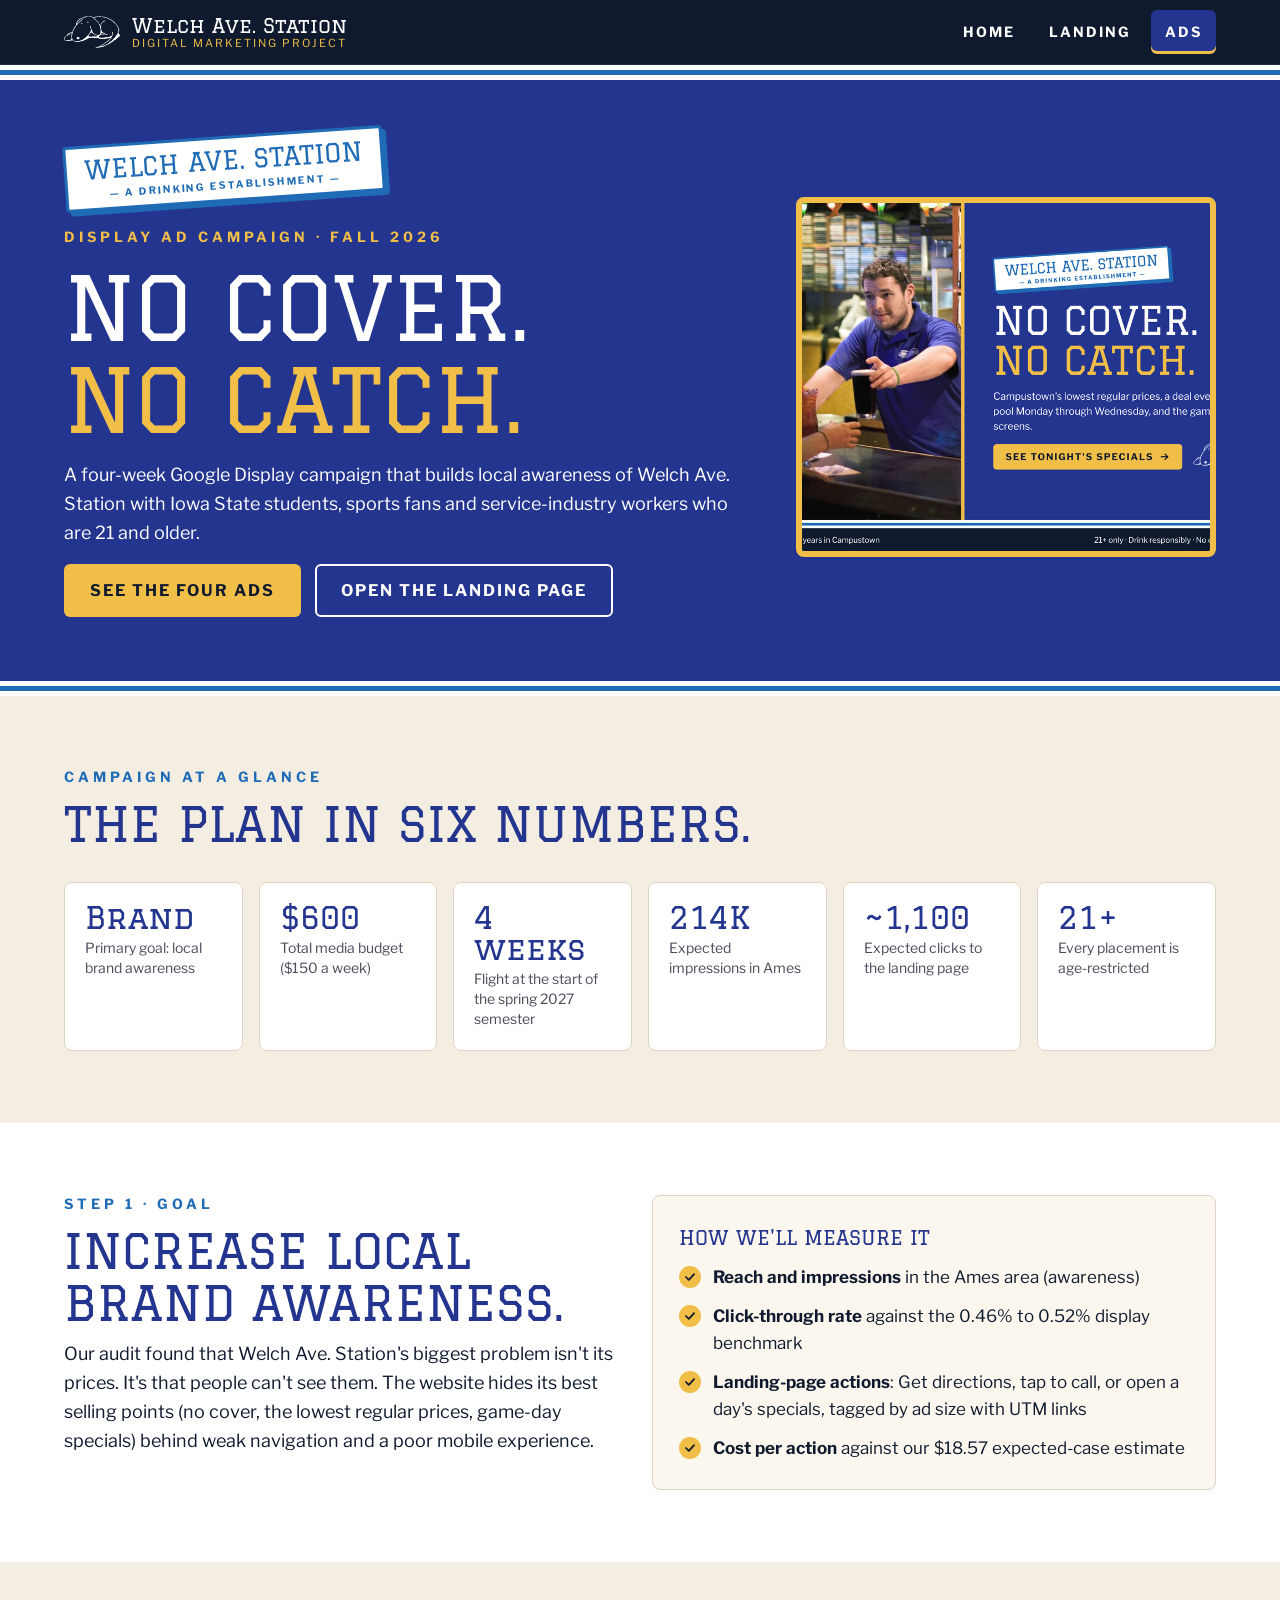
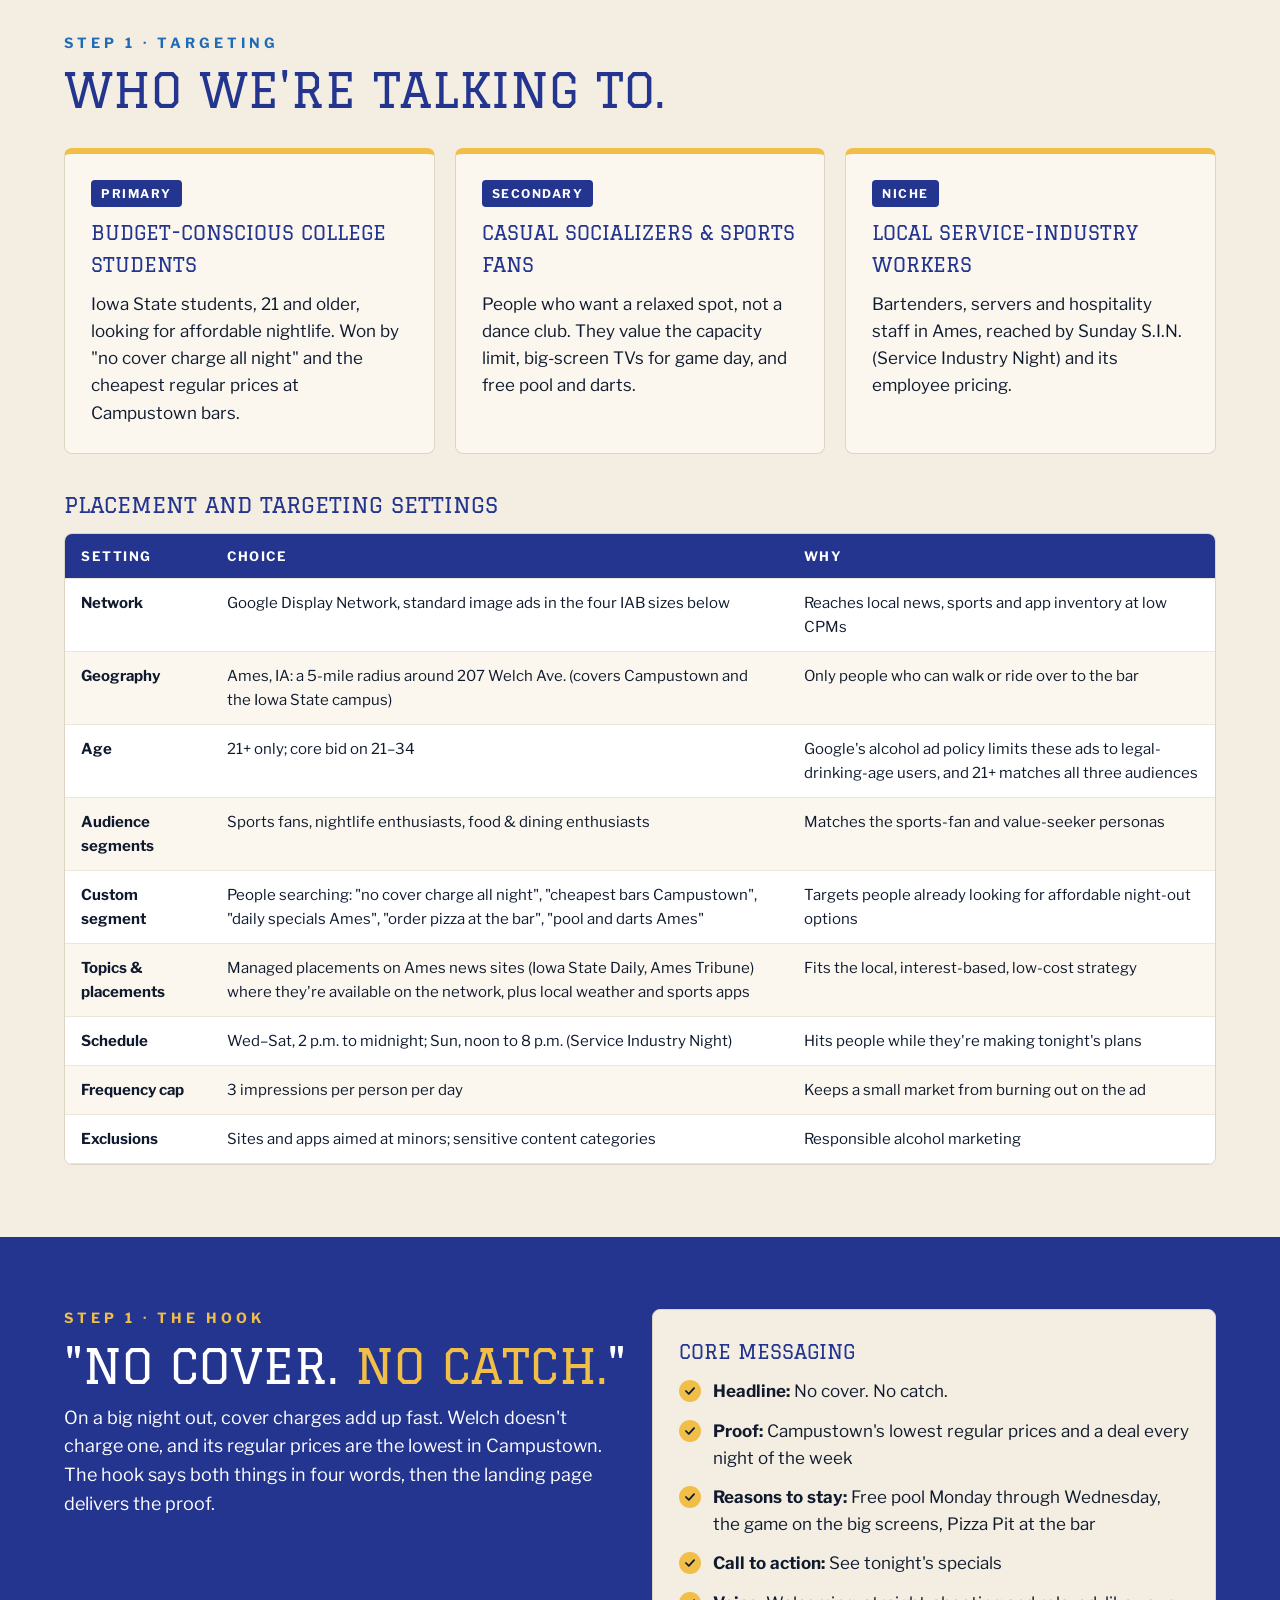
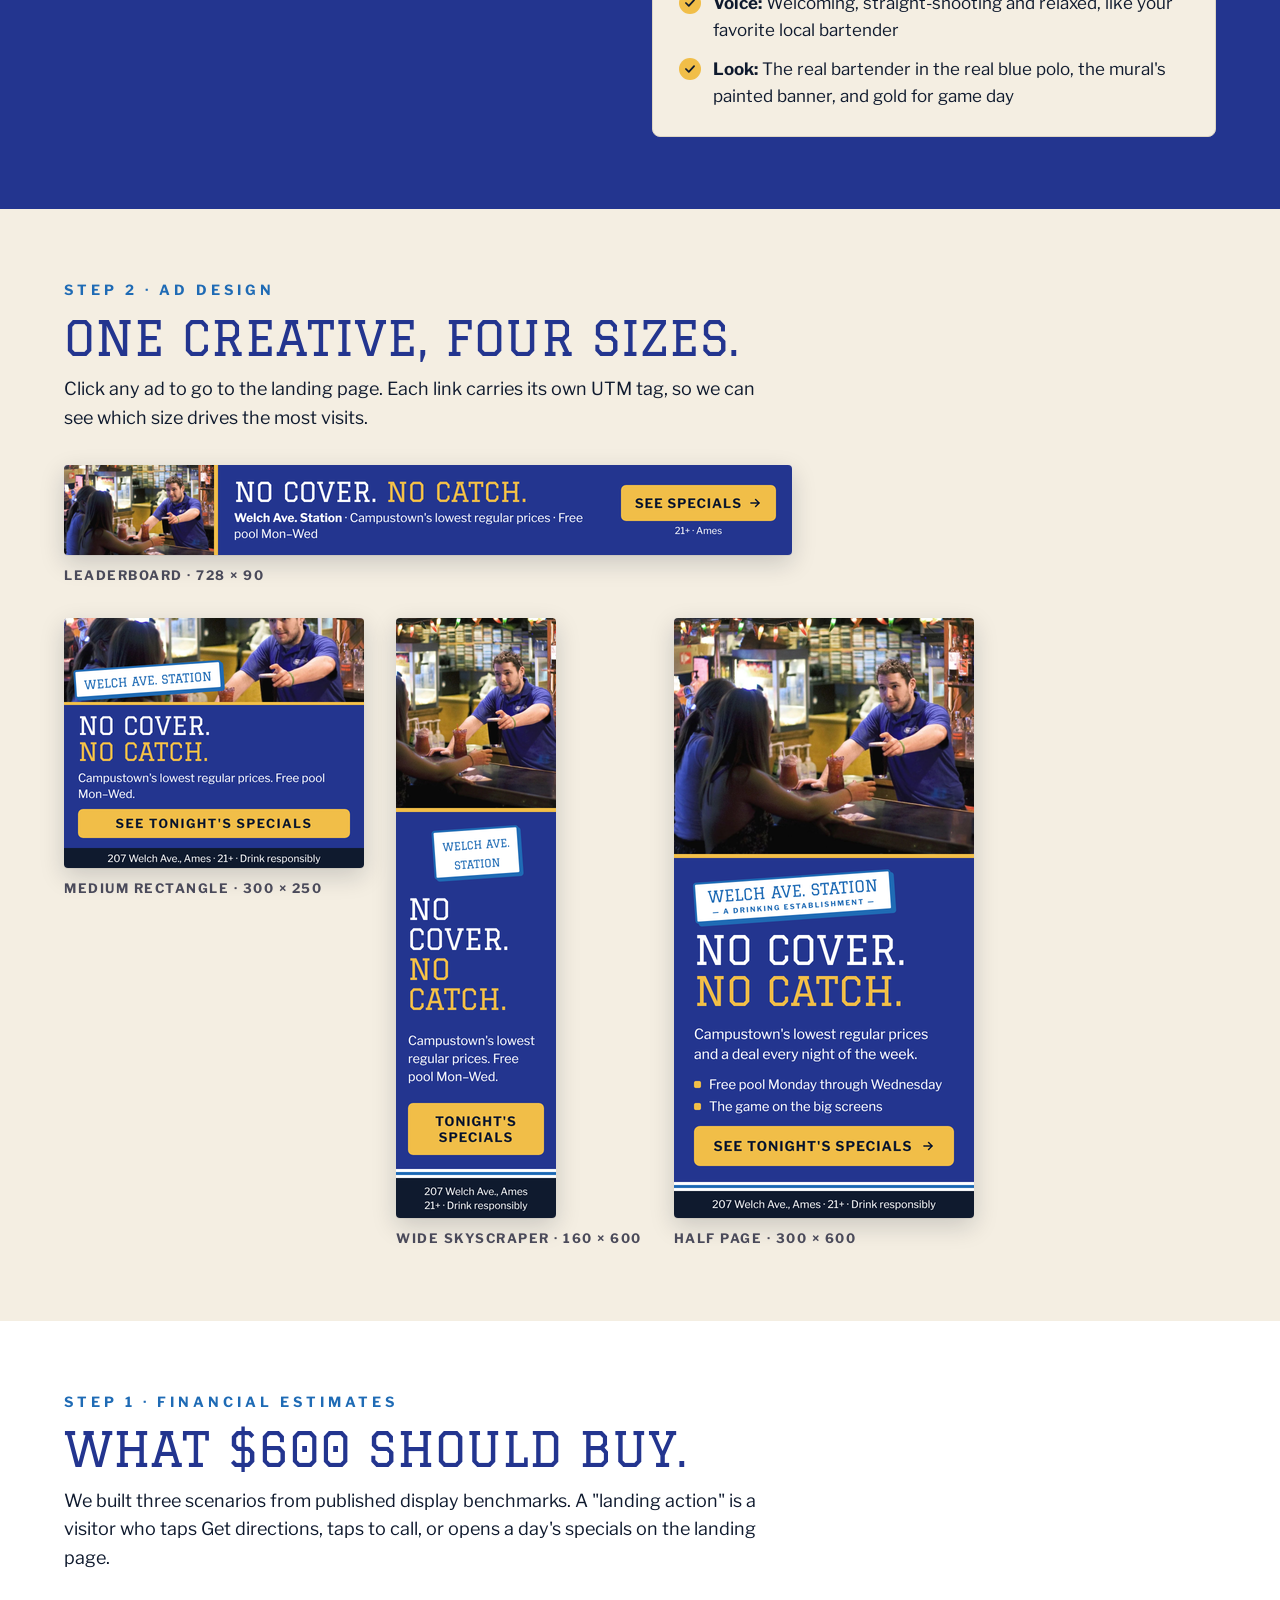
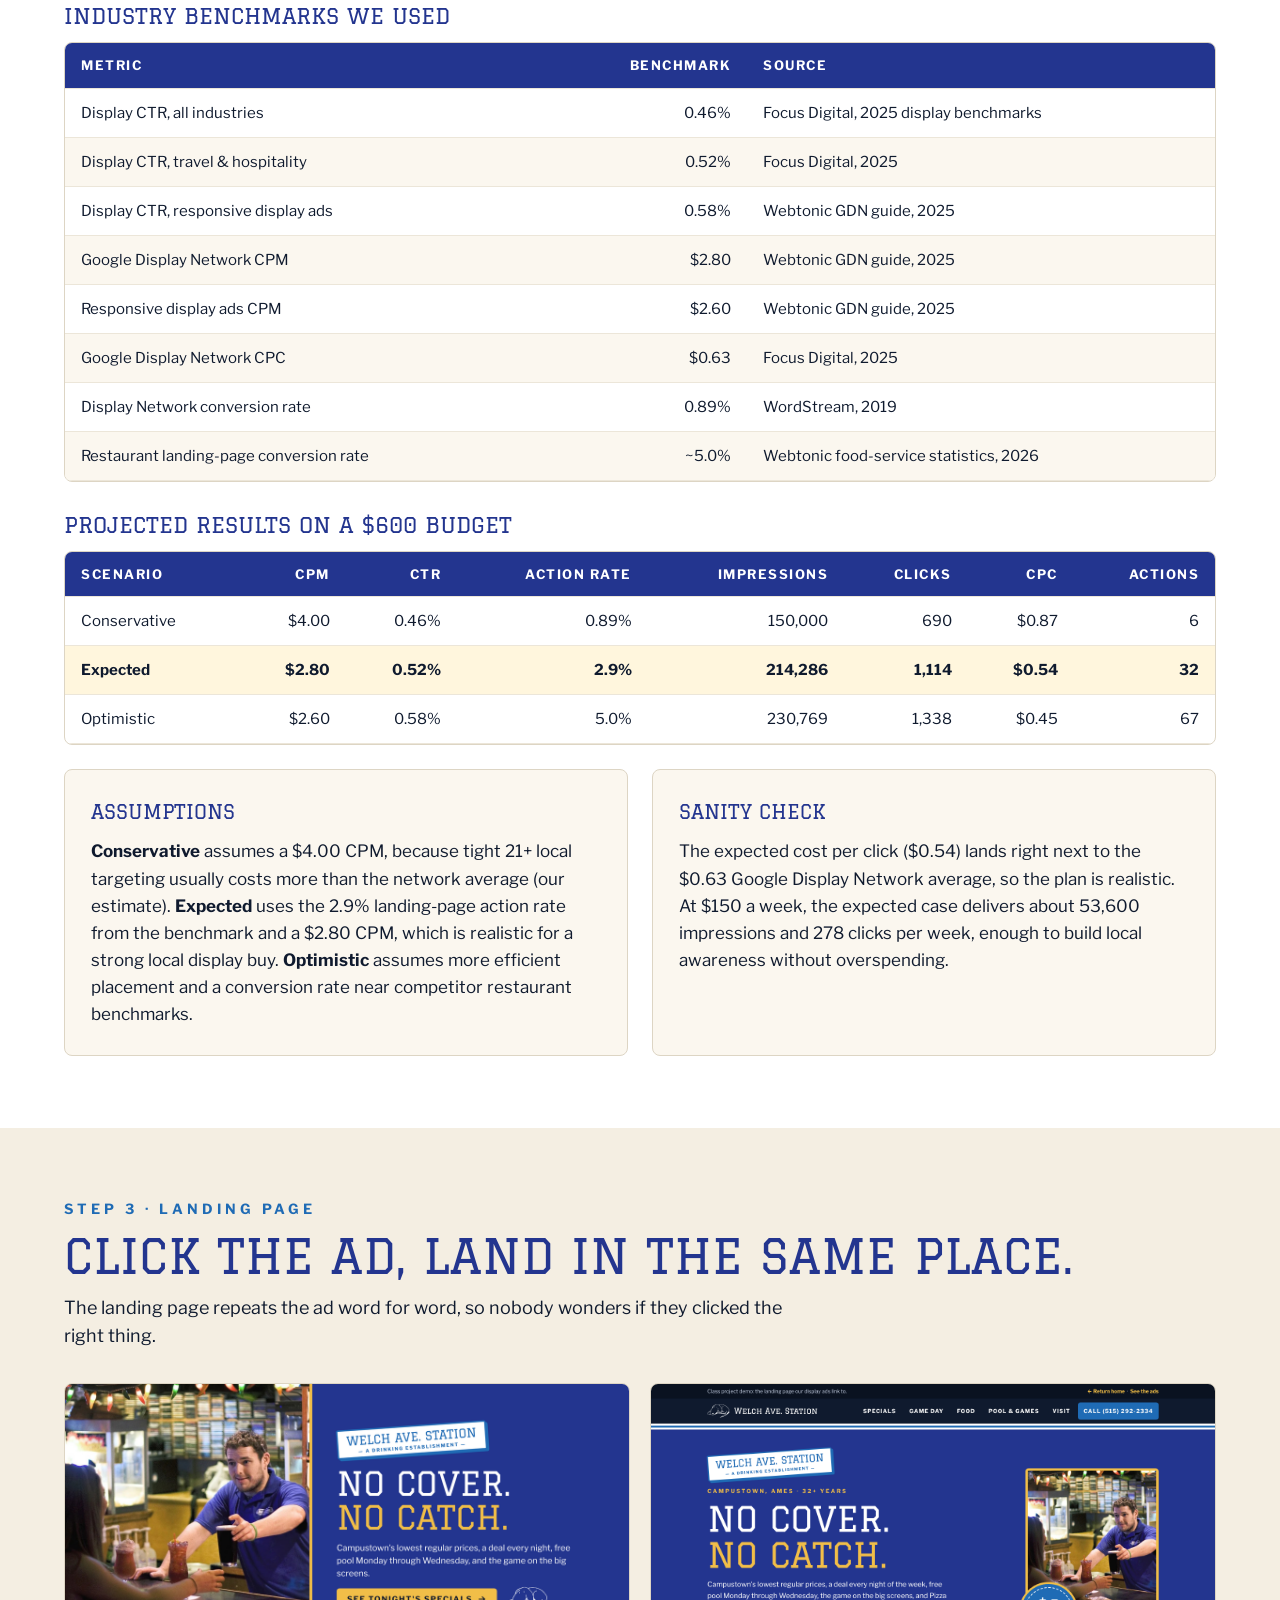
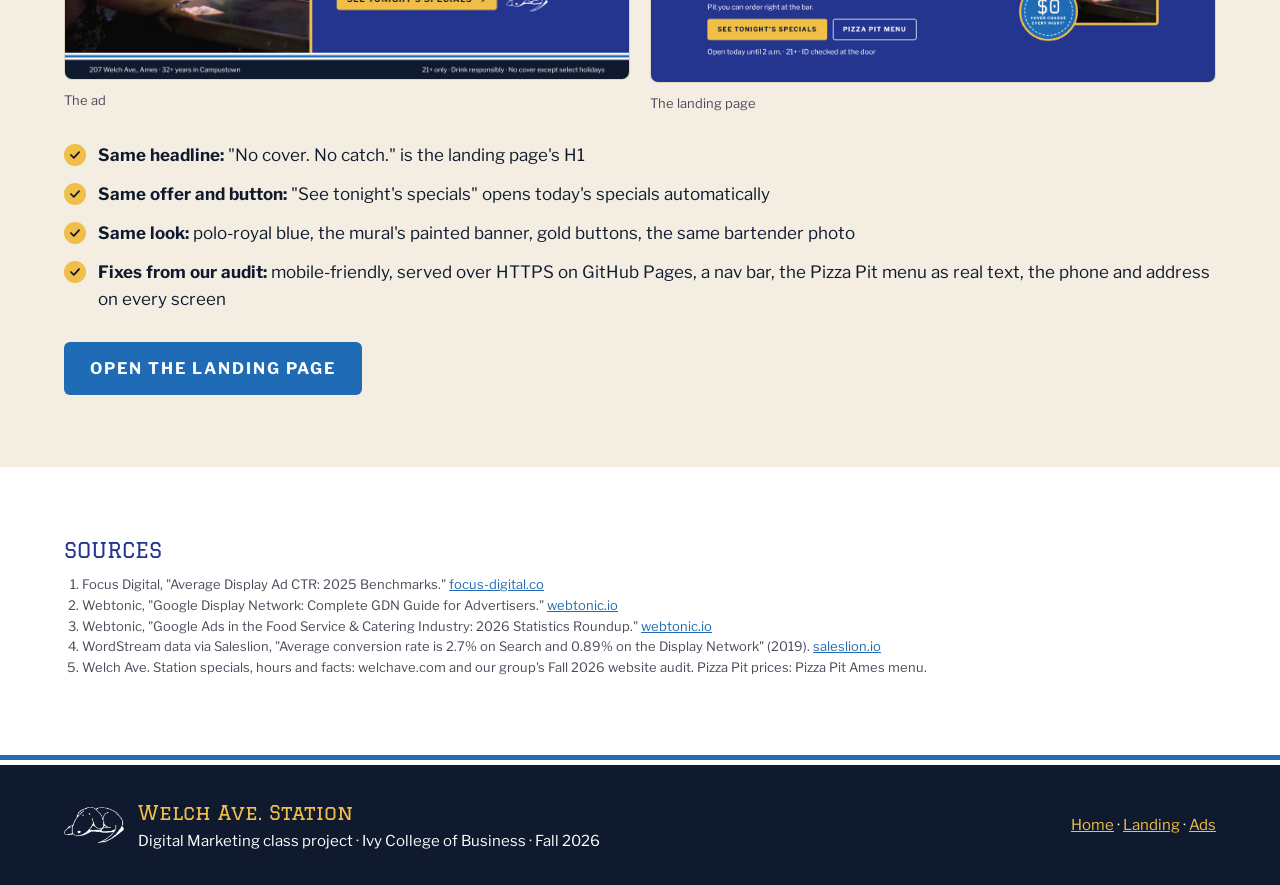
==== ads.html @ f9a615a4 "Fix broken image asset paths in the ads page so images load from the repository root." ====
<!DOCTYPE html>
<html lang="en">
<head>
  <meta charset="UTF-8">
  <meta name="viewport" content="width=device-width, initial-scale=1.0">
  <title>Ads | Welch Ave. Station Display Ad Campaign</title>
  <meta name="description" content="Campaign strategy, targeting, hook, benchmark-based budget estimates and the four clickable display ads for Welch Ave. Station's 'No cover. No catch.' campaign.">
  <link rel="icon" type="image/png" href="favicon.png">
  <link rel="preconnect" href="https://fonts.googleapis.com">
  <link rel="preconnect" href="https://fonts.gstatic.com" crossorigin>
  <link rel="stylesheet" href="https://fonts.googleapis.com/css2?family=Graduate&family=Libre+Franklin:wght@400;600;700&display=swap">
  <link rel="stylesheet" href="style.css">
</head>
<body>
  <a class="skip-link" href="#main">Skip to content</a>

  <header class="site-nav">
    <div class="container">
      <a class="brand" href="index.html">
        <img src="dog-white.png" alt="" width="56" height="33">
        <span>Welch Ave. Station<small>Digital Marketing Project</small></span>
      </a>
      <nav aria-label="Project">
        <ul class="nav-links">
          <li><a href="index.html">Home</a></li>
          <li><a href="landing.html">Landing</a></li>
          <li><a href="ads.html" aria-current="page">Ads</a></li>
        </ul>
      </nav>
    </div>
  </header>
  <div class="stripe" aria-hidden="true"></div>

  <main id="main">

    <section class="page-hero">
      <div class="container">
        <div class="copy">
          <div class="banner"><strong>WELCH AVE. STATION</strong><span>— A Drinking Establishment —</span></div>
          <div class="eyebrow" style="color: var(--gold)">Display ad campaign · Fall 2026</div>
          <h1 class="display h1">No cover.<br><span class="gold">No catch.</span></h1>
          <p class="lead">A four-week Google Display campaign that builds local awareness of Welch Ave. Station with Iowa State students, sports fans and service-industry workers who are 21 and older.</p>
          <div class="btn-row">
            <a class="btn btn-gold" href="#ads">See the four ads</a>
            <a class="btn btn-outline" href="landing.html">Open the landing page</a>
          </div>
        </div>
        <div class="art">
          <a href="landing.html?utm_source=google&amp;utm_medium=display&amp;utm_campaign=no_cover_no_catch&amp;utm_content=1200x628">
            <img src="welch-ad-1200x628.png" srcset="welch-ad-1200x628.png 1x, welch-ad-1200x628@2x.png 2x" alt="Master ad: No cover. No catch. Welch Ave. Station, Campustown's lowest regular prices and a deal every night." width="1200" height="628">
          </a>
        </div>
      </div>
    </section>
    <div class="stripe" aria-hidden="true"></div>

    <!-- AT A GLANCE -->
    <section class="section bg-bone">
      <div class="container">
        <div class="section-head">
          <div class="eyebrow">Campaign at a glance</div>
          <h2 class="display h2" style="color: var(--royal)">The plan in six numbers.</h2>
        </div>
        <div class="stats">
          <div class="stat"><b>Brand</b><span>Primary goal: local brand awareness</span></div>
          <div class="stat"><b>$600</b><span>Total media budget ($150 a week)</span></div>
          <div class="stat"><b>4 weeks</b><span>Flight at the start of the spring 2027 semester</span></div>
          <div class="stat"><b>214K</b><span>Expected impressions in Ames</span></div>
          <div class="stat"><b>~1,100</b><span>Expected clicks to the landing page</span></div>
          <div class="stat"><b>21+</b><span>Every placement is age-restricted</span></div>
        </div>
      </div>
    </section>

    <!-- GOAL -->
    <section class="section bg-white">
      <div class="container grid-2">
        <div class="section-head" style="margin: 0">
          <div class="eyebrow">Step 1 · Goal</div>
          <h2 class="display h2" style="color: var(--royal)">Increase local brand awareness.</h2>
          <p class="lead">Our audit found that Welch Ave. Station's biggest problem isn't its prices. It's that people can't see them. The website hides its best selling points (no cover, the lowest regular prices, game-day specials) behind weak navigation and a poor mobile experience.</p>
        </div>
        <div class="card">
          <h3>How we'll measure it</h3>
          <ul class="checks">
            <li><span><strong>Reach and impressions</strong> in the Ames area (awareness)</span></li>
            <li><span><strong>Click-through rate</strong> against the 0.46% to 0.52% display benchmark</span></li>
            <li><span><strong>Landing-page actions</strong>: Get directions, tap to call, or open a day's specials, tagged by ad size with UTM links</span></li>
            <li><span><strong>Cost per action</strong> against our $18.57 expected-case estimate</span></li>
          </ul>
        </div>
      </div>
    </section>

    <!-- AUDIENCE -->
    <section class="section bg-bone">
      <div class="container">
        <div class="section-head">
          <div class="eyebrow">Step 1 · Targeting</div>
          <h2 class="display h2" style="color: var(--royal)">Who we're talking to.</h2>
        </div>
        <div class="grid">
          <div class="card persona card-top">
            <span class="tag">Primary</span>
            <h3>Budget-conscious college students</h3>
            <p>Iowa State students, 21 and older, looking for affordable nightlife. Won by "no cover charge all night" and the cheapest regular prices at Campustown bars.</p>
          </div>
          <div class="card persona card-top">
            <span class="tag">Secondary</span>
            <h3>Casual socializers &amp; sports fans</h3>
            <p>People who want a relaxed spot, not a dance club. They value the capacity limit, big-screen TVs for game day, and free pool and darts.</p>
          </div>
          <div class="card persona card-top">
            <span class="tag">Niche</span>
            <h3>Local service-industry workers</h3>
            <p>Bartenders, servers and hospitality staff in Ames, reached by Sunday S.I.N. (Service Industry Night) and its employee pricing.</p>
          </div>
        </div>

        <h3 class="display h3" style="color: var(--royal); margin: 40px 0 16px">Placement and targeting settings</h3>
        <div class="table-wrap">
          <table>
            <thead><tr><th scope="col">Setting</th><th scope="col">Choice</th><th scope="col">Why</th></tr></thead>
            <tbody>
              <tr><td><strong>Network</strong></td><td>Google Display Network, standard image ads in the four IAB sizes below</td><td>Reaches local news, sports and app inventory at low CPMs</td></tr>
              <tr><td><strong>Geography</strong></td><td>Ames, IA: a 5-mile radius around 207 Welch Ave. (covers Campustown and the Iowa State campus)</td><td>Only people who can walk or ride over to the bar</td></tr>
              <tr><td><strong>Age</strong></td><td>21+ only; core bid on 21–34</td><td>Google's alcohol ad policy limits these ads to legal-drinking-age users, and 21+ matches all three audiences</td></tr>
              <tr><td><strong>Audience segments</strong></td><td>Sports fans, nightlife enthusiasts, food &amp; dining enthusiasts</td><td>Matches the sports-fan and value-seeker personas</td></tr>
              <tr><td><strong>Custom segment</strong></td><td>People searching: "no cover charge all night", "cheapest bars Campustown", "daily specials Ames", "order pizza at the bar", "pool and darts Ames"</td><td>Targets people already looking for affordable night-out options</td></tr>
              <tr><td><strong>Topics &amp; placements</strong></td><td>Managed placements on Ames news sites (Iowa State Daily, Ames Tribune) where they're available on the network, plus local weather and sports apps</td><td>Fits the local, interest-based, low-cost strategy</td></tr>
              <tr><td><strong>Schedule</strong></td><td>Wed–Sat, 2 p.m. to midnight; Sun, noon to 8 p.m. (Service Industry Night)</td><td>Hits people while they're making tonight's plans</td></tr>
              <tr><td><strong>Frequency cap</strong></td><td>3 impressions per person per day</td><td>Keeps a small market from burning out on the ad</td></tr>
              <tr><td><strong>Exclusions</strong></td><td>Sites and apps aimed at minors; sensitive content categories</td><td>Responsible alcohol marketing</td></tr>
            </tbody>
          </table>
        </div>
      </div>
    </section>

    <!-- HOOK -->
    <section class="section bg-royal on-dark">
      <div class="container grid-2">
        <div class="section-head" style="margin: 0">
          <div class="eyebrow">Step 1 · The hook</div>
          <h2 class="display h2">"No cover. <span class="gold">No catch.</span>"</h2>
          <p class="lead">On a big night out, cover charges add up fast. Welch doesn't charge one, and its regular prices are the lowest in Campustown. The hook says both things in four words, then the landing page delivers the proof.</p>
        </div>
        <div class="card">
          <h3>Core messaging</h3>
          <ul class="checks">
            <li><span><strong>Headline:</strong> No cover. No catch.</span></li>
            <li><span><strong>Proof:</strong> Campustown's lowest regular prices and a deal every night of the week</span></li>
            <li><span><strong>Reasons to stay:</strong> Free pool Monday through Wednesday, the game on the big screens, Pizza Pit at the bar</span></li>
            <li><span><strong>Call to action:</strong> See tonight's specials</span></li>
            <li><span><strong>Voice:</strong> Welcoming, straight-shooting and relaxed, like your favorite local bartender</span></li>
            <li><span><strong>Look:</strong> The real bartender in the real blue polo, the mural's painted banner, and gold for game day</span></li>
          </ul>
        </div>
      </div>
    </section>

    <!-- THE ADS -->
    <section id="ads" class="section bg-bone">
      <div class="container">
        <div class="section-head">
          <div class="eyebrow">Step 2 · Ad design</div>
          <h2 class="display h2" style="color: var(--royal)">One creative, four sizes.</h2>
          <p class="lead">Click any ad to go to the landing page. Each link carries its own UTM tag, so we can see which size drives the most visits.</p>
        </div>

        <div class="ad-gallery">
          <figure class="ad-item wide" style="margin: 0">
            <a href="landing.html?utm_source=google&amp;utm_medium=display&amp;utm_campaign=no_cover_no_catch&amp;utm_content=728x90" style="width: 728px">
              <img src="welch-ad-728x90.png" srcset="welch-ad-728x90.png 1x, welch-ad-728x90@2x.png 2x" alt="Leaderboard ad: No cover. No catch. Welch Ave. Station, Campustown's lowest regular prices, free pool Monday through Wednesday. See specials." width="728" height="90">
            </a>
            <figcaption>Leaderboard · 728 × 90</figcaption>
          </figure>

          <figure class="ad-item" style="margin: 0">
            <a href="landing.html?utm_source=google&amp;utm_medium=display&amp;utm_campaign=no_cover_no_catch&amp;utm_content=300x250" style="width: 300px">
              <img src="welch-ad-300x250.png" srcset="welch-ad-300x250.png 1x, welch-ad-300x250@2x.png 2x" alt="Medium rectangle ad: No cover. No catch. Campustown's lowest regular prices. Free pool Monday through Wednesday. See tonight's specials." width="300" height="250">
            </a>
            <figcaption>Medium rectangle · 300 × 250</figcaption>
          </figure>

          <figure class="ad-item" style="margin: 0">
            <a href="landing.html?utm_source=google&amp;utm_medium=display&amp;utm_campaign=no_cover_no_catch&amp;utm_content=160x600" style="width: 160px">
              <img src="welch-ad-160x600.png" srcset="welch-ad-160x600.png 1x, welch-ad-160x600@2x.png 2x" alt="Wide skyscraper ad: No cover. No catch. Welch Ave. Station. Campustown's lowest regular prices. Tonight's specials." width="160" height="600">
            </a>
            <figcaption>Wide skyscraper · 160 × 600</figcaption>
          </figure>

          <figure class="ad-item" style="margin: 0">
            <a href="landing.html?utm_source=google&amp;utm_medium=display&amp;utm_campaign=no_cover_no_catch&amp;utm_content=300x600" style="width: 300px">
              <img src="welch-ad-300x600.png" srcset="welch-ad-300x600.png 1x, welch-ad-300x600@2x.png 2x" alt="Half page ad: No cover. No catch. Welch Ave. Station. Campustown's lowest regular prices and a deal every night. Free pool Monday through Wednesday. See tonight's specials." width="300" height="600">
            </a>
            <figcaption>Half page · 300 × 600</figcaption>
          </figure>
        </div>
      </div>
    </section>

    <!-- FINANCIAL ESTIMATES -->
    <section id="budget" class="section bg-white">
      <div class="container">
        <div class="section-head">
          <div class="eyebrow">Step 1 · Financial estimates</div>
          <h2 class="display h2" style="color: var(--royal)">What $600 should buy.</h2>
          <p class="lead">We built three scenarios from published display benchmarks. A "landing action" is a visitor who taps Get directions, taps to call, or opens a day's specials on the landing page.</p>
        </div>

        <h3 class="display h3" style="color: var(--royal); margin-bottom: 14px">Industry benchmarks we used</h3>
        <div class="table-wrap" style="margin-bottom: 32px">
          <table>
            <thead><tr><th scope="col">Metric</th><th scope="col" class="num">Benchmark</th><th scope="col">Source</th></tr></thead>
            <tbody>
              <tr><td>Display CTR, all industries</td><td class="num">0.46%</td><td>Focus Digital, 2025 display benchmarks</td></tr>
              <tr><td>Display CTR, travel &amp; hospitality</td><td class="num">0.52%</td><td>Focus Digital, 2025</td></tr>
              <tr><td>Display CTR, responsive display ads</td><td class="num">0.58%</td><td>Webtonic GDN guide, 2025</td></tr>
              <tr><td>Google Display Network CPM</td><td class="num">$2.80</td><td>Webtonic GDN guide, 2025</td></tr>
              <tr><td>Responsive display ads CPM</td><td class="num">$2.60</td><td>Webtonic GDN guide, 2025</td></tr>
              <tr><td>Google Display Network CPC</td><td class="num">$0.63</td><td>Focus Digital, 2025</td></tr>
              <tr><td>Display Network conversion rate</td><td class="num">0.89%</td><td>WordStream, 2019</td></tr>
              <tr><td>Restaurant landing-page conversion rate</td><td class="num">~5.0%</td><td>Webtonic food-service statistics, 2026</td></tr>
            </tbody>
          </table>
        </div>

        <h3 class="display h3" style="color: var(--royal); margin-bottom: 14px">Projected results on a $600 budget</h3>
        <div class="table-wrap">
          <table>
            <thead>
              <tr><th scope="col">Scenario</th><th scope="col" class="num">CPM</th><th scope="col" class="num">CTR</th><th scope="col" class="num">Action rate</th><th scope="col" class="num">Impressions</th><th scope="col" class="num">Clicks</th><th scope="col" class="num">CPC</th><th scope="col" class="num">Actions</th></tr>
            </thead>
            <tbody>
              <tr><td>Conservative</td><td class="num">$4.00</td><td class="num">0.46%</td><td class="num">0.89%</td><td class="num">150,000</td><td class="num">690</td><td class="num">$0.87</td><td class="num">6</td></tr>
              <tr class="highlight"><td>Expected</td><td class="num">$2.80</td><td class="num">0.52%</td><td class="num">2.9%</td><td class="num">214,286</td><td class="num">1,114</td><td class="num">$0.54</td><td class="num">32</td></tr>
              <tr><td>Optimistic</td><td class="num">$2.60</td><td class="num">0.58%</td><td class="num">5.0%</td><td class="num">230,769</td><td class="num">1,338</td><td class="num">$0.45</td><td class="num">67</td></tr>
            </tbody>
          </table>
        </div>
        <div class="grid-2" style="margin-top: 24px">
          <div class="card">
            <h3>Assumptions</h3>
            <p><strong>Conservative</strong> assumes a $4.00 CPM, because tight 21+ local targeting usually costs more than the network average (our estimate). <strong>Expected</strong> uses the 2.9% landing-page action rate from the benchmark and a $2.80 CPM, which is realistic for a strong local display buy. <strong>Optimistic</strong> assumes more efficient placement and a conversion rate near competitor restaurant benchmarks.</p>
          </div>
          <div class="card">
            <h3>Sanity check</h3>
            <p>The expected cost per click ($0.54) lands right next to the $0.63 Google Display Network average, so the plan is realistic. At $150 a week, the expected case delivers about 53,600 impressions and 278 clicks per week, enough to build local awareness without overspending.</p>
          </div>
        </div>
      </div>
    </section>

    <!-- CONTINUITY -->
    <section class="section bg-bone">
      <div class="container">
        <div class="section-head">
          <div class="eyebrow">Step 3 · Landing page</div>
          <h2 class="display h2" style="color: var(--royal)">Click the ad, land in the same place.</h2>
          <p class="lead">The landing page repeats the ad word for word, so nobody wonders if they clicked the right thing.</p>
        </div>
        <div class="match">
          <figure>
            <img src="welch-ad-1200x628.png" alt="The master ad" width="1200" height="628" loading="lazy">
            <figcaption class="small">The ad</figcaption>
          </figure>
          <figure>
            <img src="landing-hero.png" alt="The top of the landing page, showing the same headline, photo, banner and gold button as the ad" width="1440" height="760" loading="lazy">
            <figcaption class="small">The landing page</figcaption>
          </figure>
        </div>
        <ul class="checks" style="margin-top: 28px">
          <li><span><strong>Same headline:</strong> "No cover. No catch." is the landing page's H1</span></li>
          <li><span><strong>Same offer and button:</strong> "See tonight's specials" opens today's specials automatically</span></li>
          <li><span><strong>Same look:</strong> polo-royal blue, the mural's painted banner, gold buttons, the same bartender photo</span></li>
          <li><span><strong>Fixes from our audit:</strong> mobile-friendly, served over HTTPS on GitHub Pages, a nav bar, the Pizza Pit menu as real text, the phone and address on every screen</span></li>
        </ul>
        <div class="btn-row" style="margin-top: 28px">
          <a class="btn btn-blue" href="landing.html">Open the landing page</a>
        </div>
      </div>
    </section>

    <section class="section bg-white">
      <div class="container">
        <h2 class="display h3" style="color: var(--royal); margin-bottom: 12px">Sources</h2>
        <ol class="sources">
          <li>Focus Digital, "Average Display Ad CTR: 2025 Benchmarks." <a href="https://focus-digital.co/average-display-ad-ctr-2025-benchmarks/">focus-digital.co</a></li>
          <li>Webtonic, "Google Display Network: Complete GDN Guide for Advertisers." <a href="https://www.webtonic.io/blog/google-display-network">webtonic.io</a></li>
          <li>Webtonic, "Google Ads in the Food Service &amp; Catering Industry: 2026 Statistics Roundup." <a href="https://www.webtonic.io/blog/food-service-catering-google-ads-statistics">webtonic.io</a></li>
          <li>WordStream data via Saleslion, "Average conversion rate is 2.7% on Search and 0.89% on the Display Network" (2019). <a href="https://saleslion.io/sales-statistics/the-average-conversion-rate-on-google-search-and-display-network/">saleslion.io</a></li>
          <li>Welch Ave. Station specials, hours and facts: welchave.com and our group's Fall 2026 website audit. Pizza Pit prices: Pizza Pit Ames menu.</li>
        </ol>
      </div>
    </section>
  </main>

  <div class="stripe" aria-hidden="true"></div>
  <footer class="site-footer">
    <div class="container">
      <div class="brand-line">
        <img src="dog-white.png" alt="" width="60" height="35">
        <div><strong>Welch Ave. Station</strong><br>Digital Marketing class project · Ivy College of Business · Fall 2026</div>
      </div>
      <div><a href="index.html">Home</a> · <a href="landing.html">Landing</a> · <a href="ads.html">Ads</a></div>
    </div>
  </footer>
</body>
</html>
---- style.css ----
/* ==========================================================
   Welch Ave. Station · Display Ad Campaign site
   One stylesheet for index.html, ads.html and landing.html
   Design system: "Welch Blue Tavern" (Option 4)
   ========================================================== */

:root {
  /* Colors pulled from the building, the mural and the staff polos */
  --royal: #23358F;      /* Polo Royal: main brand color */
  --mural: #1F6BB5;      /* Mural Blue: painted banner, links, stripes */
  --gold: #F1BE48;       /* Game-Day Gold: buttons, prices, highlights */
  --night: #0F1A2E;      /* Night: body text, footer, letterboard */
  --wood: #3A2417;       /* Wood Panel */
  --wood-2: #2A190E;
  --wood-3: #432A1B;
  --cedar: #8A5233;      /* Cedar Sign */
  --bone: #F4EEE2;       /* Bone: light section background */
  --paper: #FBF7EF;      /* Card background on bone */
  --line: #DDD5C4;       /* Card borders */
  --white: #FFFFFF;
  --muted: #4A4A5A;      /* Secondary text on light backgrounds (7.9:1 on bone) */

  --font-display: "Graduate", Georgia, serif;
  --font-body: "Libre Franklin", "Helvetica Neue", Arial, sans-serif;

  --radius: 8px;
  --max: 1200px;
}

/* ---------- Base ---------- */
*, *::before, *::after { box-sizing: border-box; }

html { scroll-behavior: smooth; }

body {
  margin: 0;
  font-family: var(--font-body);
  font-size: 17px;
  line-height: 1.6;
  color: var(--night);
  background: var(--bone);
  -webkit-font-smoothing: antialiased;
}

img { max-width: 100%; height: auto; display: block; }

a { color: var(--mural); }
a:hover { color: var(--night); }

:focus-visible { outline: 3px solid var(--gold); outline-offset: 3px; }

h1, h2, h3 { margin: 0; font-weight: 400; }

.container {
  width: 100%;
  max-width: var(--max);
  margin: 0 auto;
  padding: 0 24px;
}

.sr-only {
  position: absolute; width: 1px; height: 1px; padding: 0; margin: -1px;
  overflow: hidden; clip: rect(0 0 0 0); white-space: nowrap; border: 0;
}

.skip-link {
  position: absolute; left: 12px; top: -60px; z-index: 100;
  background: var(--gold); color: var(--night); padding: 10px 16px;
  font-weight: 700; border-radius: 6px; text-decoration: none;
}
.skip-link:focus { top: 12px; }

/* ---------- Type helpers ---------- */
.display {
  font-family: var(--font-display);
  text-transform: uppercase;
  line-height: 1.04;
}
.display .gold { color: var(--gold); }

.h1 { font-size: clamp(40px, 7vw, 88px); }
.h2 { font-size: clamp(28px, 4.2vw, 48px); line-height: 1.08; }
.h3 { font-size: clamp(19px, 2vw, 22px); }

.eyebrow {
  font-weight: 700;
  font-size: 14px;
  letter-spacing: 4px;
  text-transform: uppercase;
  line-height: 1.3;
  color: var(--mural);
}
.on-dark .eyebrow { color: var(--gold); }

.lead { font-size: 18px; line-height: 1.6; max-width: 720px; margin: 0; }

.small { font-size: 13px; color: var(--muted); }

/* ---------- Buttons ---------- */
.btn {
  display: inline-flex;
  align-items: center;
  justify-content: center;
  gap: 10px;
  min-height: 52px;
  padding: 12px 24px;
  border-radius: 6px;
  border: 2px solid transparent;
  font-family: var(--font-body);
  font-weight: 700;
  font-size: 16px;
  letter-spacing: 2px;
  text-transform: uppercase;
  text-decoration: none;
  cursor: pointer;
  transition: transform .15s ease, background-color .15s ease;
}
.btn:hover { transform: translateY(-1px); }

.btn-gold { background: var(--gold); color: var(--night); }
.btn-gold:hover { background: #F5CB66; color: var(--night); }

.btn-outline { background: transparent; color: var(--white); border-color: var(--white); }
.btn-outline:hover { background: rgba(255,255,255,.1); color: var(--white); }

.btn-night { background: var(--night); color: var(--gold); }
.btn-night:hover { background: #1B2A45; color: var(--gold); }

.btn-blue { background: var(--mural); color: var(--white); }
.btn-blue:hover { background: #1A5C9C; color: var(--white); }

.btn-row { display: flex; flex-wrap: wrap; gap: 14px; }

/* ---------- Signature pieces ---------- */
/* The white painted banner from the mural on the side of the building */
.banner {
  display: inline-flex;
  flex-direction: column;
  align-items: center;
  align-self: flex-start;
  transform: rotate(-4deg);
  background: var(--white);
  border: 3px solid var(--mural);
  border-radius: 4px;
  box-shadow: 4px 4px 0 var(--mural);
  padding: 8px 18px 6px;
  margin-bottom: 10px;
  color: var(--mural);
}
.banner strong {
  font-family: var(--font-display);
  font-weight: 400;
  font-size: clamp(18px, 2.4vw, 26px);
  line-height: 1;
}
.banner span {
  font-weight: 700;
  font-size: 10px;
  letter-spacing: 2px;
  text-transform: uppercase;
  margin-top: 4px;
}

/* Blue-white jersey stripe used between sections */
.stripe {
  height: 15px;
  background: linear-gradient(var(--white) 0 5px, var(--mural) 5px 10px, var(--white) 10px);
}

.wood {
  background: repeating-linear-gradient(90deg,
    var(--wood) 0 70px, var(--wood-2) 70px 73px,
    var(--wood-3) 73px 143px, var(--wood-2) 143px 146px);
  color: var(--bone);
}

/* $0 cover "chenille patch" */
.patch {
  width: 150px; height: 150px;
  border-radius: 50%;
  background: var(--mural);
  border: 5px solid var(--gold);
  display: flex; align-items: center; justify-content: center;
  color: var(--white);
}
.patch > div {
  width: 124px; height: 124px;
  border-radius: 50%;
  border: 2px dashed var(--white);
  display: flex; flex-direction: column; align-items: center; justify-content: center;
  text-align: center;
}
.patch b { font-family: var(--font-display); font-weight: 400; font-size: 48px; line-height: 1; }
.patch small { font-weight: 700; font-size: 9px; line-height: 1.4; letter-spacing: 1.5px; text-transform: uppercase; }

/* ---------- Project navigation (Home / Landing / Ads) ---------- */
.site-nav {
  position: sticky; top: 0; z-index: 50;
  background: var(--night);
  color: var(--white);
  border-bottom: 1px solid #1E2C47;
}
.site-nav .container {
  display: flex; flex-wrap: wrap; align-items: center; justify-content: space-between;
  gap: 8px 20px; padding-top: 10px; padding-bottom: 10px;
}
.brand {
  display: flex; align-items: center; gap: 12px;
  color: var(--white); text-decoration: none;
}
.brand img { width: 56px; height: auto; }
.brand span { font-family: var(--font-display); font-size: 20px; line-height: 1.1; }
.brand small {
  display: block; font-family: var(--font-body); font-size: 11px; letter-spacing: 2px;
  text-transform: uppercase; color: var(--gold);
}
.brand:hover { color: var(--white); }

.nav-links { list-style: none; display: flex; flex-wrap: wrap; gap: 4px 6px; margin: 0; padding: 0; }
.nav-links a {
  display: inline-flex; align-items: center; min-height: 44px; padding: 0 14px;
  color: var(--white); text-decoration: none; border-radius: 6px;
  font-weight: 700; font-size: 14px; letter-spacing: 2px; text-transform: uppercase;
}
.nav-links a:hover { background: rgba(255,255,255,.08); color: var(--white); }
.nav-links a[aria-current="page"] { background: var(--royal); box-shadow: inset 0 -3px 0 var(--gold); }

/* ---------- Generic sections ---------- */
.section { padding: 72px 0; }
.section-head { display: flex; flex-direction: column; gap: 12px; margin-bottom: 32px; }
.bg-royal { background: var(--royal); color: var(--white); }
.bg-night { background: var(--night); color: var(--white); }
.bg-white { background: var(--white); }
.bg-gold { background: var(--gold); color: var(--night); }
.bg-bone { background: var(--bone); }

.grid { display: grid; gap: 20px; grid-template-columns: repeat(auto-fit, minmax(260px, 1fr)); }
.grid-2 { display: grid; gap: 24px; grid-template-columns: repeat(auto-fit, minmax(320px, 1fr)); }

.card {
  background: var(--paper);
  border: 1px solid var(--line);
  border-radius: var(--radius);
  padding: 26px;
  display: flex; flex-direction: column; gap: 10px;
}
.card h3 { font-family: var(--font-display); text-transform: uppercase; font-size: 20px; color: var(--royal); }
.card p { margin: 0; }
.card .who { font-size: 13px; font-weight: 700; letter-spacing: 2px; text-transform: uppercase; color: var(--muted); }
.card-top { border-top: 6px solid var(--gold); }

.on-dark .card { background: var(--bone); color: var(--night); }

/* Big numbers */
.stats { display: grid; gap: 16px; grid-template-columns: repeat(auto-fit, minmax(165px, 1fr)); }
.stat {
  background: var(--white); border: 1px solid var(--line); border-radius: var(--radius);
  padding: 20px; display: flex; flex-direction: column; gap: 4px;
}
.stat b { font-family: var(--font-display); font-weight: 400; font-size: clamp(24px, 2.4vw, 32px); line-height: 1; color: var(--royal); }
.stat span { font-size: 14px; line-height: 1.45; color: var(--muted); }

/* Check list */
.checks { list-style: none; margin: 0; padding: 0; display: grid; gap: 12px; }
.checks li { display: flex; gap: 12px; align-items: flex-start; }
.checks li::before {
  content: ""; flex-shrink: 0; width: 22px; height: 22px; margin-top: 2px; border-radius: 50%;
  background: var(--gold) url("data:image/svg+xml,%3Csvg xmlns='http://www.w3.org/2000/svg' viewBox='0 0 24 24' fill='none' stroke='%230F1A2E' stroke-width='3' stroke-linecap='round' stroke-linejoin='round'%3E%3Cpath d='M5 12l5 5 9-10'/%3E%3C/svg%3E") center / 14px no-repeat;
}

/* Tables */
.table-wrap { overflow-x: auto; border: 1px solid var(--line); border-radius: var(--radius); background: var(--white); }
table { width: 100%; border-collapse: collapse; font-size: 15px; }
.table-wrap > table { min-width: 620px; } /* wide tables scroll sideways on phones instead of squeezing */
th, td { text-align: left; padding: 12px 16px; border-bottom: 1px solid #ECE6D9; vertical-align: top; }
thead th {
  background: var(--royal); color: var(--white); font-size: 13px; letter-spacing: 1.5px; text-transform: uppercase;
}
tbody tr:nth-child(even) td { background: var(--paper); }
td.num, th.num { text-align: right; white-space: nowrap; font-variant-numeric: tabular-nums; }
tr.highlight td { background: #FFF6DD !important; font-weight: 700; }

/* Footnote / source list */
.sources { font-size: 13px; color: var(--muted); line-height: 1.6; padding-left: 18px; margin: 0; }

/* Placeholder for content added later in the semester */
.todo {
  border: 2px dashed var(--mural); border-radius: var(--radius); background: var(--white);
  padding: 26px; display: flex; flex-direction: column; gap: 8px;
}

/* ---------- Page hero (Home + Ads) ---------- */
.page-hero { background: var(--royal); color: var(--white); }
.page-hero .container {
  display: flex; flex-wrap: wrap; align-items: center; gap: 40px;
  padding-top: 56px; padding-bottom: 64px;
}
.page-hero .copy { flex: 999 1 520px; min-width: 0; display: flex; flex-direction: column; gap: 16px; }
.page-hero .art { flex: 1 1 420px; }
.page-hero .art img { border: 6px solid var(--gold); border-radius: var(--radius); width: 100%; height: 360px; object-fit: cover; }

/* ---------- Ads gallery (ads.html) ---------- */
.ad-gallery { display: flex; flex-wrap: wrap; gap: 32px; align-items: flex-start; }
.ad-gallery .wide { flex-basis: 100%; }
.ad-item { display: flex; flex-direction: column; gap: 10px; max-width: 100%; }
.ad-item a {
  display: block; max-width: 100%; border-radius: 4px; overflow: hidden;
  box-shadow: 0 1px 0 rgba(0,0,0,.05), 0 8px 24px rgba(15,26,46,.18);
  transition: transform .15s ease, box-shadow .15s ease;
}
.ad-item a:hover { transform: translateY(-3px); box-shadow: 0 12px 30px rgba(15,26,46,.28); }
.ad-item figcaption { font-size: 13px; font-weight: 700; letter-spacing: 1.5px; text-transform: uppercase; color: var(--muted); }

.persona h3 { color: var(--royal); }
.tag {
  display: inline-block; align-self: flex-start;
  background: var(--royal); color: var(--white);
  font-size: 12px; font-weight: 700; letter-spacing: 1.5px; text-transform: uppercase;
  padding: 4px 10px; border-radius: 4px;
}

/* Side-by-side continuity check */
.match { display: grid; gap: 20px; grid-template-columns: repeat(auto-fit, minmax(280px, 1fr)); }
.match figure { margin: 0; display: flex; flex-direction: column; gap: 10px; }
.match img { border-radius: var(--radius); border: 1px solid var(--line); }

/* ==========================================================
   Landing page (landing.html)
   ========================================================== */
.demo-bar { background: #0A1220; color: #C9D3E6; font-size: 13px; }
.demo-bar .container { display: flex; flex-wrap: wrap; gap: 6px 16px; align-items: center; justify-content: space-between; padding-top: 8px; padding-bottom: 8px; }
.demo-bar a { color: var(--gold); font-weight: 700; text-decoration: none; }
.demo-bar a:hover { color: var(--white); }

.bar-nav { background: var(--night); color: var(--white); }
.bar-nav .container { display: flex; flex-wrap: wrap; align-items: center; justify-content: space-between; gap: 8px 16px; padding-top: 10px; padding-bottom: 10px; }
.bar-nav .nav-links a { letter-spacing: 1.5px; }
.bar-nav .call { background: var(--mural); }
.bar-nav .call:hover { background: #1A5C9C; }

.hero { background: var(--royal); color: var(--white); }
.hero .container {
  display: flex; flex-wrap: wrap; align-items: center; gap: 40px;
  padding-top: 56px; padding-bottom: 72px;
}
.hero .copy { flex: 999 1 520px; min-width: 0; display: flex; flex-direction: column; gap: 16px; }
.hero .copy p { margin: 0; font-size: 18px; max-width: 620px; }
.hero .photo { flex: 1 1 340px; position: relative; padding-bottom: 40px; }
.hero .photo img {
  width: 100%; height: 400px; object-fit: cover; object-position: 70% 40%;
  border: 6px solid var(--gold); border-radius: var(--radius);
}
.hero .patch { position: absolute; left: -16px; bottom: 0; }
.hero .fine { font-size: 15px; }

/* Specials: day picker + felt letterboard */
.tabs { display: flex; flex-wrap: wrap; gap: 8px; margin-bottom: 24px; }
.tab {
  display: inline-flex; align-items: center; justify-content: center; gap: 8px;
  min-height: 48px; min-width: 76px; padding: 8px 16px;
  background: var(--paper); color: var(--night);
  border: 2px solid #C9BFA9; border-radius: 6px;
  font-family: var(--font-body); font-weight: 700; font-size: 15px; letter-spacing: 2px; text-transform: uppercase;
  cursor: pointer;
}
.tab:hover { border-color: var(--royal); }
.tab[aria-selected="true"] { background: var(--royal); border-color: var(--royal); color: var(--white); }
.tab .tonight {
  background: var(--royal); color: var(--white); font-size: 10px; letter-spacing: 1px;
  padding: 2px 6px; border-radius: 4px;
}
.tab[aria-selected="true"] .tonight { background: var(--gold); color: var(--night); }

.specials-row { display: flex; flex-wrap: wrap; gap: 24px; align-items: stretch; }
.letterboard {
  flex: 999 1 460px; min-width: 0;
  border: 16px solid #22140B; border-radius: 6px;
  background: repeating-linear-gradient(0deg, var(--night) 0 26px, #1A2639 26px 28px);
  color: var(--bone);
  padding: 28px 32px;
  display: flex; flex-direction: column; gap: 14px;
  font-weight: 700; text-transform: uppercase; letter-spacing: 3px;
}
.letterboard .day { font-size: 15px; color: var(--gold); }
.letterboard .title { font-size: clamp(22px, 2.6vw, 30px); line-height: 1.2; }
.letterboard ul { list-style: none; margin: 0; padding: 0; display: flex; flex-direction: column; gap: 8px; }
.letterboard li { font-size: 17px; line-height: 1.5; letter-spacing: 2px; }
.letterboard li::before { content: "— "; }
.letterboard .pool { font-size: 16px; color: var(--gold); }
.specials-side { flex: 1 1 260px; display: flex; flex-direction: column; gap: 14px; }
.note { background: var(--paper); border: 1px solid var(--line); border-radius: var(--radius); padding: 20px; font-size: 16px; line-height: 1.55; }

.game-day .container { display: flex; flex-wrap: wrap; align-items: center; gap: 40px; }
.game-day .copy { flex: 999 1 480px; min-width: 0; display: flex; flex-direction: column; gap: 14px; }
.game-day .copy p { margin: 0; font-size: 18px; max-width: 600px; }
.game-day .letterboard { flex: 1 1 320px; border-width: 14px; font-size: 16px; letter-spacing: 2px; gap: 12px; padding: 24px 26px; }
.game-day .letterboard span { color: var(--gold); }

/* Pizza Pit menu */
.menu-grid { display: grid; gap: 20px; grid-template-columns: repeat(auto-fit, minmax(300px, 1fr)); align-items: start; }
.menu-card { background: var(--paper); border: 1px solid var(--line); border-radius: var(--radius); overflow: hidden; }
.menu-card h3 {
  background: var(--royal); color: var(--white); padding: 14px 20px;
  font-family: var(--font-display); text-transform: uppercase; font-size: 20px;
}
.menu-card .body { padding: 16px 20px 20px; display: flex; flex-direction: column; gap: 10px; }
.menu-card dl { margin: 0; display: flex; flex-direction: column; gap: 8px; }
.menu-card .row { display: flex; justify-content: space-between; gap: 12px; padding-bottom: 6px; border-bottom: 1px dotted #C9BFA9; font-size: 15px; }
.menu-card dt { margin: 0; }
.menu-card dd { margin: 0; font-weight: 700; white-space: nowrap; font-variant-numeric: tabular-nums; }
.menu-card p { margin: 0; font-size: 15px; line-height: 1.65; }
.menu-card .fine { font-size: 14px; color: var(--muted); }
.menu-card.dark { background: var(--night); color: var(--bone); border-color: var(--night); }
.menu-card.dark h3 { background: var(--gold); color: var(--night); }
.menu-card.dark .fine { color: var(--gold); }

.dippers { width: 100%; border-collapse: collapse; font-size: 15px; }
.dippers th, .dippers td { padding: 6px 0; border-bottom: 1px dotted #C9BFA9; background: none !important; }
.dippers th { font-size: 12px; letter-spacing: 1px; color: var(--muted); text-transform: uppercase; }
.dippers td.num, .dippers th.num { text-align: right; padding-left: 10px; }

.sin .container { display: flex; flex-wrap: wrap; align-items: center; justify-content: space-between; gap: 28px; }
.sin .copy { flex: 999 1 520px; min-width: 0; display: flex; flex-direction: column; gap: 12px; }
.sin .copy p { margin: 0; font-size: 18px; max-width: 640px; }
.sin .eyebrow { color: var(--night); }
.sin .blue { color: var(--royal); }

.find-photo { border: 6px solid var(--mural); border-radius: var(--radius); overflow: hidden; margin-bottom: 20px; }
.find-photo img { width: 100%; height: 360px; object-fit: cover; object-position: 70% 22%; }

.hours { display: grid; grid-template-columns: auto 1fr; gap: 6px 20px; font-size: 17px; margin: 0; }
.hours dt { font-weight: 700; }
.hours dd { margin: 0; }
.phone { font-family: var(--font-display); font-size: 26px; text-decoration: none; color: var(--royal); }

/* ---------- Footer ---------- */
.site-footer { background: var(--night); color: var(--white); }
.site-footer .container {
  display: flex; flex-wrap: wrap; align-items: center; justify-content: space-between; gap: 20px;
  padding-top: 32px; padding-bottom: 32px; font-size: 15px; line-height: 1.6;
}
.site-footer .brand-line { display: flex; align-items: center; gap: 14px; }
.site-footer .brand-line img { width: 60px; }
.site-footer strong { font-family: var(--font-display); font-weight: 400; font-size: 20px; color: var(--gold); }
.site-footer a { color: var(--gold); }

/* ---------- Small screens ---------- */
@media (max-width: 640px) {
  body { font-size: 16px; }
  .section { padding: 56px 0; }
  .hero .photo img, .page-hero .art img { height: 280px; }
  .find-photo img { height: 240px; }
  .letterboard { padding: 22px 20px; border-width: 12px; }
  .nav-links a { padding: 0 10px; font-size: 13px; }
  .brand span { font-size: 17px; }
}

@media (prefers-reduced-motion: reduce) {
  html { scroll-behavior: auto; }
  .btn, .ad-item a { transition: none; }
}
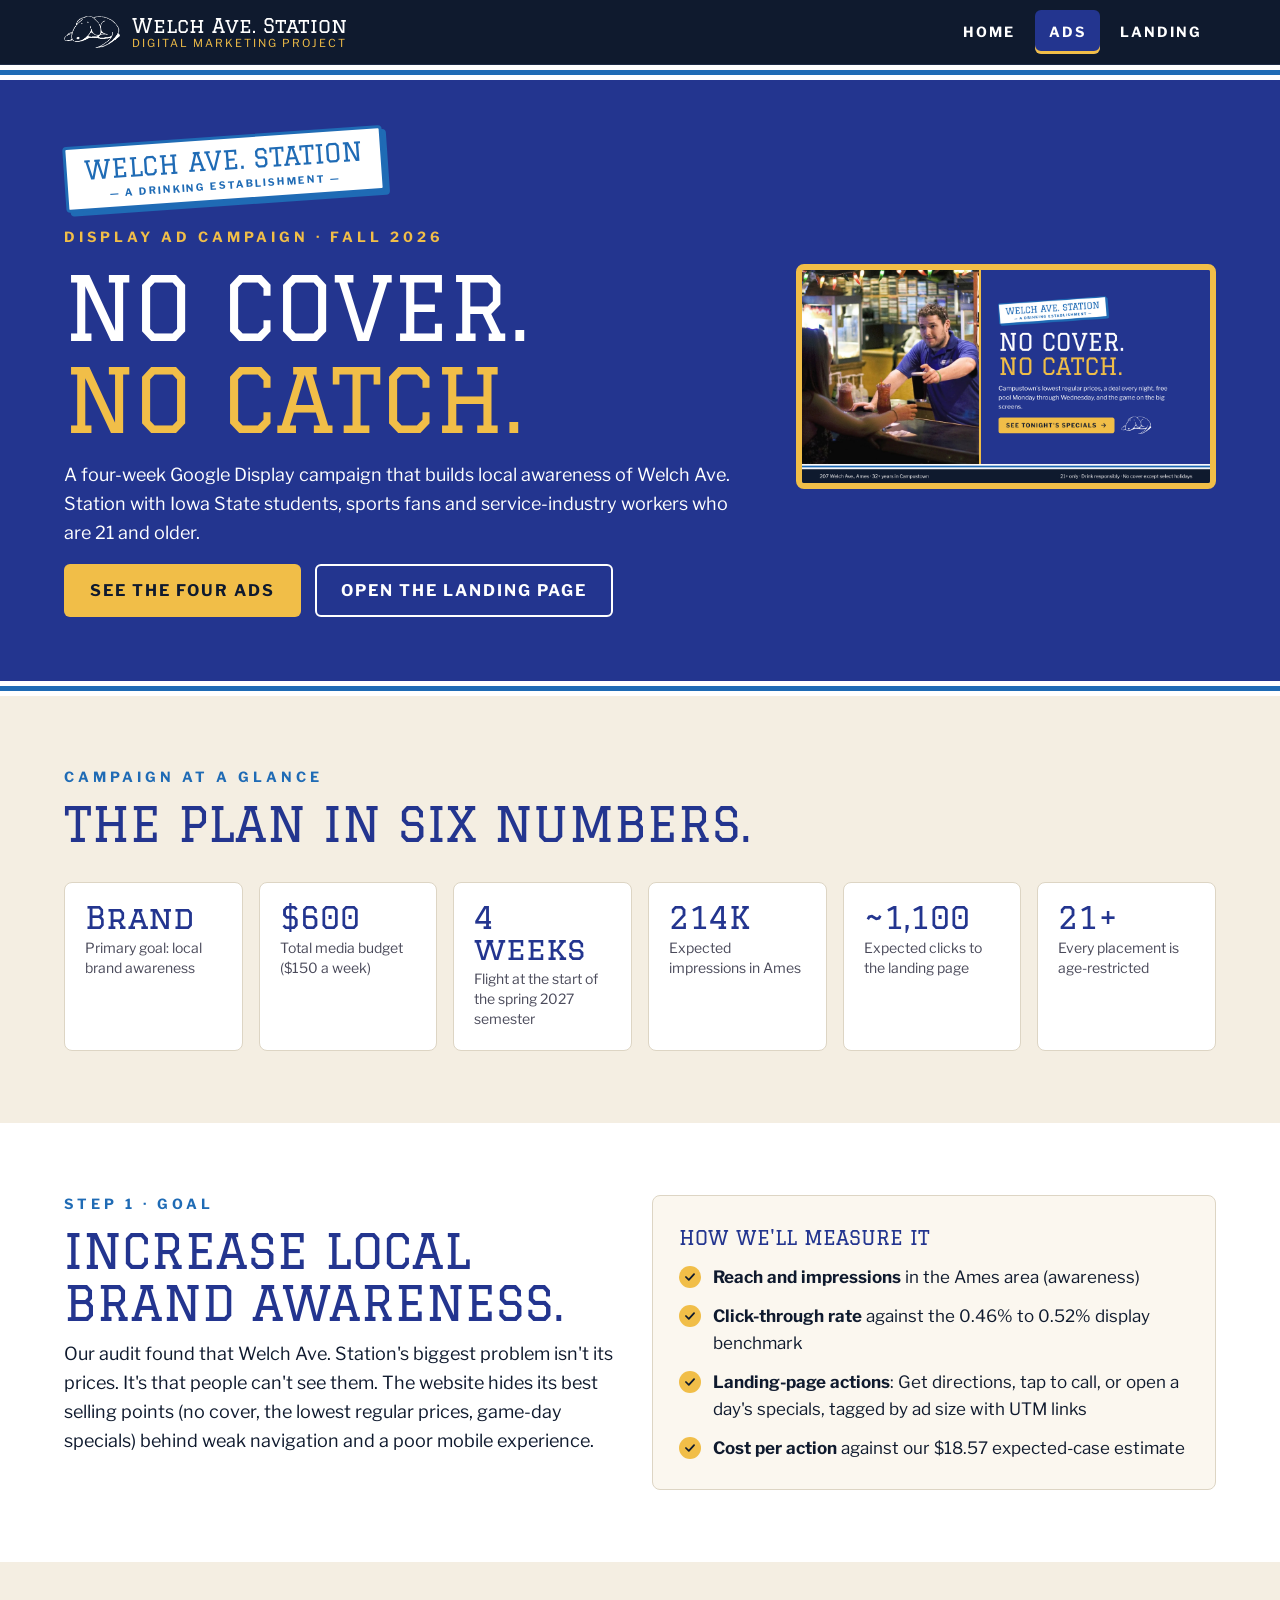
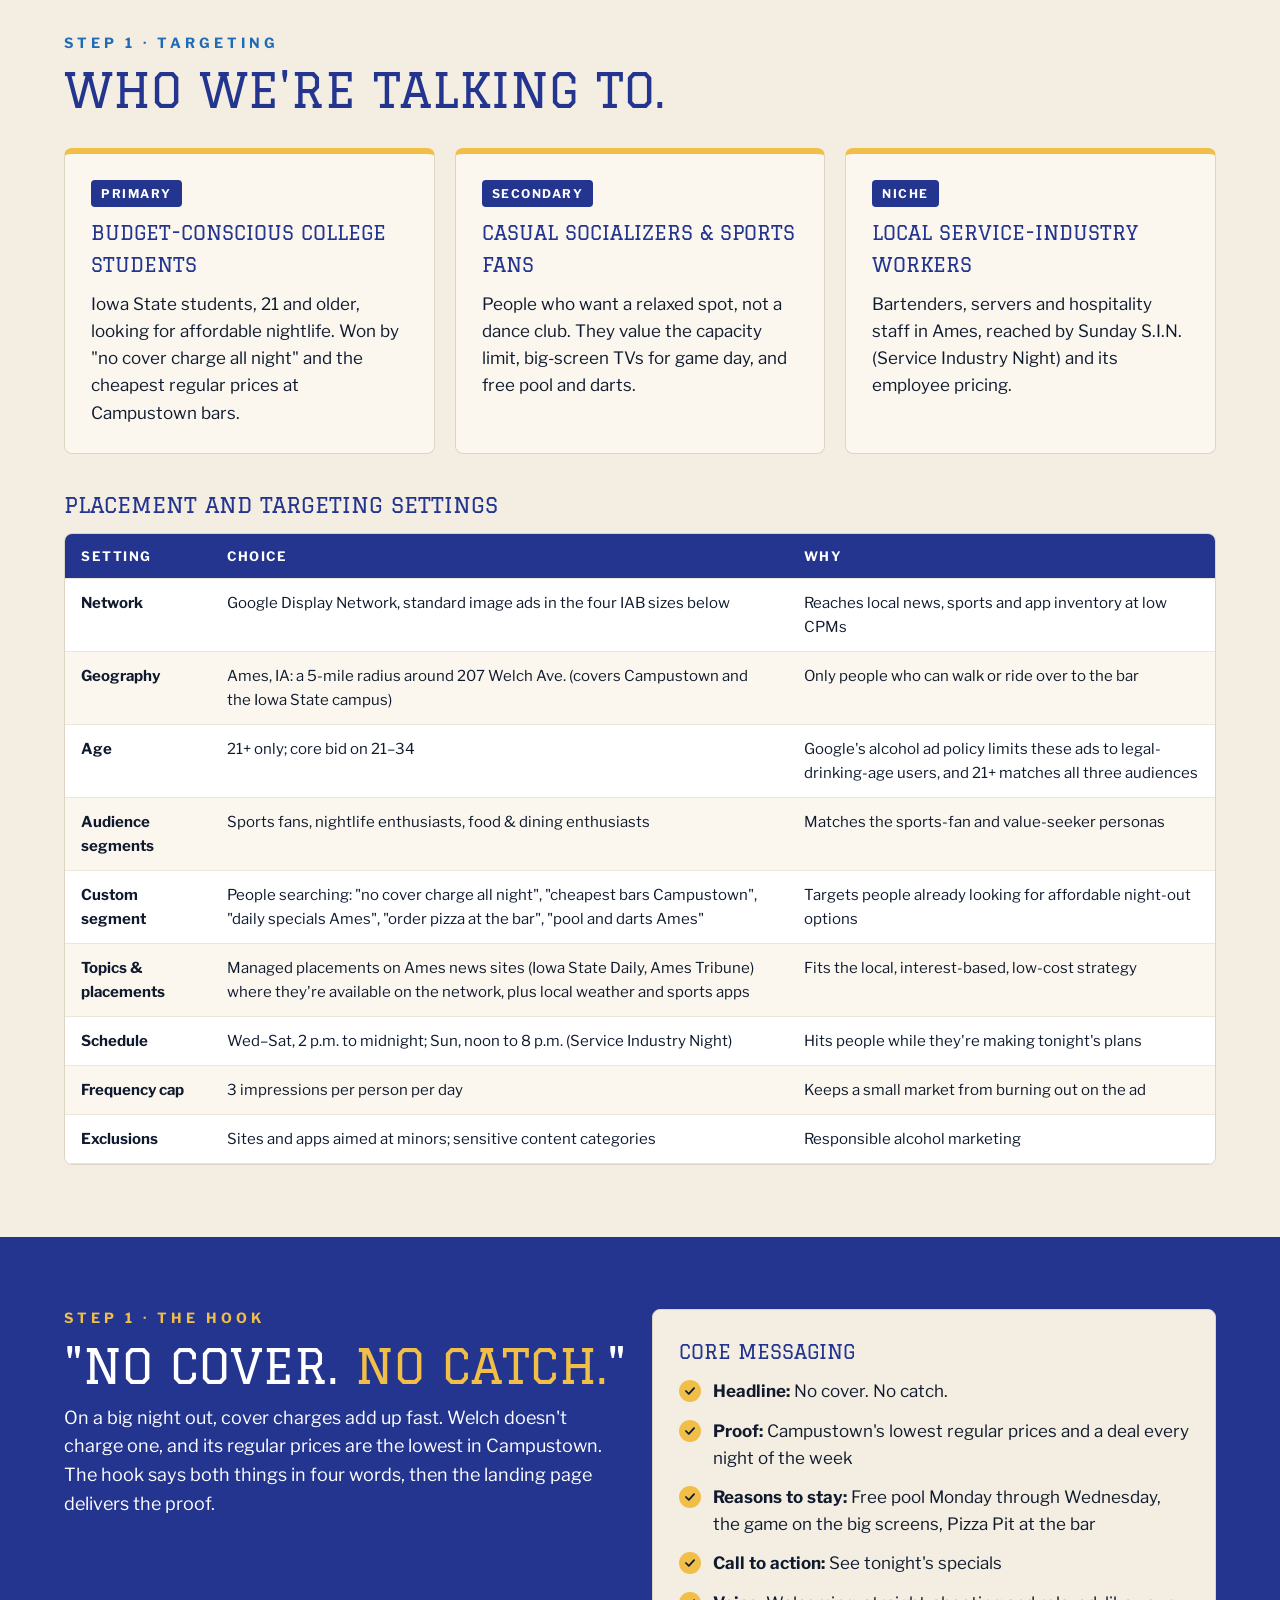
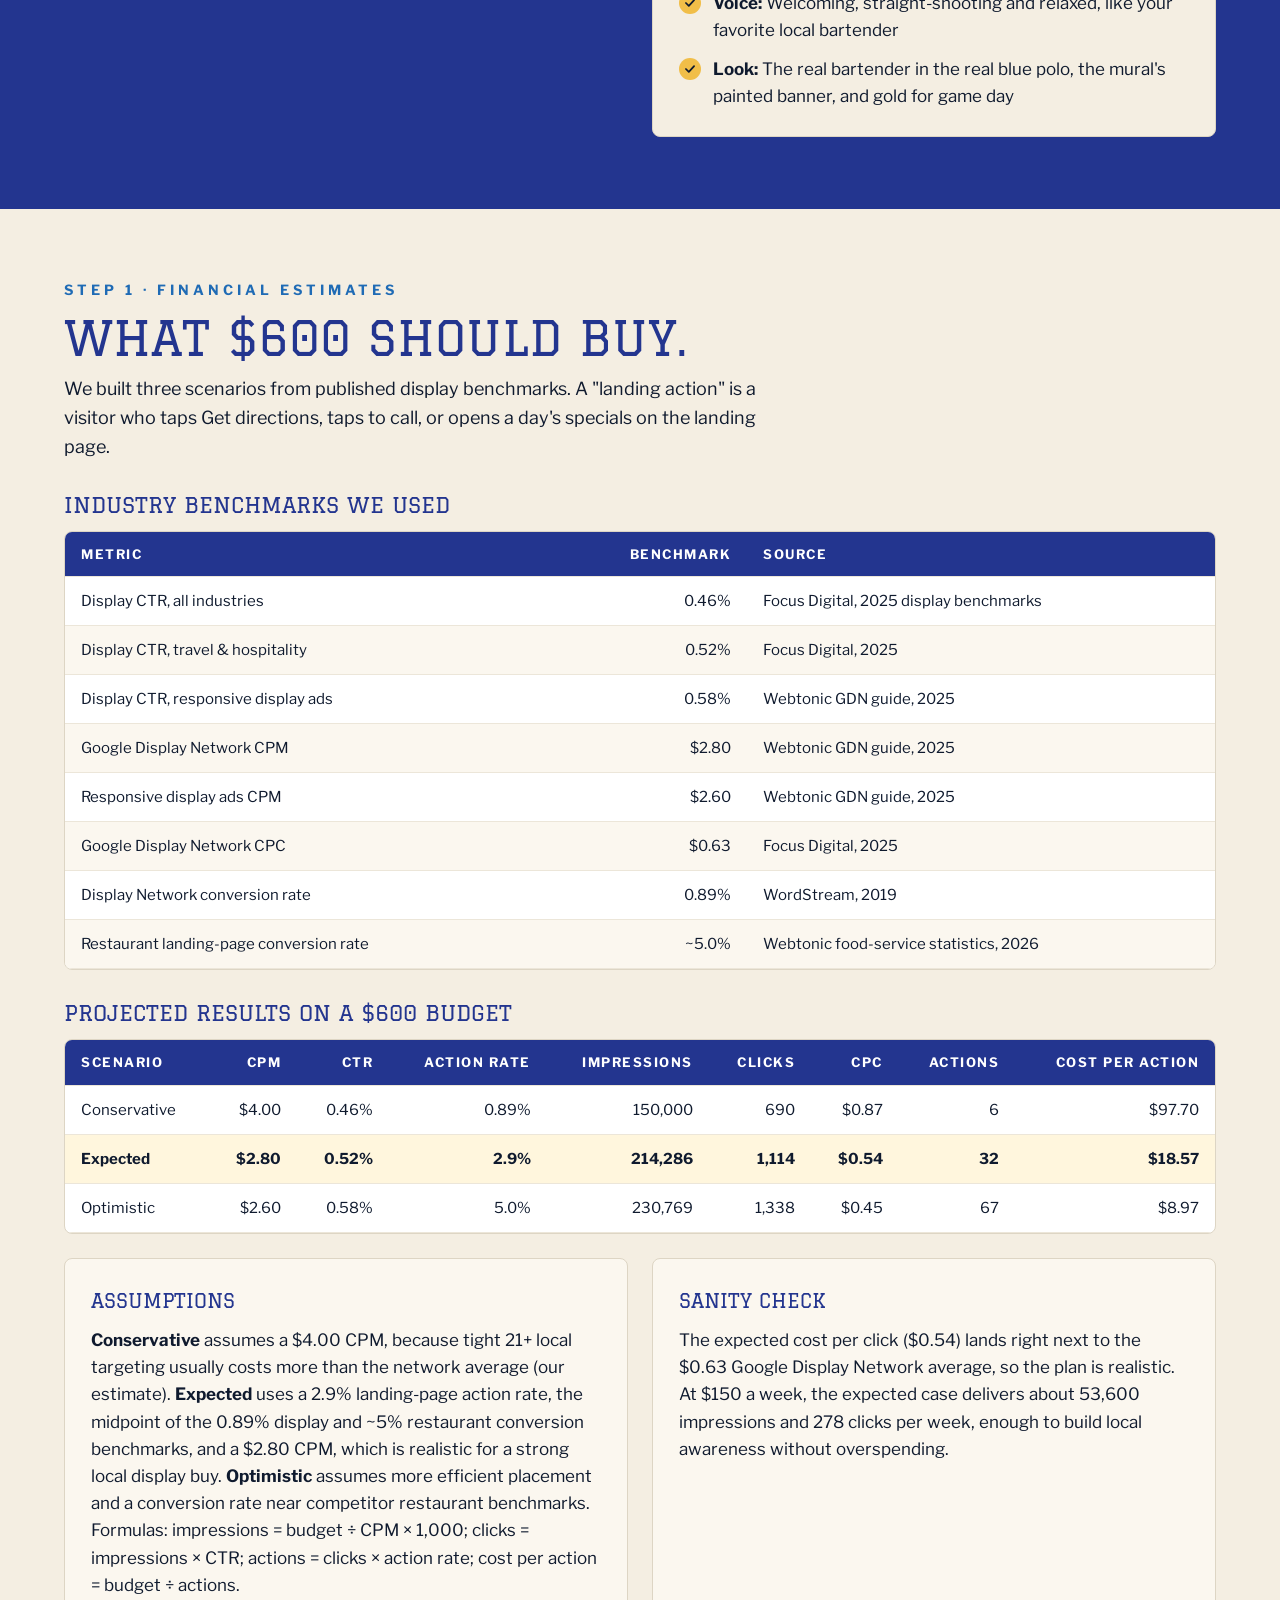
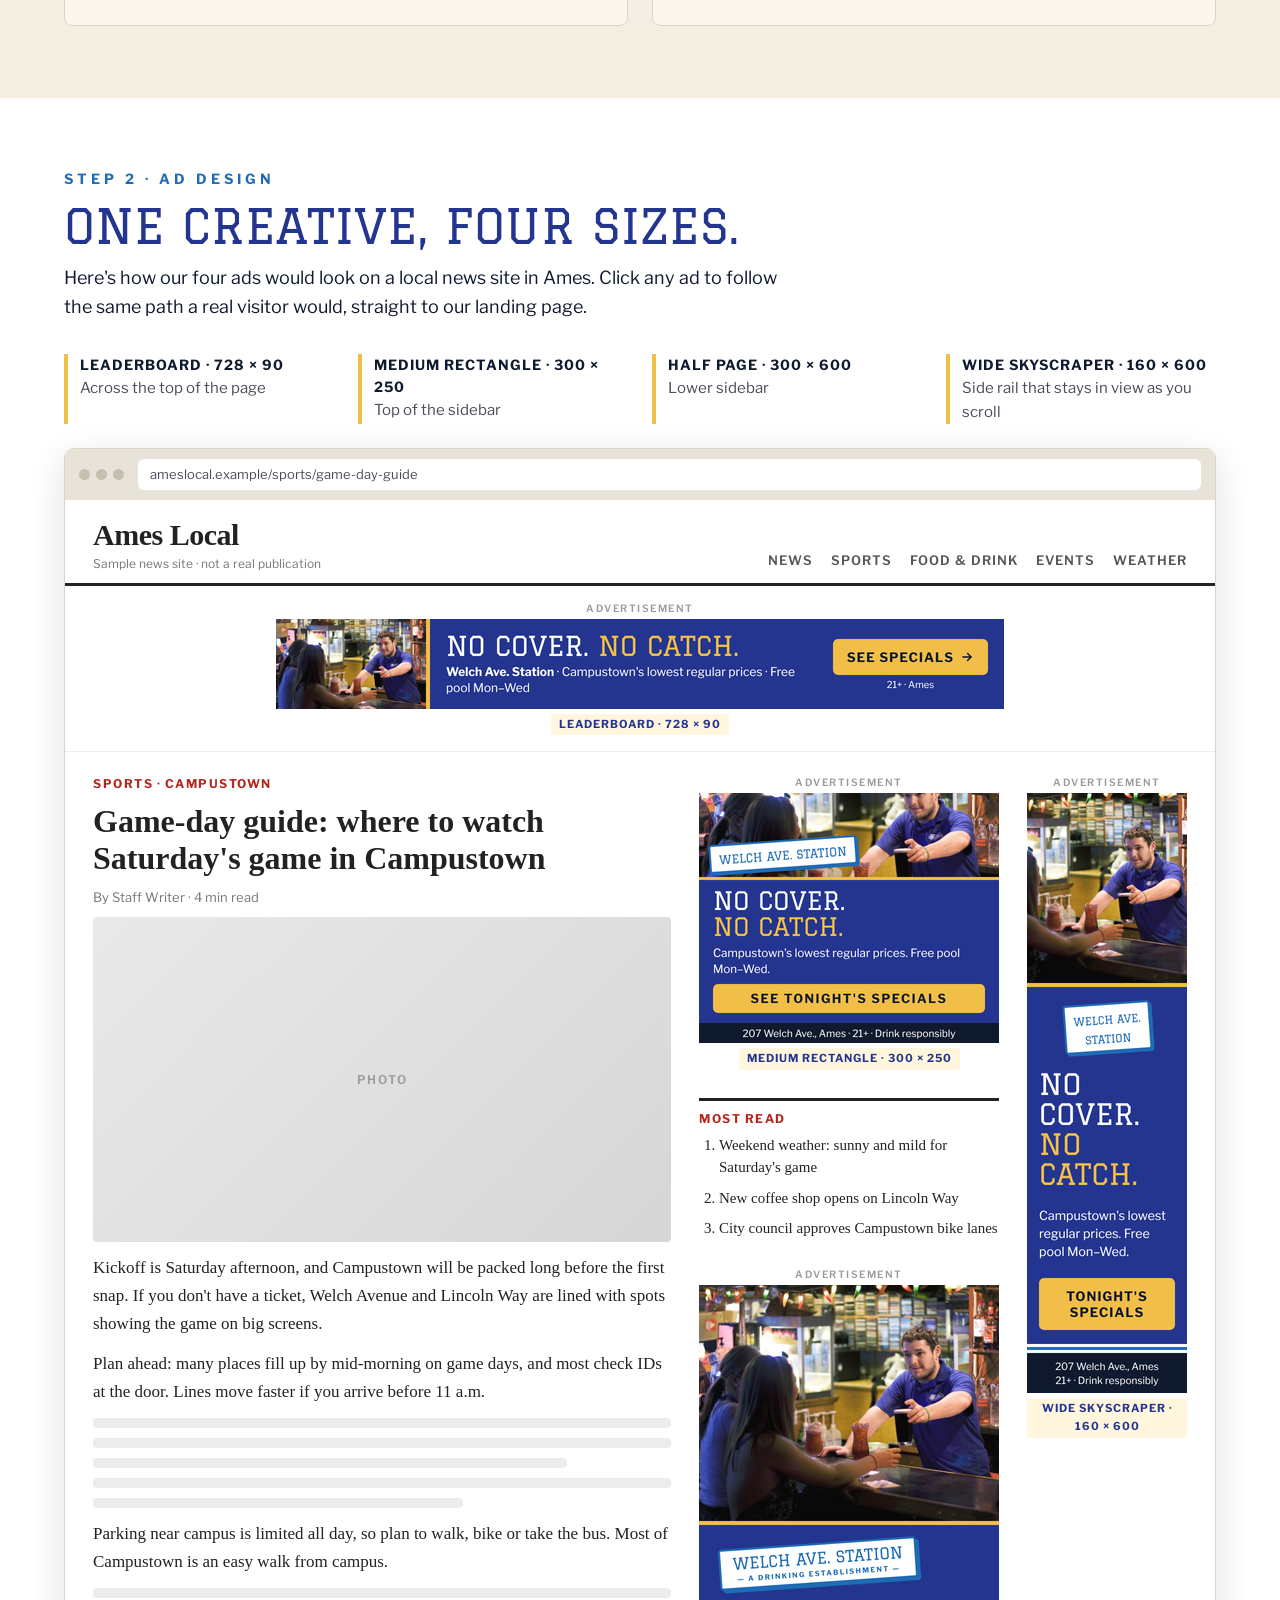
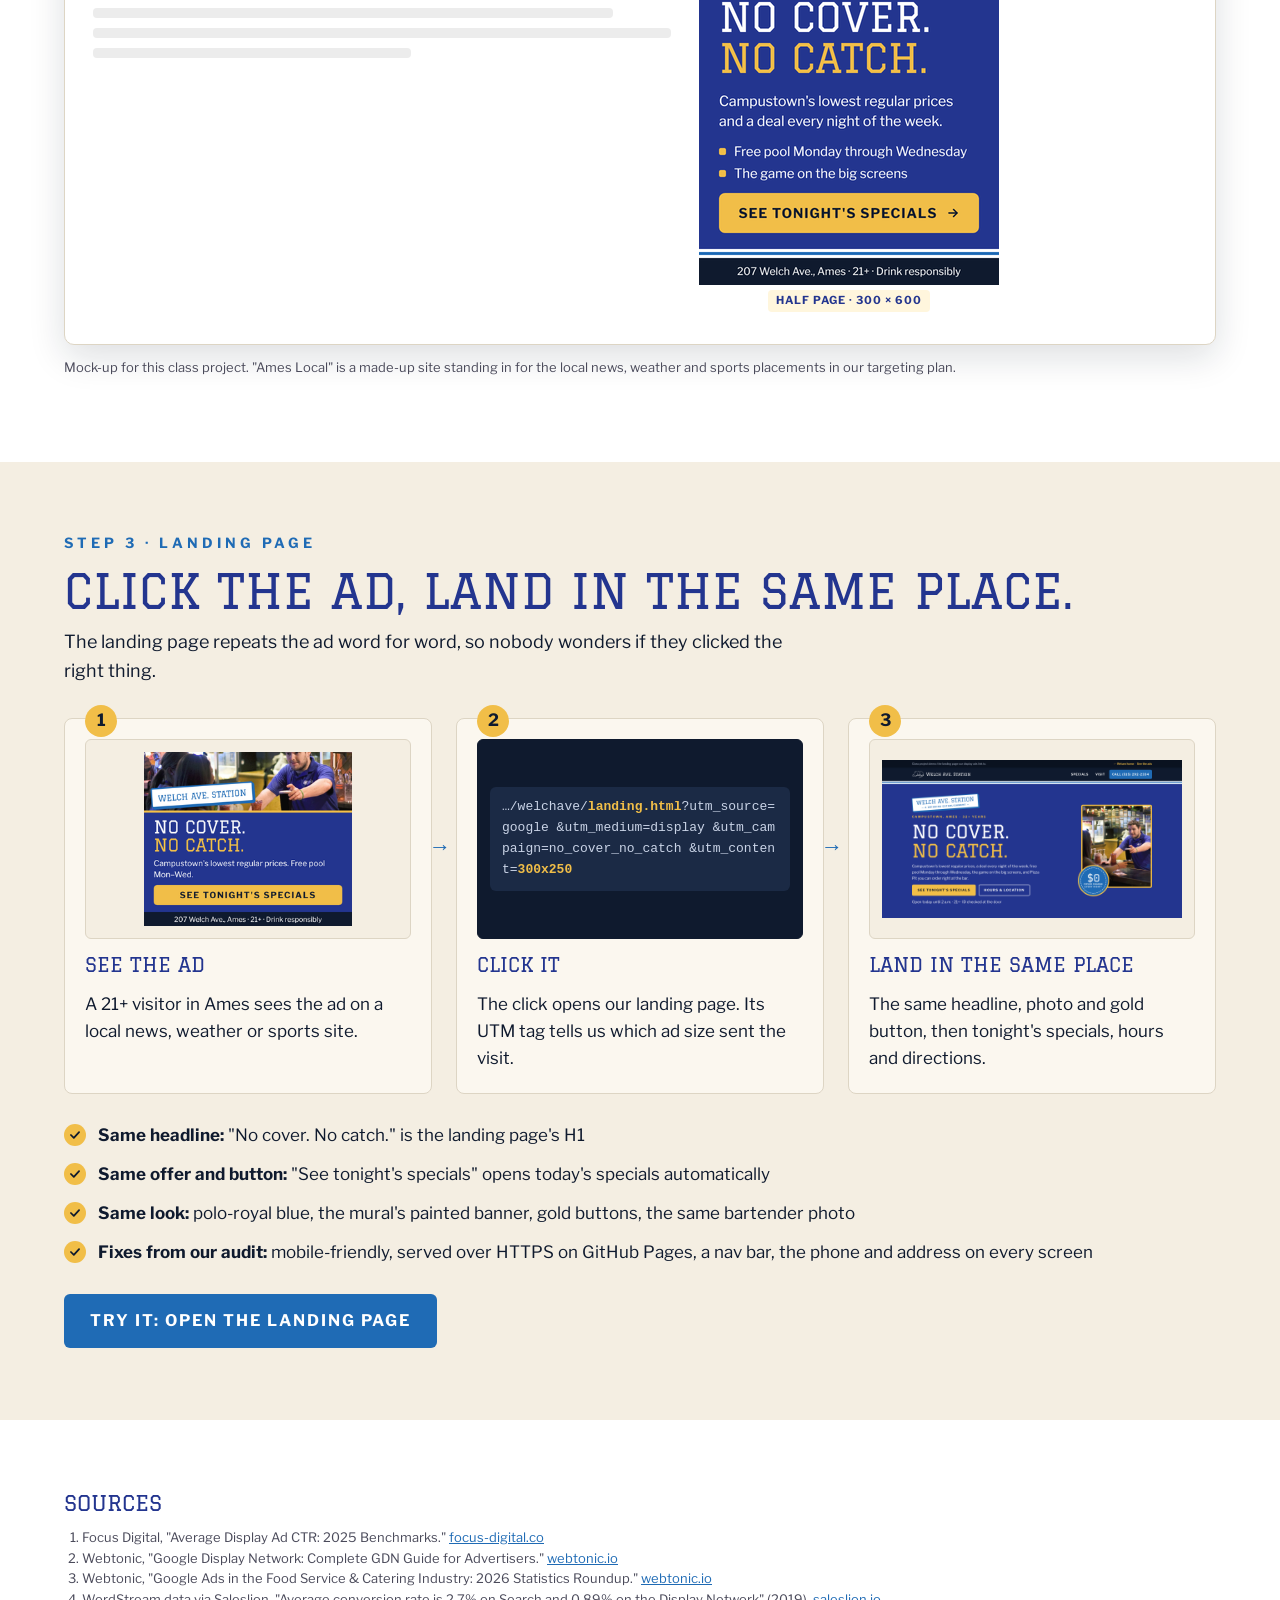
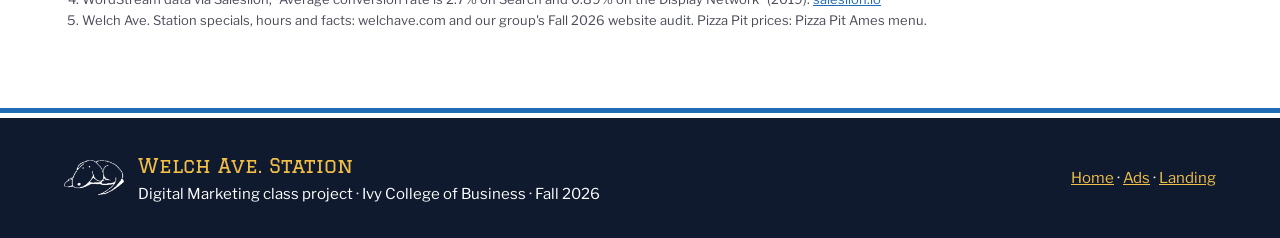
==== commit 5488ea29: "Add files via upload" ====
--- a/ads.html
+++ b/ads.html
@@ -23,8 +23,8 @@
       <nav aria-label="Project">
         <ul class="nav-links">
           <li><a href="index.html">Home</a></li>
+          <li><a href="ads.html" aria-current="page">Ads</a></li>
           <li><a href="landing.html">Landing</a></li>
-          <li><a href="ads.html" aria-current="page">Ads</a></li>
         </ul>
       </nav>
     </div>
@@ -47,7 +47,7 @@
         </div>
         <div class="art">
           <a href="landing.html?utm_source=google&amp;utm_medium=display&amp;utm_campaign=no_cover_no_catch&amp;utm_content=1200x628">
-            <img src="welch-ad-1200x628.png" srcset="welch-ad-1200x628.png 1x, welch-ad-1200x628@2x.png 2x" alt="Master ad: No cover. No catch. Welch Ave. Station, Campustown's lowest regular prices and a deal every night." width="1200" height="628">
+            <img src="welch-ad-1200x628.png" srcset="welch-ad-1200x628.png 1x, welch-ad-1200x628@2x.png 2x" alt="Master ad: No cover. No catch. Welch Ave. Station, Campustown's lowest regular prices and a deal every night." width="1200" height="628" style="height: auto">
           </a>
         </div>
       </div>
@@ -159,49 +159,8 @@
       </div>
     </section>
 
-    <!-- THE ADS -->
-    <section id="ads" class="section bg-bone">
-      <div class="container">
-        <div class="section-head">
-          <div class="eyebrow">Step 2 · Ad design</div>
-          <h2 class="display h2" style="color: var(--royal)">One creative, four sizes.</h2>
-          <p class="lead">Click any ad to go to the landing page. Each link carries its own UTM tag, so we can see which size drives the most visits.</p>
-        </div>
-
-        <div class="ad-gallery">
-          <figure class="ad-item wide" style="margin: 0">
-            <a href="landing.html?utm_source=google&amp;utm_medium=display&amp;utm_campaign=no_cover_no_catch&amp;utm_content=728x90" style="width: 728px">
-              <img src="welch-ad-728x90.png" srcset="welch-ad-728x90.png 1x, welch-ad-728x90@2x.png 2x" alt="Leaderboard ad: No cover. No catch. Welch Ave. Station, Campustown's lowest regular prices, free pool Monday through Wednesday. See specials." width="728" height="90">
-            </a>
-            <figcaption>Leaderboard · 728 × 90</figcaption>
-          </figure>
-
-          <figure class="ad-item" style="margin: 0">
-            <a href="landing.html?utm_source=google&amp;utm_medium=display&amp;utm_campaign=no_cover_no_catch&amp;utm_content=300x250" style="width: 300px">
-              <img src="welch-ad-300x250.png" srcset="welch-ad-300x250.png 1x, welch-ad-300x250@2x.png 2x" alt="Medium rectangle ad: No cover. No catch. Campustown's lowest regular prices. Free pool Monday through Wednesday. See tonight's specials." width="300" height="250">
-            </a>
-            <figcaption>Medium rectangle · 300 × 250</figcaption>
-          </figure>
-
-          <figure class="ad-item" style="margin: 0">
-            <a href="landing.html?utm_source=google&amp;utm_medium=display&amp;utm_campaign=no_cover_no_catch&amp;utm_content=160x600" style="width: 160px">
-              <img src="welch-ad-160x600.png" srcset="welch-ad-160x600.png 1x, welch-ad-160x600@2x.png 2x" alt="Wide skyscraper ad: No cover. No catch. Welch Ave. Station. Campustown's lowest regular prices. Tonight's specials." width="160" height="600">
-            </a>
-            <figcaption>Wide skyscraper · 160 × 600</figcaption>
-          </figure>
-
-          <figure class="ad-item" style="margin: 0">
-            <a href="landing.html?utm_source=google&amp;utm_medium=display&amp;utm_campaign=no_cover_no_catch&amp;utm_content=300x600" style="width: 300px">
-              <img src="welch-ad-300x600.png" srcset="welch-ad-300x600.png 1x, welch-ad-300x600@2x.png 2x" alt="Half page ad: No cover. No catch. Welch Ave. Station. Campustown's lowest regular prices and a deal every night. Free pool Monday through Wednesday. See tonight's specials." width="300" height="600">
-            </a>
-            <figcaption>Half page · 300 × 600</figcaption>
-          </figure>
-        </div>
-      </div>
-    </section>
-
     <!-- FINANCIAL ESTIMATES -->
-    <section id="budget" class="section bg-white">
+    <section id="budget" class="section bg-bone">
       <div class="container">
         <div class="section-head">
           <div class="eyebrow">Step 1 · Financial estimates</div>
@@ -230,19 +189,19 @@
         <div class="table-wrap">
           <table>
             <thead>
-              <tr><th scope="col">Scenario</th><th scope="col" class="num">CPM</th><th scope="col" class="num">CTR</th><th scope="col" class="num">Action rate</th><th scope="col" class="num">Impressions</th><th scope="col" class="num">Clicks</th><th scope="col" class="num">CPC</th><th scope="col" class="num">Actions</th></tr>
+              <tr><th scope="col">Scenario</th><th scope="col" class="num">CPM</th><th scope="col" class="num">CTR</th><th scope="col" class="num">Action rate</th><th scope="col" class="num">Impressions</th><th scope="col" class="num">Clicks</th><th scope="col" class="num">CPC</th><th scope="col" class="num">Actions</th><th scope="col" class="num">Cost per action</th></tr>
             </thead>
             <tbody>
-              <tr><td>Conservative</td><td class="num">$4.00</td><td class="num">0.46%</td><td class="num">0.89%</td><td class="num">150,000</td><td class="num">690</td><td class="num">$0.87</td><td class="num">6</td></tr>
-              <tr class="highlight"><td>Expected</td><td class="num">$2.80</td><td class="num">0.52%</td><td class="num">2.9%</td><td class="num">214,286</td><td class="num">1,114</td><td class="num">$0.54</td><td class="num">32</td></tr>
-              <tr><td>Optimistic</td><td class="num">$2.60</td><td class="num">0.58%</td><td class="num">5.0%</td><td class="num">230,769</td><td class="num">1,338</td><td class="num">$0.45</td><td class="num">67</td></tr>
+              <tr><td>Conservative</td><td class="num">$4.00</td><td class="num">0.46%</td><td class="num">0.89%</td><td class="num">150,000</td><td class="num">690</td><td class="num">$0.87</td><td class="num">6</td><td class="num">$97.70</td></tr>
+              <tr class="highlight"><td>Expected</td><td class="num">$2.80</td><td class="num">0.52%</td><td class="num">2.9%</td><td class="num">214,286</td><td class="num">1,114</td><td class="num">$0.54</td><td class="num">32</td><td class="num">$18.57</td></tr>
+              <tr><td>Optimistic</td><td class="num">$2.60</td><td class="num">0.58%</td><td class="num">5.0%</td><td class="num">230,769</td><td class="num">1,338</td><td class="num">$0.45</td><td class="num">67</td><td class="num">$8.97</td></tr>
             </tbody>
           </table>
         </div>
         <div class="grid-2" style="margin-top: 24px">
           <div class="card">
             <h3>Assumptions</h3>
-            <p><strong>Conservative</strong> assumes a $4.00 CPM, because tight 21+ local targeting usually costs more than the network average (our estimate). <strong>Expected</strong> uses the 2.9% landing-page action rate from the benchmark and a $2.80 CPM, which is realistic for a strong local display buy. <strong>Optimistic</strong> assumes more efficient placement and a conversion rate near competitor restaurant benchmarks.</p>
+            <p><strong>Conservative</strong> assumes a $4.00 CPM, because tight 21+ local targeting usually costs more than the network average (our estimate). <strong>Expected</strong> uses a 2.9% landing-page action rate, the midpoint of the 0.89% display and ~5% restaurant conversion benchmarks, and a $2.80 CPM, which is realistic for a strong local display buy. <strong>Optimistic</strong> assumes more efficient placement and a conversion rate near competitor restaurant benchmarks. Formulas: impressions = budget ÷ CPM × 1,000; clicks = impressions × CTR; actions = clicks × action rate; cost per action = budget ÷ actions.</p>
           </div>
           <div class="card">
             <h3>Sanity check</h3>
@@ -252,6 +211,100 @@
       </div>
     </section>
 
+    <!-- THE ADS, shown in place on a sample publisher page -->
+    <section id="ads" class="section bg-white">
+      <div class="container">
+        <div class="section-head">
+          <div class="eyebrow">Step 2 · Ad design</div>
+          <h2 class="display h2" style="color: var(--royal)">One creative, four sizes.</h2>
+          <p class="lead">Here's how our four ads would look on a local news site in Ames. Click any ad to follow the same path a real visitor would, straight to our landing page.</p>
+        </div>
+
+        <ul class="slot-key" aria-label="Where each ad size runs">
+          <li><b>Leaderboard · 728 × 90</b> Across the top of the page</li>
+          <li><b>Medium rectangle · 300 × 250</b> Top of the sidebar</li>
+          <li><b>Half page · 300 × 600</b> Lower sidebar</li>
+          <li><b>Wide skyscraper · 160 × 600</b> Side rail that stays in view as you scroll</li>
+        </ul>
+
+        <div class="mock-browser">
+          <div class="mock-bar" aria-hidden="true">
+            <span class="mock-dots"><i></i><i></i><i></i></span>
+            <span class="mock-url">ameslocal.example/sports/game-day-guide</span>
+          </div>
+
+          <div class="mock-site">
+            <div class="mock-head">
+              <div class="mock-logo">Ames Local<small>Sample news site · not a real publication</small></div>
+              <ul class="mock-menu" aria-hidden="true"><li>News</li><li>Sports</li><li>Food &amp; Drink</li><li>Events</li><li>Weather</li></ul>
+            </div>
+
+            <div class="mock-top">
+              <div class="ad-slot">
+                <span class="ad-label">Advertisement</span>
+                <a href="landing.html?utm_source=google&amp;utm_medium=display&amp;utm_campaign=no_cover_no_catch&amp;utm_content=728x90">
+                  <img src="welch-ad-728x90.png" srcset="welch-ad-728x90.png 1x, welch-ad-728x90@2x.png 2x" alt="Leaderboard ad: No cover. No catch. Welch Ave. Station, Campustown's lowest regular prices, free pool Monday through Wednesday. See specials." width="728" height="90">
+                </a>
+                <span class="ad-size">Leaderboard · 728 × 90</span>
+              </div>
+            </div>
+
+            <div class="mock-body">
+              <article class="mock-article">
+                <div class="mock-kicker">Sports · Campustown</div>
+                <h3>Game-day guide: where to watch Saturday's game in Campustown</h3>
+                <div class="mock-byline">By Staff Writer · 4 min read</div>
+                <div class="mock-photo" aria-hidden="true"><span>Photo</span></div>
+                <p>Kickoff is Saturday afternoon, and Campustown will be packed long before the first snap. If you don't have a ticket, Welch Avenue and Lincoln Way are lined with spots showing the game on big screens.</p>
+                <p>Plan ahead: many places fill up by mid-morning on game days, and most check IDs at the door. Lines move faster if you arrive before 11 a.m.</p>
+                <div class="mock-lines" aria-hidden="true"><i></i><i></i><i style="width: 82%"></i><i></i><i style="width: 64%"></i></div>
+                <p>Parking near campus is limited all day, so plan to walk, bike or take the bus. Most of Campustown is an easy walk from campus.</p>
+                <div class="mock-lines" aria-hidden="true"><i></i><i style="width: 90%"></i><i></i><i style="width: 55%"></i></div>
+              </article>
+
+              <aside class="mock-side" aria-label="Sample sidebar">
+                <div class="ad-slot">
+                  <span class="ad-label">Advertisement</span>
+                  <a href="landing.html?utm_source=google&amp;utm_medium=display&amp;utm_campaign=no_cover_no_catch&amp;utm_content=300x250">
+                    <img src="welch-ad-300x250.png" srcset="welch-ad-300x250.png 1x, welch-ad-300x250@2x.png 2x" alt="Medium rectangle ad: No cover. No catch. Campustown's lowest regular prices. Free pool Monday through Wednesday. See tonight's specials." width="300" height="250">
+                  </a>
+                  <span class="ad-size">Medium rectangle · 300 × 250</span>
+                </div>
+
+                <div class="mock-popular" aria-hidden="true">
+                  <div class="mock-kicker">Most read</div>
+                  <ol>
+                    <li>Weekend weather: sunny and mild for Saturday's game</li>
+                    <li>New coffee shop opens on Lincoln Way</li>
+                    <li>City council approves Campustown bike lanes</li>
+                  </ol>
+                </div>
+
+                <div class="ad-slot">
+                  <span class="ad-label">Advertisement</span>
+                  <a href="landing.html?utm_source=google&amp;utm_medium=display&amp;utm_campaign=no_cover_no_catch&amp;utm_content=300x600">
+                    <img src="welch-ad-300x600.png" srcset="welch-ad-300x600.png 1x, welch-ad-300x600@2x.png 2x" alt="Half page ad: No cover. No catch. Welch Ave. Station. Campustown's lowest regular prices and a deal every night. Free pool Monday through Wednesday. See tonight's specials." width="300" height="600">
+                  </a>
+                  <span class="ad-size">Half page · 300 × 600</span>
+                </div>
+              </aside>
+
+              <div class="mock-rail">
+                <div class="ad-slot">
+                  <span class="ad-label">Advertisement</span>
+                  <a href="landing.html?utm_source=google&amp;utm_medium=display&amp;utm_campaign=no_cover_no_catch&amp;utm_content=160x600">
+                    <img src="welch-ad-160x600.png" srcset="welch-ad-160x600.png 1x, welch-ad-160x600@2x.png 2x" alt="Wide skyscraper ad: No cover. No catch. Welch Ave. Station. Campustown's lowest regular prices. Tonight's specials." width="160" height="600">
+                  </a>
+                  <span class="ad-size">Wide skyscraper · 160 × 600</span>
+                </div>
+              </div>
+            </div>
+          </div>
+        </div>
+        <p class="small" style="margin-top: 12px">Mock-up for this class project. "Ames Local" is a made-up site standing in for the local news, weather and sports placements in our targeting plan.</p>
+      </div>
+    </section>
+
     <!-- CONTINUITY -->
     <section class="section bg-bone">
       <div class="container">
@@ -260,24 +313,36 @@
           <h2 class="display h2" style="color: var(--royal)">Click the ad, land in the same place.</h2>
           <p class="lead">The landing page repeats the ad word for word, so nobody wonders if they clicked the right thing.</p>
         </div>
-        <div class="match">
-          <figure>
-            <img src="welch-ad-1200x628.png" alt="The master ad" width="1200" height="628" loading="lazy">
-            <figcaption class="small">The ad</figcaption>
-          </figure>
-          <figure>
-            <img src="landing-hero.png" alt="The top of the landing page, showing the same headline, photo, banner and gold button as the ad" width="1440" height="760" loading="lazy">
-            <figcaption class="small">The landing page</figcaption>
-          </figure>
-        </div>
+        <ol class="flow">
+          <li>
+            <span class="flow-num">1</span>
+            <div class="flow-media"><img src="welch-ad-300x250.png" alt="The medium rectangle ad as a visitor sees it on a local news site" width="300" height="250" loading="lazy"></div>
+            <h3>See the ad</h3>
+            <p>A 21+ visitor in Ames sees the ad on a local news, weather or sports site.</p>
+          </li>
+          <li>
+            <span class="flow-num">2</span>
+            <div class="flow-media flow-click">
+              <span class="flow-url">…/welchave/<b>landing.html</b>?utm_source=google &amp;utm_medium=display &amp;utm_campaign=no_cover_no_catch &amp;utm_content=<b>300x250</b></span>
+            </div>
+            <h3>Click it</h3>
+            <p>The click opens our landing page. Its UTM tag tells us which ad size sent the visit.</p>
+          </li>
+          <li>
+            <span class="flow-num">3</span>
+            <div class="flow-media"><img src="landing-hero.png" alt="The top of the landing page, with the same headline, photo, banner and gold button as the ad" width="1440" height="760" loading="lazy"></div>
+            <h3>Land in the same place</h3>
+            <p>The same headline, photo and gold button, then tonight's specials, hours and directions.</p>
+          </li>
+        </ol>
         <ul class="checks" style="margin-top: 28px">
           <li><span><strong>Same headline:</strong> "No cover. No catch." is the landing page's H1</span></li>
           <li><span><strong>Same offer and button:</strong> "See tonight's specials" opens today's specials automatically</span></li>
           <li><span><strong>Same look:</strong> polo-royal blue, the mural's painted banner, gold buttons, the same bartender photo</span></li>
-          <li><span><strong>Fixes from our audit:</strong> mobile-friendly, served over HTTPS on GitHub Pages, a nav bar, the Pizza Pit menu as real text, the phone and address on every screen</span></li>
+          <li><span><strong>Fixes from our audit:</strong> mobile-friendly, served over HTTPS on GitHub Pages, a nav bar, the phone and address on every screen</span></li>
         </ul>
         <div class="btn-row" style="margin-top: 28px">
-          <a class="btn btn-blue" href="landing.html">Open the landing page</a>
+          <a class="btn btn-blue" href="landing.html?utm_source=google&amp;utm_medium=display&amp;utm_campaign=no_cover_no_catch&amp;utm_content=300x250">Try it: open the landing page</a>
         </div>
       </div>
     </section>
@@ -289,7 +354,7 @@
           <li>Focus Digital, "Average Display Ad CTR: 2025 Benchmarks." <a href="https://focus-digital.co/average-display-ad-ctr-2025-benchmarks/">focus-digital.co</a></li>
           <li>Webtonic, "Google Display Network: Complete GDN Guide for Advertisers." <a href="https://www.webtonic.io/blog/google-display-network">webtonic.io</a></li>
           <li>Webtonic, "Google Ads in the Food Service &amp; Catering Industry: 2026 Statistics Roundup." <a href="https://www.webtonic.io/blog/food-service-catering-google-ads-statistics">webtonic.io</a></li>
-          <li>WordStream data via Saleslion, "Average conversion rate is 2.7% on Search and 0.89% on the Display Network" (2019). <a href="https://saleslion.io/sales-statistics/the-average-conversion-rate-on-google-search-and-display-network/">saleslion.io</a></li>
+          <li>WordStream data via Saleslion, "Average conversion rate is 2.7% on Search and 0.89% on the Display Network" (2019). <a href="https://saleslion.io/sales-statistics/the-average-conversion-rate-in-adwords-across-all-industries-is-2-7-on-the-search-network-and-0-89-on-the-display-network/">saleslion.io</a></li>
           <li>Welch Ave. Station specials, hours and facts: welchave.com and our group's Fall 2026 website audit. Pizza Pit prices: Pizza Pit Ames menu.</li>
         </ol>
       </div>
@@ -303,7 +368,7 @@
         <img src="dog-white.png" alt="" width="60" height="35">
         <div><strong>Welch Ave. Station</strong><br>Digital Marketing class project · Ivy College of Business · Fall 2026</div>
       </div>
-      <div><a href="index.html">Home</a> · <a href="landing.html">Landing</a> · <a href="ads.html">Ads</a></div>
+      <div><a href="index.html">Home</a> · <a href="ads.html">Ads</a> · <a href="landing.html">Landing</a></div>
     </div>
   </footer>
 </body>
--- a/style.css
+++ b/style.css
@@ -324,6 +324,108 @@
 .match figure { margin: 0; display: flex; flex-direction: column; gap: 10px; }
 .match img { border-radius: var(--radius); border: 1px solid var(--line); }
 
+/* ---------- Ads in place: sample publisher page (ads.html) ---------- */
+.slot-key {
+  list-style: none; margin: 0 0 24px; padding: 0;
+  display: grid; gap: 10px 24px; grid-template-columns: repeat(auto-fit, minmax(230px, 1fr));
+  font-size: 15px; color: var(--muted);
+}
+.slot-key li { border-left: 4px solid var(--gold); padding-left: 12px; }
+.slot-key b { display: block; color: var(--night); font-size: 14px; letter-spacing: 1px; text-transform: uppercase; }
+
+.mock-browser {
+  border: 1px solid var(--line); border-radius: 10px; overflow: hidden; background: var(--white);
+  box-shadow: 0 12px 36px rgba(15,26,46,.14);
+}
+.mock-bar { display: flex; align-items: center; gap: 14px; background: #E8E3D8; padding: 10px 14px; }
+.mock-dots { display: flex; gap: 6px; }
+.mock-dots i { width: 11px; height: 11px; border-radius: 50%; background: #C7BFAE; }
+.mock-url {
+  flex: 1; min-width: 0; background: var(--white); border-radius: 6px; padding: 5px 12px;
+  font-size: 13px; color: var(--muted); white-space: nowrap; overflow: hidden; text-overflow: ellipsis;
+}
+
+.mock-site { color: #222; padding-bottom: 32px; }
+.mock-head {
+  display: flex; flex-wrap: wrap; align-items: flex-end; justify-content: space-between; gap: 10px 24px;
+  padding: 20px 28px 12px; border-bottom: 3px solid #222;
+}
+.mock-logo { font: 700 30px/1 Georgia, "Times New Roman", serif; letter-spacing: -0.5px; }
+.mock-logo small { display: block; margin-top: 6px; font: 400 12px var(--font-body); letter-spacing: 0; color: #777; }
+.mock-menu { list-style: none; margin: 0; padding: 0; display: flex; flex-wrap: wrap; gap: 6px 18px; font-size: 13px; font-weight: 600; letter-spacing: 1px; text-transform: uppercase; color: #555; }
+
+.mock-top { display: flex; justify-content: center; padding: 16px 28px; border-bottom: 1px solid #EEE; }
+.mock-body {
+  display: grid; grid-template-columns: minmax(0, 1fr) 300px 160px; gap: 28px;
+  align-items: start; padding: 24px 28px 0;
+}
+.mock-article { display: flex; flex-direction: column; gap: 12px; font-family: Georgia, "Times New Roman", serif; font-size: 17px; line-height: 1.65; }
+.mock-article p { margin: 0; }
+.mock-article h3 { font: 700 clamp(24px, 2.6vw, 32px)/1.15 Georgia, "Times New Roman", serif; }
+.mock-kicker { font: 700 12px var(--font-body); letter-spacing: 1.5px; text-transform: uppercase; color: #B3261E; }
+.mock-byline { font: 13px var(--font-body); color: #777; }
+.mock-photo {
+  aspect-ratio: 16 / 9; border-radius: 4px; background: linear-gradient(135deg, #E9E9E9, #D6D6D6);
+  display: flex; align-items: center; justify-content: center;
+}
+.mock-photo span { font: 600 12px var(--font-body); letter-spacing: 2px; text-transform: uppercase; color: #999; }
+.mock-lines { display: flex; flex-direction: column; gap: 10px; }
+.mock-lines i { display: block; height: 10px; border-radius: 4px; background: #ECECEC; }
+
+.mock-side { display: flex; flex-direction: column; gap: 28px; }
+.mock-popular { border-top: 3px solid #222; padding-top: 10px; }
+.mock-popular ol { margin: 8px 0 0; padding-left: 20px; font: 15px/1.5 Georgia, serif; display: grid; gap: 8px; }
+.mock-rail { position: sticky; top: 84px; }
+
+.ad-slot { display: flex; flex-direction: column; align-items: center; gap: 5px; max-width: 100%; }
+.ad-slot .ad-label { font: 600 10px var(--font-body); letter-spacing: 1.5px; text-transform: uppercase; color: #9A9A9A; }
+.ad-slot a { display: block; max-width: 100%; transition: transform .15s ease, box-shadow .15s ease; }
+.ad-slot a:hover { transform: translateY(-2px); box-shadow: 0 0 0 3px var(--gold), 0 10px 24px rgba(15,26,46,.25); }
+.ad-size {
+  font-size: 11px; font-weight: 700; letter-spacing: 1px; text-transform: uppercase; text-align: center;
+  color: var(--royal); background: #FFF6DD; padding: 2px 8px; border-radius: 4px;
+}
+
+@media (max-width: 1060px) {
+  .mock-body { grid-template-columns: minmax(0, 1fr) 300px; }
+  .mock-rail { position: static; grid-column: 2; }
+}
+@media (max-width: 720px) {
+  .mock-head, .mock-top { padding-left: 16px; padding-right: 16px; }
+  .mock-body { grid-template-columns: minmax(0, 1fr); padding: 20px 16px 0; }
+  .mock-rail { grid-column: auto; }
+}
+
+/* Click-through flow (ads.html, Step 3) */
+.flow { list-style: none; margin: 0; padding: 0; display: grid; gap: 24px; grid-template-columns: repeat(auto-fit, minmax(260px, 1fr)); }
+.flow li {
+  position: relative; background: var(--paper); border: 1px solid var(--line); border-radius: var(--radius);
+  padding: 20px; display: flex; flex-direction: column; gap: 10px;
+}
+.flow h3 { font-family: var(--font-display); text-transform: uppercase; font-size: 20px; color: var(--royal); }
+.flow p { margin: 0; }
+.flow-num {
+  position: absolute; top: -14px; left: 20px; width: 32px; height: 32px; border-radius: 50%;
+  background: var(--gold); color: var(--night); font-weight: 700; display: flex; align-items: center; justify-content: center;
+}
+.flow-media {
+  height: 200px; border-radius: 6px; background: var(--bone); border: 1px solid var(--line);
+  display: flex; align-items: center; justify-content: center; padding: 12px; overflow: hidden;
+}
+.flow-media img { max-height: 100%; width: auto; object-fit: contain; }
+.flow-click { background: var(--night); border-color: var(--night); }
+.flow-url {
+  font: 13px/1.6 ui-monospace, Menlo, Consolas, monospace; color: #C9D3E6; word-break: break-all;
+  background: #1B2A45; border-radius: 6px; padding: 10px 12px;
+}
+.flow-url b { color: var(--gold); font-weight: 700; }
+@media (min-width: 900px) {
+  .flow li:not(:last-child)::after {
+    content: "→"; position: absolute; right: -20px; top: 110px;
+    font-size: 22px; font-weight: 700; color: var(--mural);
+  }
+}
+
 /* ==========================================================
    Landing page (landing.html)
    ========================================================== */
@@ -453,6 +555,13 @@
   .letterboard { padding: 22px 20px; border-width: 12px; }
   .nav-links a { padding: 0 10px; font-size: 13px; }
   .brand span { font-size: 17px; }
+
+  /* Landing page: keep the offer and its button on the first phone screen */
+  .demo-note { display: none; }
+  .bar-nav .container { flex-wrap: nowrap; padding-top: 8px; padding-bottom: 8px; }
+  .bar-nav .brand span, .bar-nav .call-num { display: none; }
+  .bar-nav .brand img { width: 44px; }
+  .bar-nav .nav-links { flex-wrap: nowrap; }
 }
 
 @media (prefers-reduced-motion: reduce) {
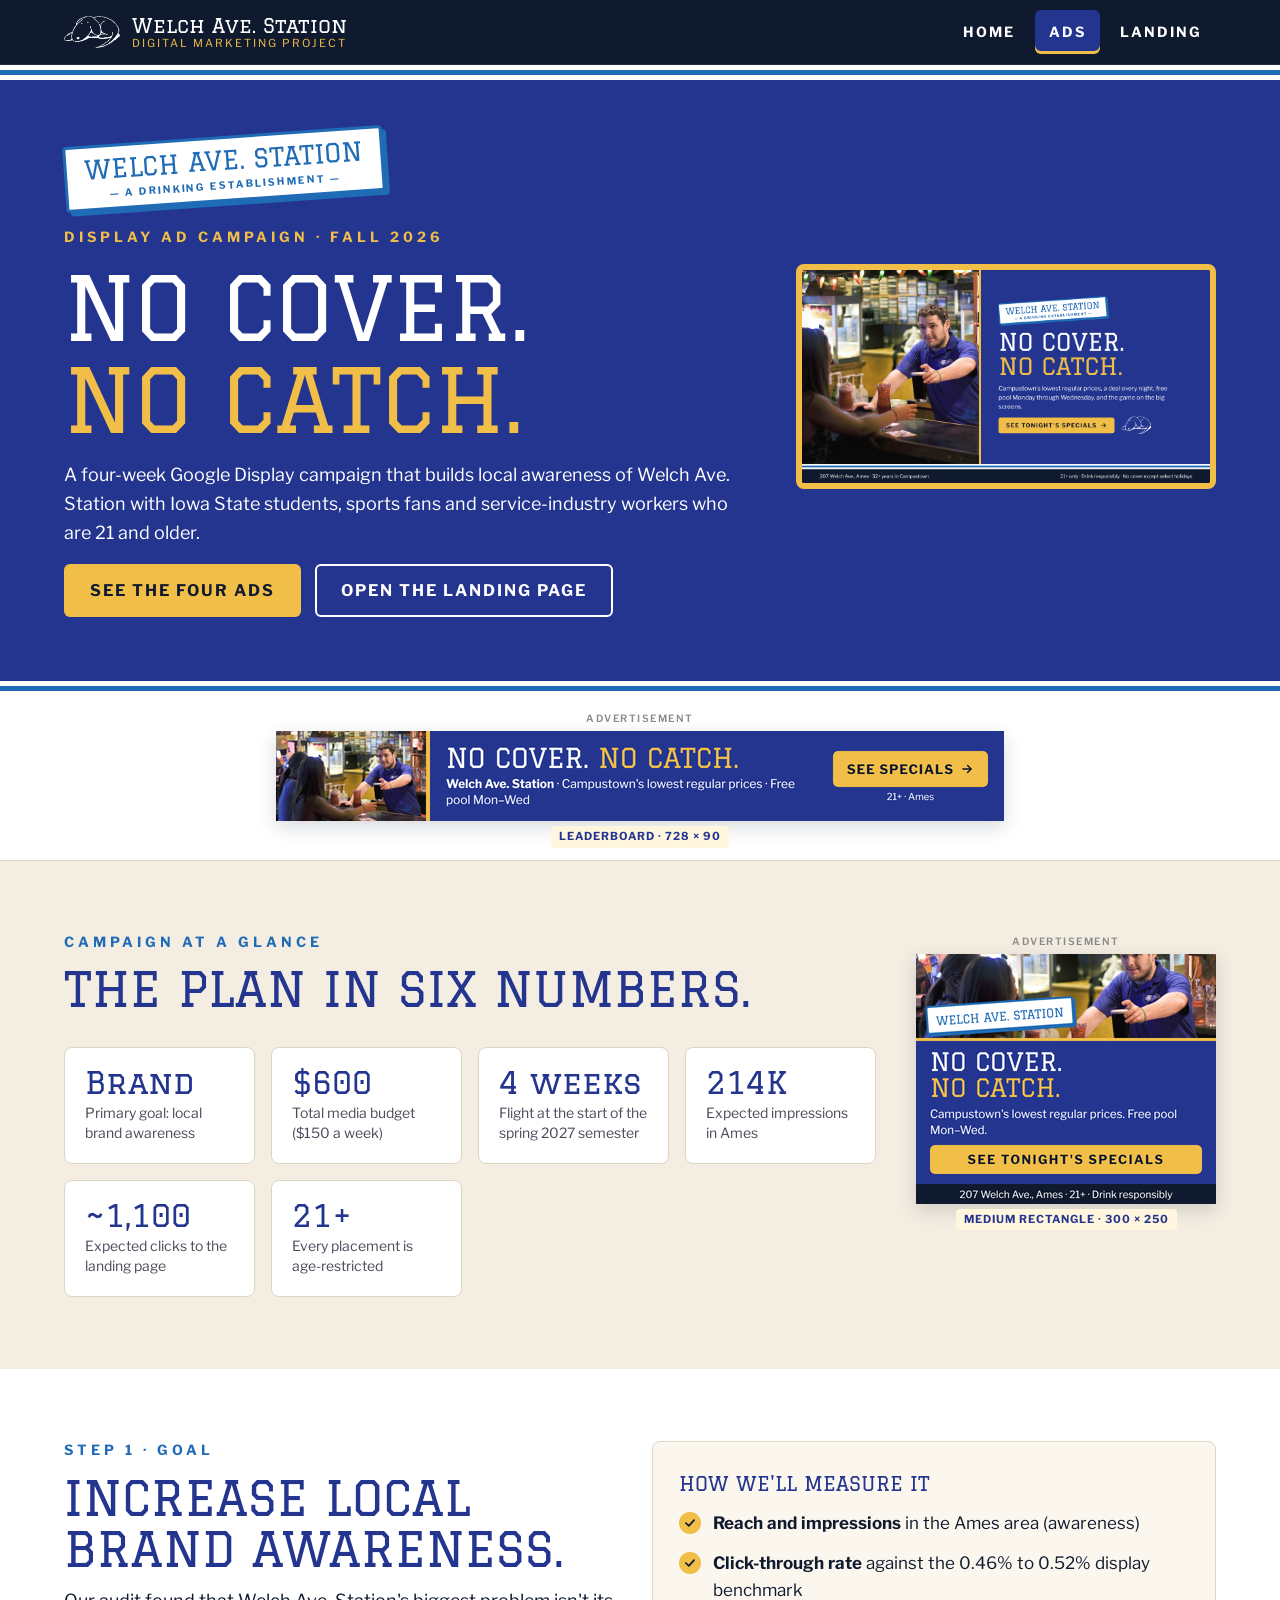
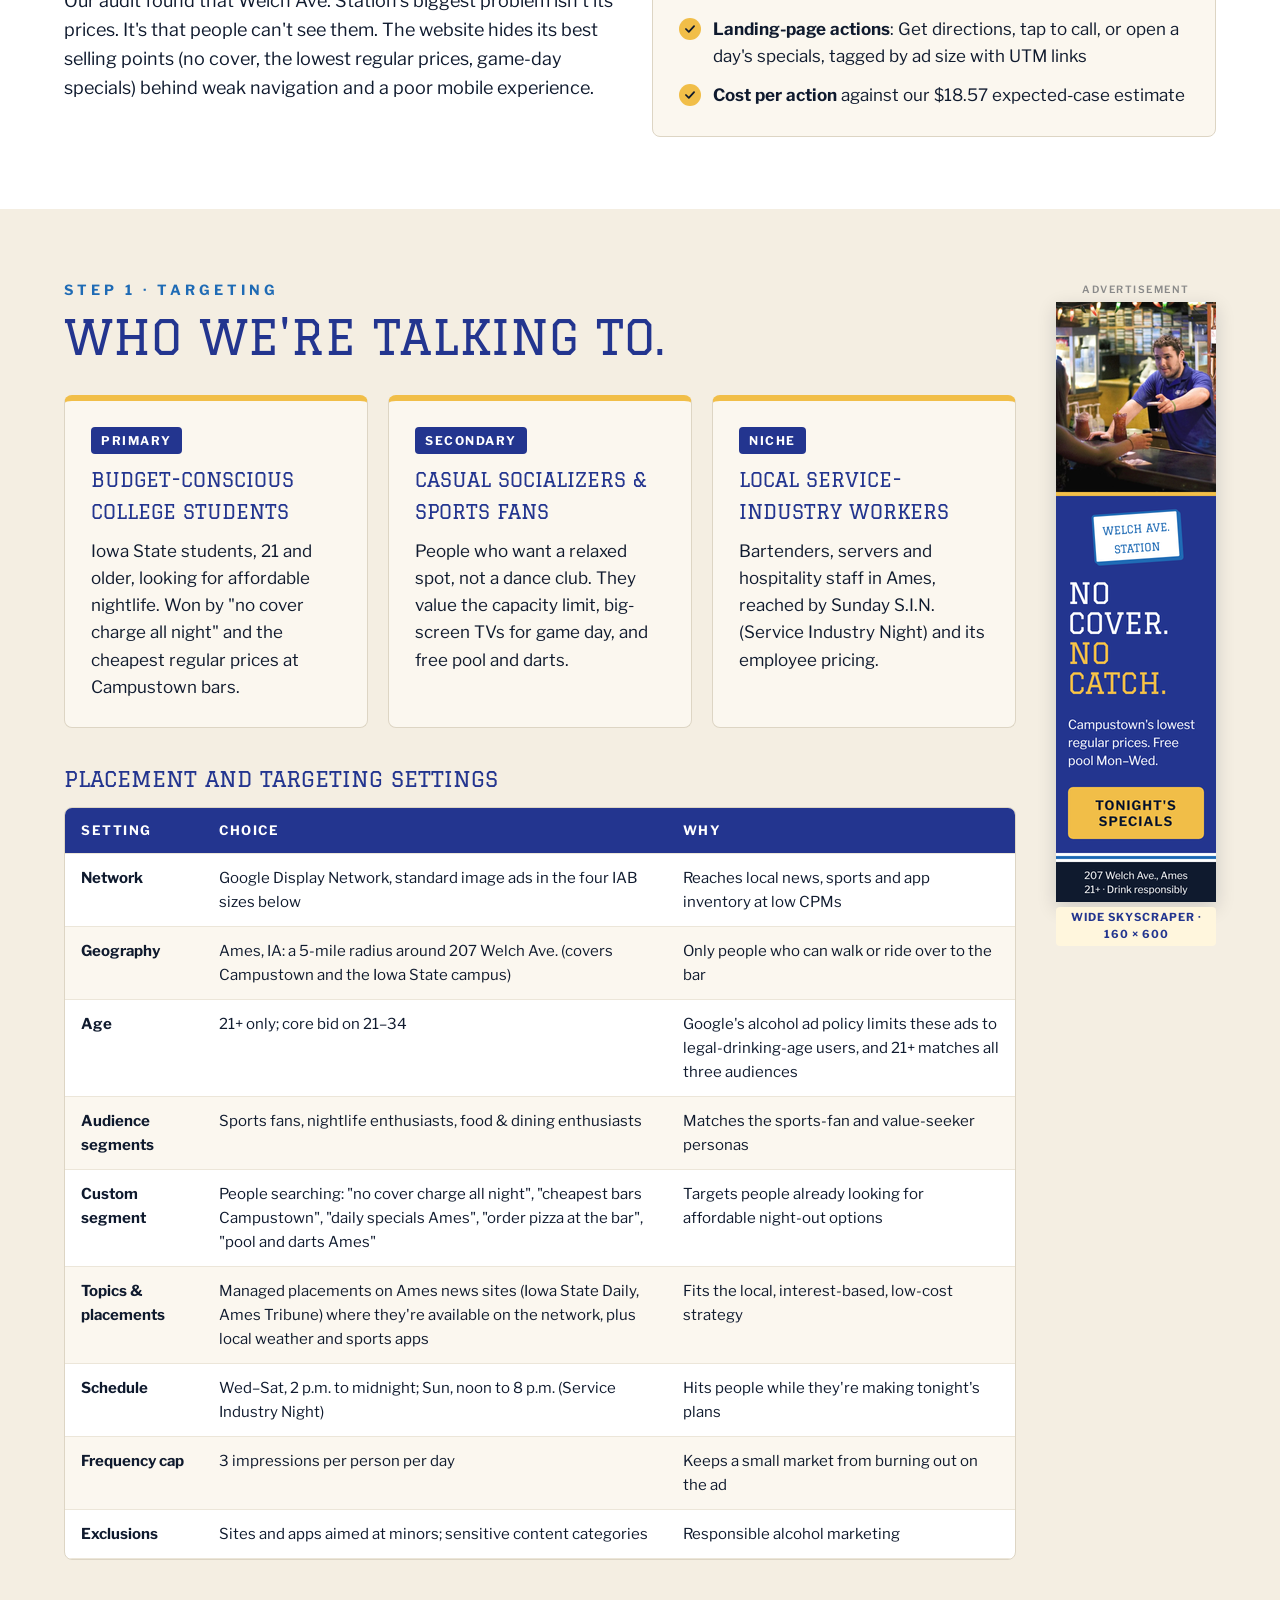
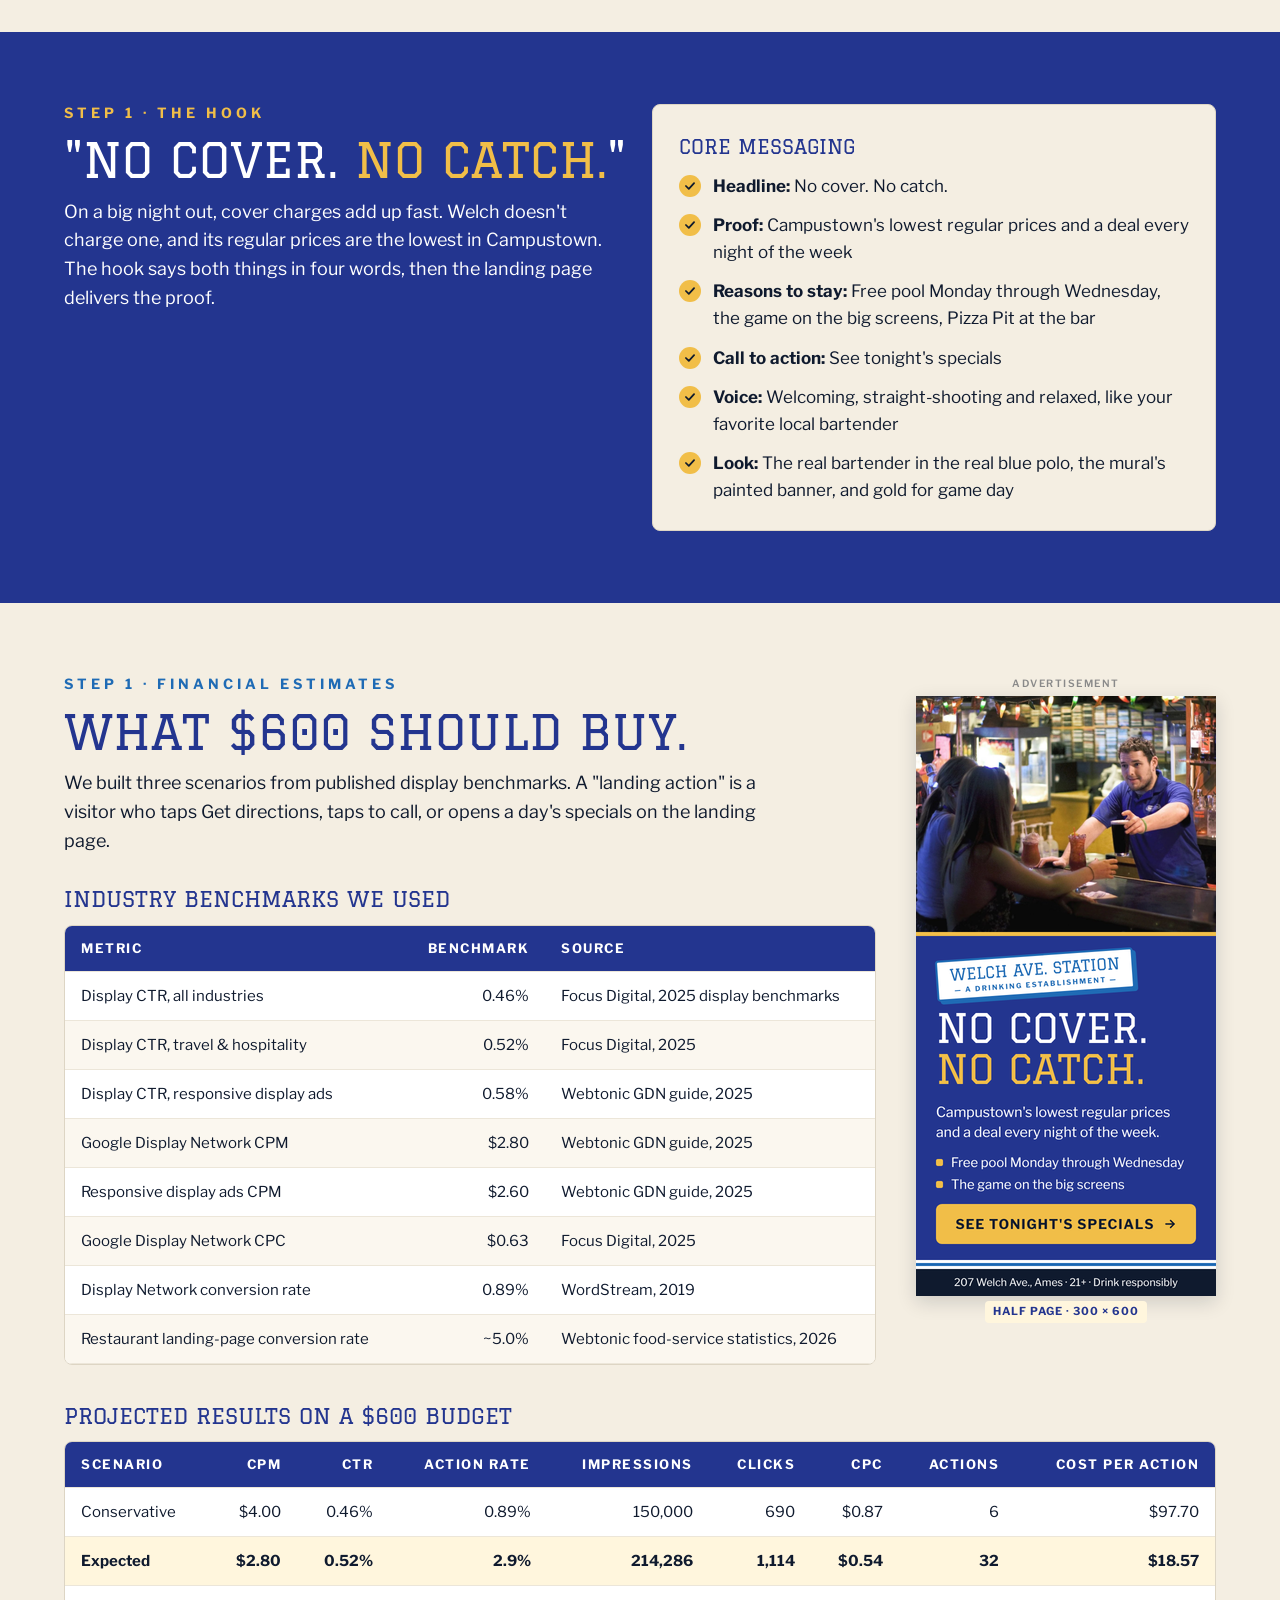
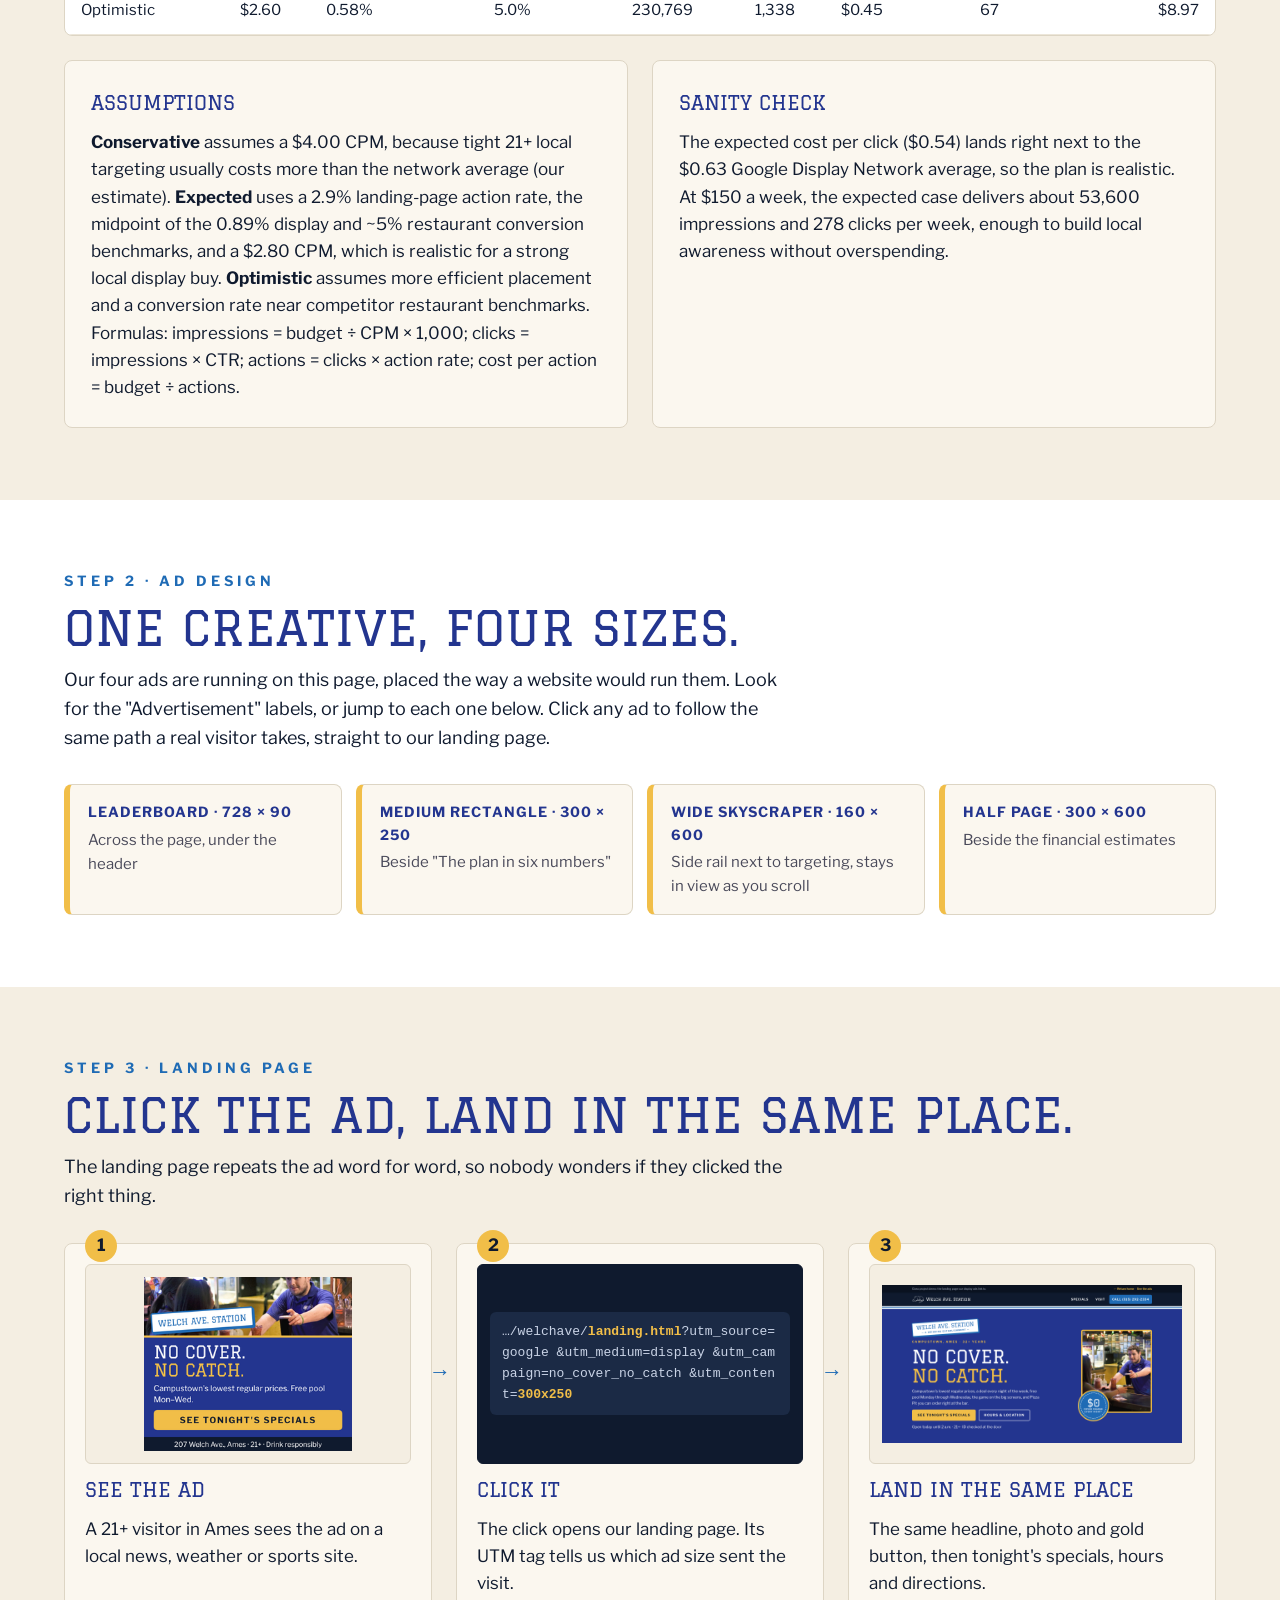
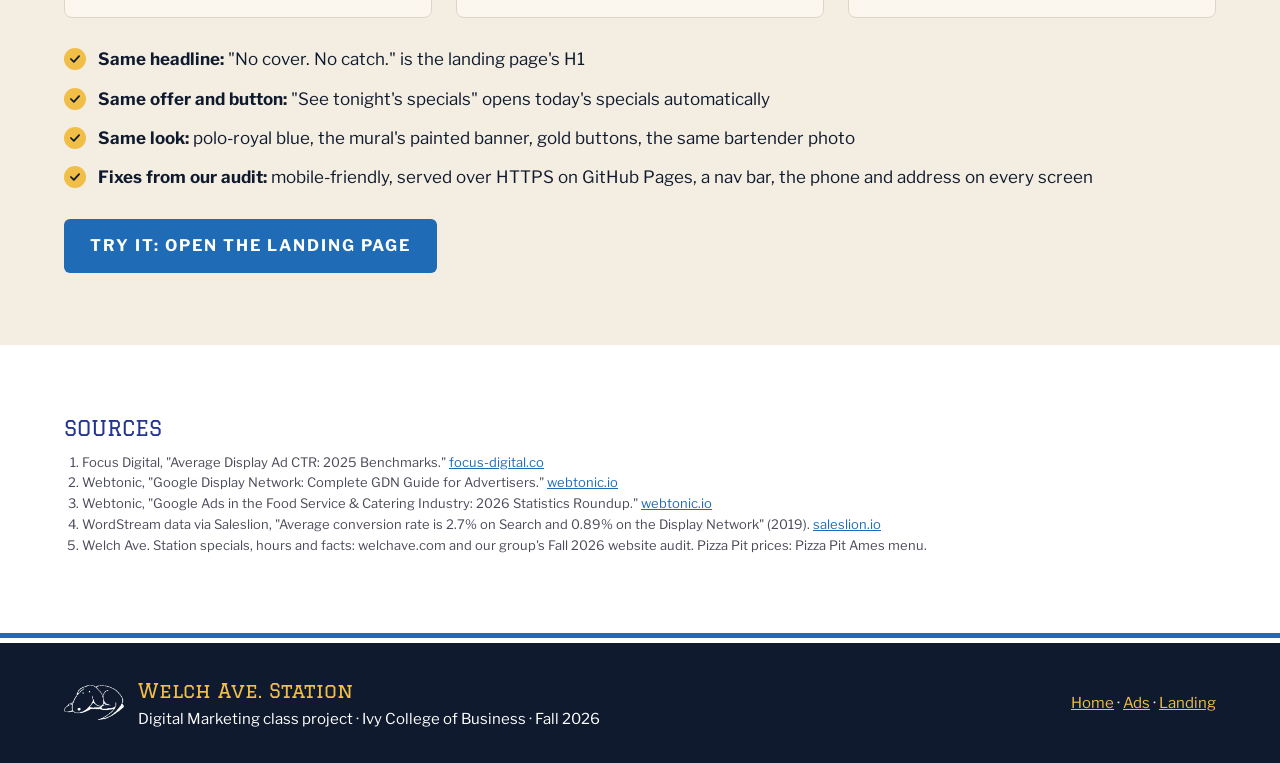
==== commit dcb4b462: "Add files via upload" ====
--- a/ads.html
+++ b/ads.html
@@ -54,9 +54,23 @@
     </section>
     <div class="stripe" aria-hidden="true"></div>
 
+    <!-- AD: leaderboard under the page header -->
+    <div class="ad-band">
+      <div class="container">
+        <div class="ad-slot" id="ad-728x90">
+          <span class="ad-label">Advertisement</span>
+          <a href="landing.html?utm_source=google&amp;utm_medium=display&amp;utm_campaign=no_cover_no_catch&amp;utm_content=728x90">
+            <img src="welch-ad-728x90.png" srcset="welch-ad-728x90.png 1x, welch-ad-728x90@2x.png 2x" alt="Leaderboard ad: No cover. No catch. Welch Ave. Station, Campustown's lowest regular prices, free pool Monday through Wednesday. See specials." width="728" height="90">
+          </a>
+          <span class="ad-size">Leaderboard · 728 × 90</span>
+        </div>
+      </div>
+    </div>
+
     <!-- AT A GLANCE -->
     <section class="section bg-bone">
-      <div class="container">
+      <div class="container with-ad">
+        <div>
         <div class="section-head">
           <div class="eyebrow">Campaign at a glance</div>
           <h2 class="display h2" style="color: var(--royal)">The plan in six numbers.</h2>
@@ -69,6 +83,16 @@
           <div class="stat"><b>~1,100</b><span>Expected clicks to the landing page</span></div>
           <div class="stat"><b>21+</b><span>Every placement is age-restricted</span></div>
         </div>
+        </div>
+        <aside class="ad-aside" aria-label="Advertisement">
+          <div class="ad-slot" id="ad-300x250">
+            <span class="ad-label">Advertisement</span>
+            <a href="landing.html?utm_source=google&amp;utm_medium=display&amp;utm_campaign=no_cover_no_catch&amp;utm_content=300x250">
+              <img src="welch-ad-300x250.png" srcset="welch-ad-300x250.png 1x, welch-ad-300x250@2x.png 2x" alt="Medium rectangle ad: No cover. No catch. Campustown's lowest regular prices. Free pool Monday through Wednesday. See tonight's specials." width="300" height="250">
+            </a>
+            <span class="ad-size">Medium rectangle · 300 × 250</span>
+          </div>
+        </aside>
       </div>
     </section>
 
@@ -94,7 +118,8 @@
 
     <!-- AUDIENCE -->
     <section class="section bg-bone">
-      <div class="container">
+      <div class="container with-ad with-rail">
+        <div>
         <div class="section-head">
           <div class="eyebrow">Step 1 · Targeting</div>
           <h2 class="display h2" style="color: var(--royal)">Who we're talking to.</h2>
@@ -134,6 +159,16 @@
             </tbody>
           </table>
         </div>
+        </div>
+        <aside class="ad-aside" aria-label="Advertisement">
+          <div class="ad-slot" id="ad-160x600">
+            <span class="ad-label">Advertisement</span>
+            <a href="landing.html?utm_source=google&amp;utm_medium=display&amp;utm_campaign=no_cover_no_catch&amp;utm_content=160x600">
+              <img src="welch-ad-160x600.png" srcset="welch-ad-160x600.png 1x, welch-ad-160x600@2x.png 2x" alt="Wide skyscraper ad: No cover. No catch. Welch Ave. Station. Campustown's lowest regular prices. Tonight's specials." width="160" height="600">
+            </a>
+            <span class="ad-size">Wide skyscraper · 160 × 600</span>
+          </div>
+        </aside>
       </div>
     </section>
 
@@ -162,6 +197,8 @@
     <!-- FINANCIAL ESTIMATES -->
     <section id="budget" class="section bg-bone">
       <div class="container">
+        <div class="with-ad">
+        <div>
         <div class="section-head">
           <div class="eyebrow">Step 1 · Financial estimates</div>
           <h2 class="display h2" style="color: var(--royal)">What $600 should buy.</h2>
@@ -169,7 +206,7 @@
         </div>
 
         <h3 class="display h3" style="color: var(--royal); margin-bottom: 14px">Industry benchmarks we used</h3>
-        <div class="table-wrap" style="margin-bottom: 32px">
+        <div class="table-wrap">
           <table>
             <thead><tr><th scope="col">Metric</th><th scope="col" class="num">Benchmark</th><th scope="col">Source</th></tr></thead>
             <tbody>
@@ -185,7 +222,19 @@
           </table>
         </div>
 
-        <h3 class="display h3" style="color: var(--royal); margin-bottom: 14px">Projected results on a $600 budget</h3>
+        </div>
+        <aside class="ad-aside" aria-label="Advertisement">
+          <div class="ad-slot" id="ad-300x600">
+            <span class="ad-label">Advertisement</span>
+            <a href="landing.html?utm_source=google&amp;utm_medium=display&amp;utm_campaign=no_cover_no_catch&amp;utm_content=300x600">
+              <img src="welch-ad-300x600.png" srcset="welch-ad-300x600.png 1x, welch-ad-300x600@2x.png 2x" alt="Half page ad: No cover. No catch. Welch Ave. Station. Campustown's lowest regular prices and a deal every night. Free pool Monday through Wednesday. See tonight's specials." width="300" height="600">
+            </a>
+            <span class="ad-size">Half page · 300 × 600</span>
+          </div>
+        </aside>
+        </div>
+
+        <h3 class="display h3" style="color: var(--royal); margin: 40px 0 14px">Projected results on a $600 budget</h3>
         <div class="table-wrap">
           <table>
             <thead>
@@ -211,97 +260,21 @@
       </div>
     </section>
 
-    <!-- THE ADS, shown in place on a sample publisher page -->
+    <!-- THE ADS: where each size runs on this page -->
     <section id="ads" class="section bg-white">
       <div class="container">
         <div class="section-head">
           <div class="eyebrow">Step 2 · Ad design</div>
           <h2 class="display h2" style="color: var(--royal)">One creative, four sizes.</h2>
-          <p class="lead">Here's how our four ads would look on a local news site in Ames. Click any ad to follow the same path a real visitor would, straight to our landing page.</p>
-        </div>
-
-        <ul class="slot-key" aria-label="Where each ad size runs">
-          <li><b>Leaderboard · 728 × 90</b> Across the top of the page</li>
-          <li><b>Medium rectangle · 300 × 250</b> Top of the sidebar</li>
-          <li><b>Half page · 300 × 600</b> Lower sidebar</li>
-          <li><b>Wide skyscraper · 160 × 600</b> Side rail that stays in view as you scroll</li>
+          <p class="lead">Our four ads are running on this page, placed the way a website would run them. Look for the "Advertisement" labels, or jump to each one below. Click any ad to follow the same path a real visitor takes, straight to our landing page.</p>
+        </div>
+
+        <ul class="slot-key" aria-label="Where each ad runs on this page">
+          <li><a href="#ad-728x90"><b>Leaderboard · 728 × 90</b> Across the page, under the header</a></li>
+          <li><a href="#ad-300x250"><b>Medium rectangle · 300 × 250</b> Beside "The plan in six numbers"</a></li>
+          <li><a href="#ad-160x600"><b>Wide skyscraper · 160 × 600</b> Side rail next to targeting, stays in view as you scroll</a></li>
+          <li><a href="#ad-300x600"><b>Half page · 300 × 600</b> Beside the financial estimates</a></li>
         </ul>
-
-        <div class="mock-browser">
-          <div class="mock-bar" aria-hidden="true">
-            <span class="mock-dots"><i></i><i></i><i></i></span>
-            <span class="mock-url">ameslocal.example/sports/game-day-guide</span>
-          </div>
-
-          <div class="mock-site">
-            <div class="mock-head">
-              <div class="mock-logo">Ames Local<small>Sample news site · not a real publication</small></div>
-              <ul class="mock-menu" aria-hidden="true"><li>News</li><li>Sports</li><li>Food &amp; Drink</li><li>Events</li><li>Weather</li></ul>
-            </div>
-
-            <div class="mock-top">
-              <div class="ad-slot">
-                <span class="ad-label">Advertisement</span>
-                <a href="landing.html?utm_source=google&amp;utm_medium=display&amp;utm_campaign=no_cover_no_catch&amp;utm_content=728x90">
-                  <img src="welch-ad-728x90.png" srcset="welch-ad-728x90.png 1x, welch-ad-728x90@2x.png 2x" alt="Leaderboard ad: No cover. No catch. Welch Ave. Station, Campustown's lowest regular prices, free pool Monday through Wednesday. See specials." width="728" height="90">
-                </a>
-                <span class="ad-size">Leaderboard · 728 × 90</span>
-              </div>
-            </div>
-
-            <div class="mock-body">
-              <article class="mock-article">
-                <div class="mock-kicker">Sports · Campustown</div>
-                <h3>Game-day guide: where to watch Saturday's game in Campustown</h3>
-                <div class="mock-byline">By Staff Writer · 4 min read</div>
-                <div class="mock-photo" aria-hidden="true"><span>Photo</span></div>
-                <p>Kickoff is Saturday afternoon, and Campustown will be packed long before the first snap. If you don't have a ticket, Welch Avenue and Lincoln Way are lined with spots showing the game on big screens.</p>
-                <p>Plan ahead: many places fill up by mid-morning on game days, and most check IDs at the door. Lines move faster if you arrive before 11 a.m.</p>
-                <div class="mock-lines" aria-hidden="true"><i></i><i></i><i style="width: 82%"></i><i></i><i style="width: 64%"></i></div>
-                <p>Parking near campus is limited all day, so plan to walk, bike or take the bus. Most of Campustown is an easy walk from campus.</p>
-                <div class="mock-lines" aria-hidden="true"><i></i><i style="width: 90%"></i><i></i><i style="width: 55%"></i></div>
-              </article>
-
-              <aside class="mock-side" aria-label="Sample sidebar">
-                <div class="ad-slot">
-                  <span class="ad-label">Advertisement</span>
-                  <a href="landing.html?utm_source=google&amp;utm_medium=display&amp;utm_campaign=no_cover_no_catch&amp;utm_content=300x250">
-                    <img src="welch-ad-300x250.png" srcset="welch-ad-300x250.png 1x, welch-ad-300x250@2x.png 2x" alt="Medium rectangle ad: No cover. No catch. Campustown's lowest regular prices. Free pool Monday through Wednesday. See tonight's specials." width="300" height="250">
-                  </a>
-                  <span class="ad-size">Medium rectangle · 300 × 250</span>
-                </div>
-
-                <div class="mock-popular" aria-hidden="true">
-                  <div class="mock-kicker">Most read</div>
-                  <ol>
-                    <li>Weekend weather: sunny and mild for Saturday's game</li>
-                    <li>New coffee shop opens on Lincoln Way</li>
-                    <li>City council approves Campustown bike lanes</li>
-                  </ol>
-                </div>
-
-                <div class="ad-slot">
-                  <span class="ad-label">Advertisement</span>
-                  <a href="landing.html?utm_source=google&amp;utm_medium=display&amp;utm_campaign=no_cover_no_catch&amp;utm_content=300x600">
-                    <img src="welch-ad-300x600.png" srcset="welch-ad-300x600.png 1x, welch-ad-300x600@2x.png 2x" alt="Half page ad: No cover. No catch. Welch Ave. Station. Campustown's lowest regular prices and a deal every night. Free pool Monday through Wednesday. See tonight's specials." width="300" height="600">
-                  </a>
-                  <span class="ad-size">Half page · 300 × 600</span>
-                </div>
-              </aside>
-
-              <div class="mock-rail">
-                <div class="ad-slot">
-                  <span class="ad-label">Advertisement</span>
-                  <a href="landing.html?utm_source=google&amp;utm_medium=display&amp;utm_campaign=no_cover_no_catch&amp;utm_content=160x600">
-                    <img src="welch-ad-160x600.png" srcset="welch-ad-160x600.png 1x, welch-ad-160x600@2x.png 2x" alt="Wide skyscraper ad: No cover. No catch. Welch Ave. Station. Campustown's lowest regular prices. Tonight's specials." width="160" height="600">
-                  </a>
-                  <span class="ad-size">Wide skyscraper · 160 × 600</span>
-                </div>
-              </div>
-            </div>
-          </div>
-        </div>
-        <p class="small" style="margin-top: 12px">Mock-up for this class project. "Ames Local" is a made-up site standing in for the local news, weather and sports placements in our targeting plan.</p>
       </div>
     </section>
 
--- a/style.css
+++ b/style.css
@@ -324,76 +324,40 @@
 .match figure { margin: 0; display: flex; flex-direction: column; gap: 10px; }
 .match img { border-radius: var(--radius); border: 1px solid var(--line); }
 
-/* ---------- Ads in place: sample publisher page (ads.html) ---------- */
-.slot-key {
-  list-style: none; margin: 0 0 24px; padding: 0;
-  display: grid; gap: 10px 24px; grid-template-columns: repeat(auto-fit, minmax(230px, 1fr));
-  font-size: 15px; color: var(--muted);
-}
-.slot-key li { border-left: 4px solid var(--gold); padding-left: 12px; }
-.slot-key b { display: block; color: var(--night); font-size: 14px; letter-spacing: 1px; text-transform: uppercase; }
-
-.mock-browser {
-  border: 1px solid var(--line); border-radius: 10px; overflow: hidden; background: var(--white);
-  box-shadow: 0 12px 36px rgba(15,26,46,.14);
-}
-.mock-bar { display: flex; align-items: center; gap: 14px; background: #E8E3D8; padding: 10px 14px; }
-.mock-dots { display: flex; gap: 6px; }
-.mock-dots i { width: 11px; height: 11px; border-radius: 50%; background: #C7BFAE; }
-.mock-url {
-  flex: 1; min-width: 0; background: var(--white); border-radius: 6px; padding: 5px 12px;
-  font-size: 13px; color: var(--muted); white-space: nowrap; overflow: hidden; text-overflow: ellipsis;
-}
-
-.mock-site { color: #222; padding-bottom: 32px; }
-.mock-head {
-  display: flex; flex-wrap: wrap; align-items: flex-end; justify-content: space-between; gap: 10px 24px;
-  padding: 20px 28px 12px; border-bottom: 3px solid #222;
-}
-.mock-logo { font: 700 30px/1 Georgia, "Times New Roman", serif; letter-spacing: -0.5px; }
-.mock-logo small { display: block; margin-top: 6px; font: 400 12px var(--font-body); letter-spacing: 0; color: #777; }
-.mock-menu { list-style: none; margin: 0; padding: 0; display: flex; flex-wrap: wrap; gap: 6px 18px; font-size: 13px; font-weight: 600; letter-spacing: 1px; text-transform: uppercase; color: #555; }
-
-.mock-top { display: flex; justify-content: center; padding: 16px 28px; border-bottom: 1px solid #EEE; }
-.mock-body {
-  display: grid; grid-template-columns: minmax(0, 1fr) 300px 160px; gap: 28px;
-  align-items: start; padding: 24px 28px 0;
-}
-.mock-article { display: flex; flex-direction: column; gap: 12px; font-family: Georgia, "Times New Roman", serif; font-size: 17px; line-height: 1.65; }
-.mock-article p { margin: 0; }
-.mock-article h3 { font: 700 clamp(24px, 2.6vw, 32px)/1.15 Georgia, "Times New Roman", serif; }
-.mock-kicker { font: 700 12px var(--font-body); letter-spacing: 1.5px; text-transform: uppercase; color: #B3261E; }
-.mock-byline { font: 13px var(--font-body); color: #777; }
-.mock-photo {
-  aspect-ratio: 16 / 9; border-radius: 4px; background: linear-gradient(135deg, #E9E9E9, #D6D6D6);
-  display: flex; align-items: center; justify-content: center;
-}
-.mock-photo span { font: 600 12px var(--font-body); letter-spacing: 2px; text-transform: uppercase; color: #999; }
-.mock-lines { display: flex; flex-direction: column; gap: 10px; }
-.mock-lines i { display: block; height: 10px; border-radius: 4px; background: #ECECEC; }
-
-.mock-side { display: flex; flex-direction: column; gap: 28px; }
-.mock-popular { border-top: 3px solid #222; padding-top: 10px; }
-.mock-popular ol { margin: 8px 0 0; padding-left: 20px; font: 15px/1.5 Georgia, serif; display: grid; gap: 8px; }
-.mock-rail { position: sticky; top: 84px; }
-
-.ad-slot { display: flex; flex-direction: column; align-items: center; gap: 5px; max-width: 100%; }
-.ad-slot .ad-label { font: 600 10px var(--font-body); letter-spacing: 1.5px; text-transform: uppercase; color: #9A9A9A; }
-.ad-slot a { display: block; max-width: 100%; transition: transform .15s ease, box-shadow .15s ease; }
+/* ---------- Ads placed on the Ads page itself (ads.html) ---------- */
+/* Leaderboard band under the page header */
+.ad-band { background: var(--white); border-bottom: 1px solid var(--line); padding: 14px 0 12px; }
+.ad-band .container { display: flex; justify-content: center; }
+
+/* Content beside a 300px ad column, or a 160px rail */
+.with-ad { display: grid; grid-template-columns: minmax(0, 1fr) 300px; gap: 40px; align-items: start; }
+.with-rail { grid-template-columns: minmax(0, 1fr) 160px; }
+.ad-aside { position: sticky; top: 84px; }
+
+.ad-slot { display: flex; flex-direction: column; align-items: center; gap: 5px; max-width: 100%; scroll-margin-top: 90px; }
+.ad-slot .ad-label { font-size: 10px; font-weight: 600; letter-spacing: 1.5px; text-transform: uppercase; color: #8A8A8A; }
+.ad-slot a { display: block; max-width: 100%; box-shadow: 0 6px 18px rgba(15,26,46,.16); transition: transform .15s ease, box-shadow .15s ease; }
 .ad-slot a:hover { transform: translateY(-2px); box-shadow: 0 0 0 3px var(--gold), 0 10px 24px rgba(15,26,46,.25); }
 .ad-size {
   font-size: 11px; font-weight: 700; letter-spacing: 1px; text-transform: uppercase; text-align: center;
   color: var(--royal); background: #FFF6DD; padding: 2px 8px; border-radius: 4px;
 }
 
-@media (max-width: 1060px) {
-  .mock-body { grid-template-columns: minmax(0, 1fr) 300px; }
-  .mock-rail { position: static; grid-column: 2; }
-}
-@media (max-width: 720px) {
-  .mock-head, .mock-top { padding-left: 16px; padding-right: 16px; }
-  .mock-body { grid-template-columns: minmax(0, 1fr); padding: 20px 16px 0; }
-  .mock-rail { grid-column: auto; }
+/* Step 2: guide to where each ad runs */
+.slot-key {
+  list-style: none; margin: 0; padding: 0;
+  display: grid; gap: 14px; grid-template-columns: repeat(auto-fit, minmax(230px, 1fr));
+}
+.slot-key a {
+  display: block; height: 100%; padding: 16px 18px; border: 1px solid var(--line); border-left: 6px solid var(--gold);
+  border-radius: var(--radius); background: var(--paper); color: var(--muted); font-size: 15px; text-decoration: none;
+}
+.slot-key a:hover { border-color: var(--royal); border-left-color: var(--gold); color: var(--night); }
+.slot-key b { display: block; margin-bottom: 4px; color: var(--royal); font-size: 14px; letter-spacing: 1px; text-transform: uppercase; }
+
+@media (max-width: 900px) {
+  .with-ad, .with-rail { grid-template-columns: minmax(0, 1fr); }
+  .ad-aside { position: static; display: flex; justify-content: center; }
 }
 
 /* Click-through flow (ads.html, Step 3) */
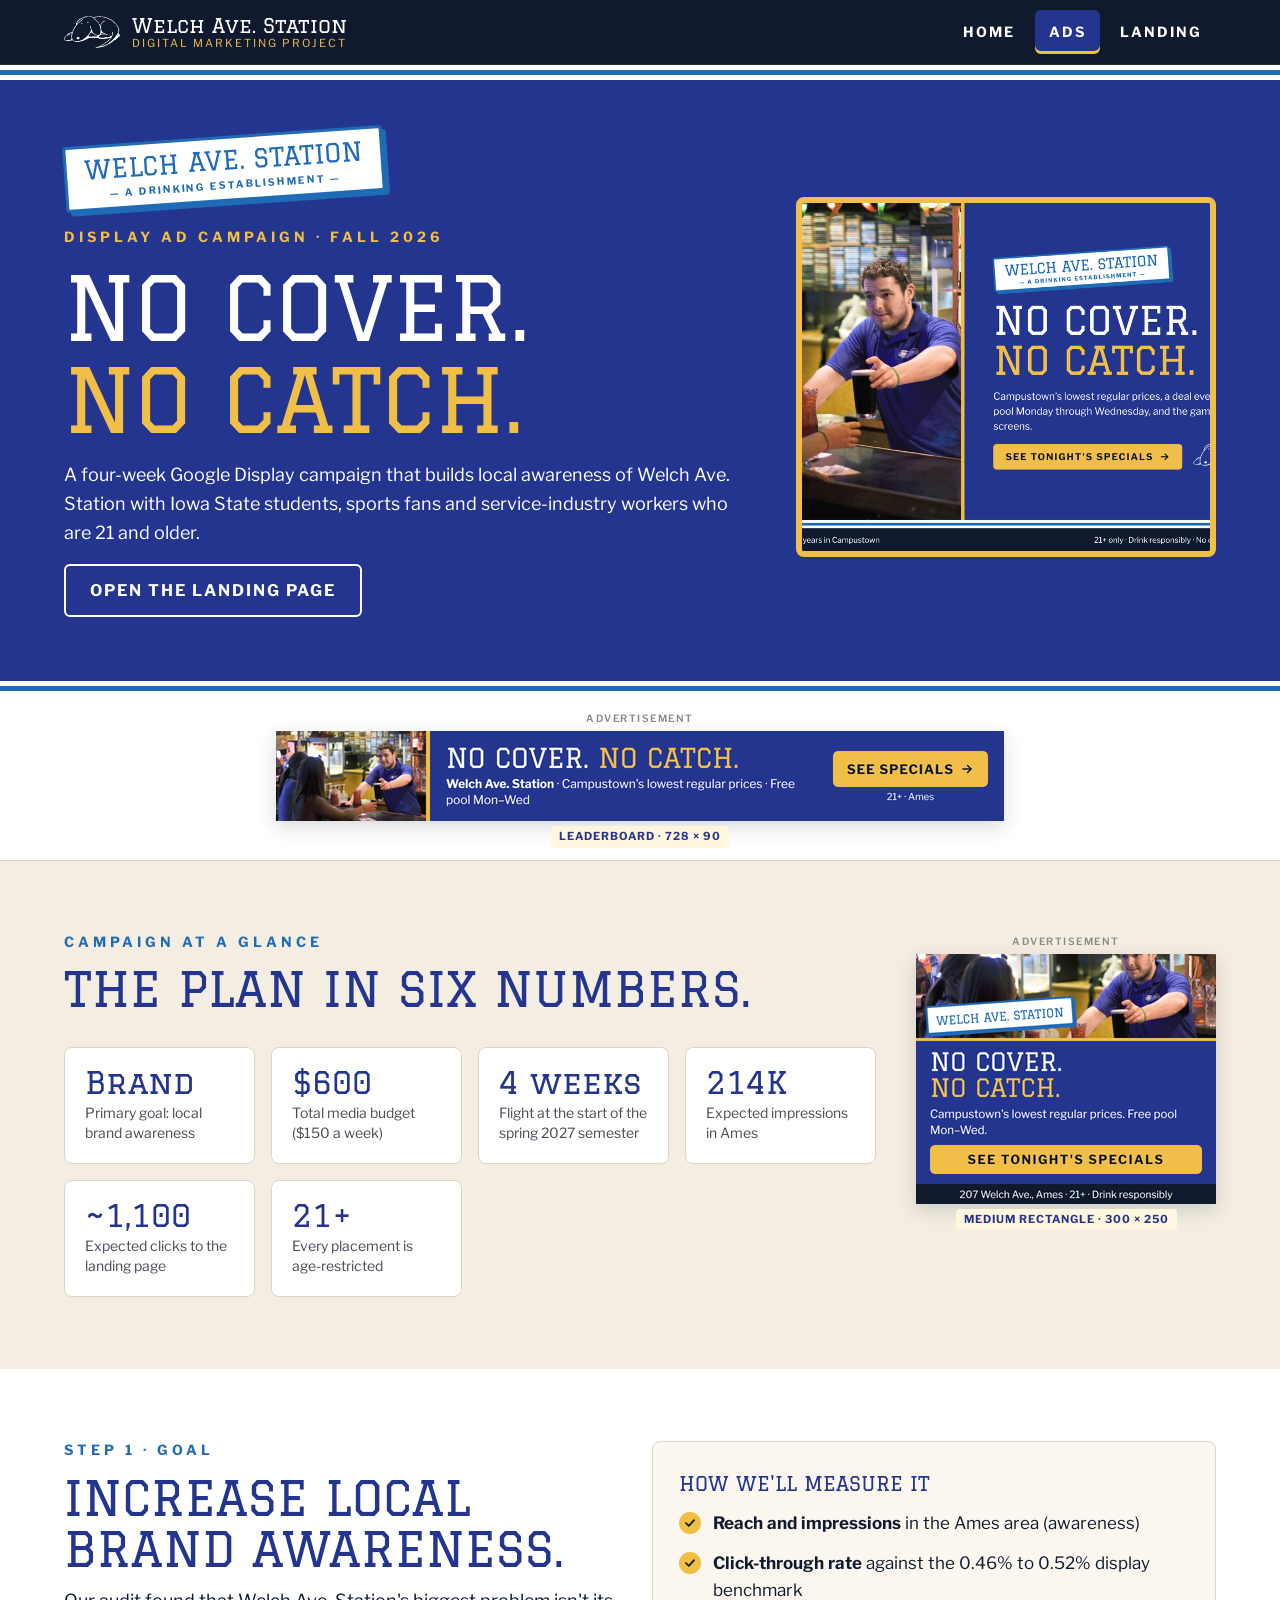
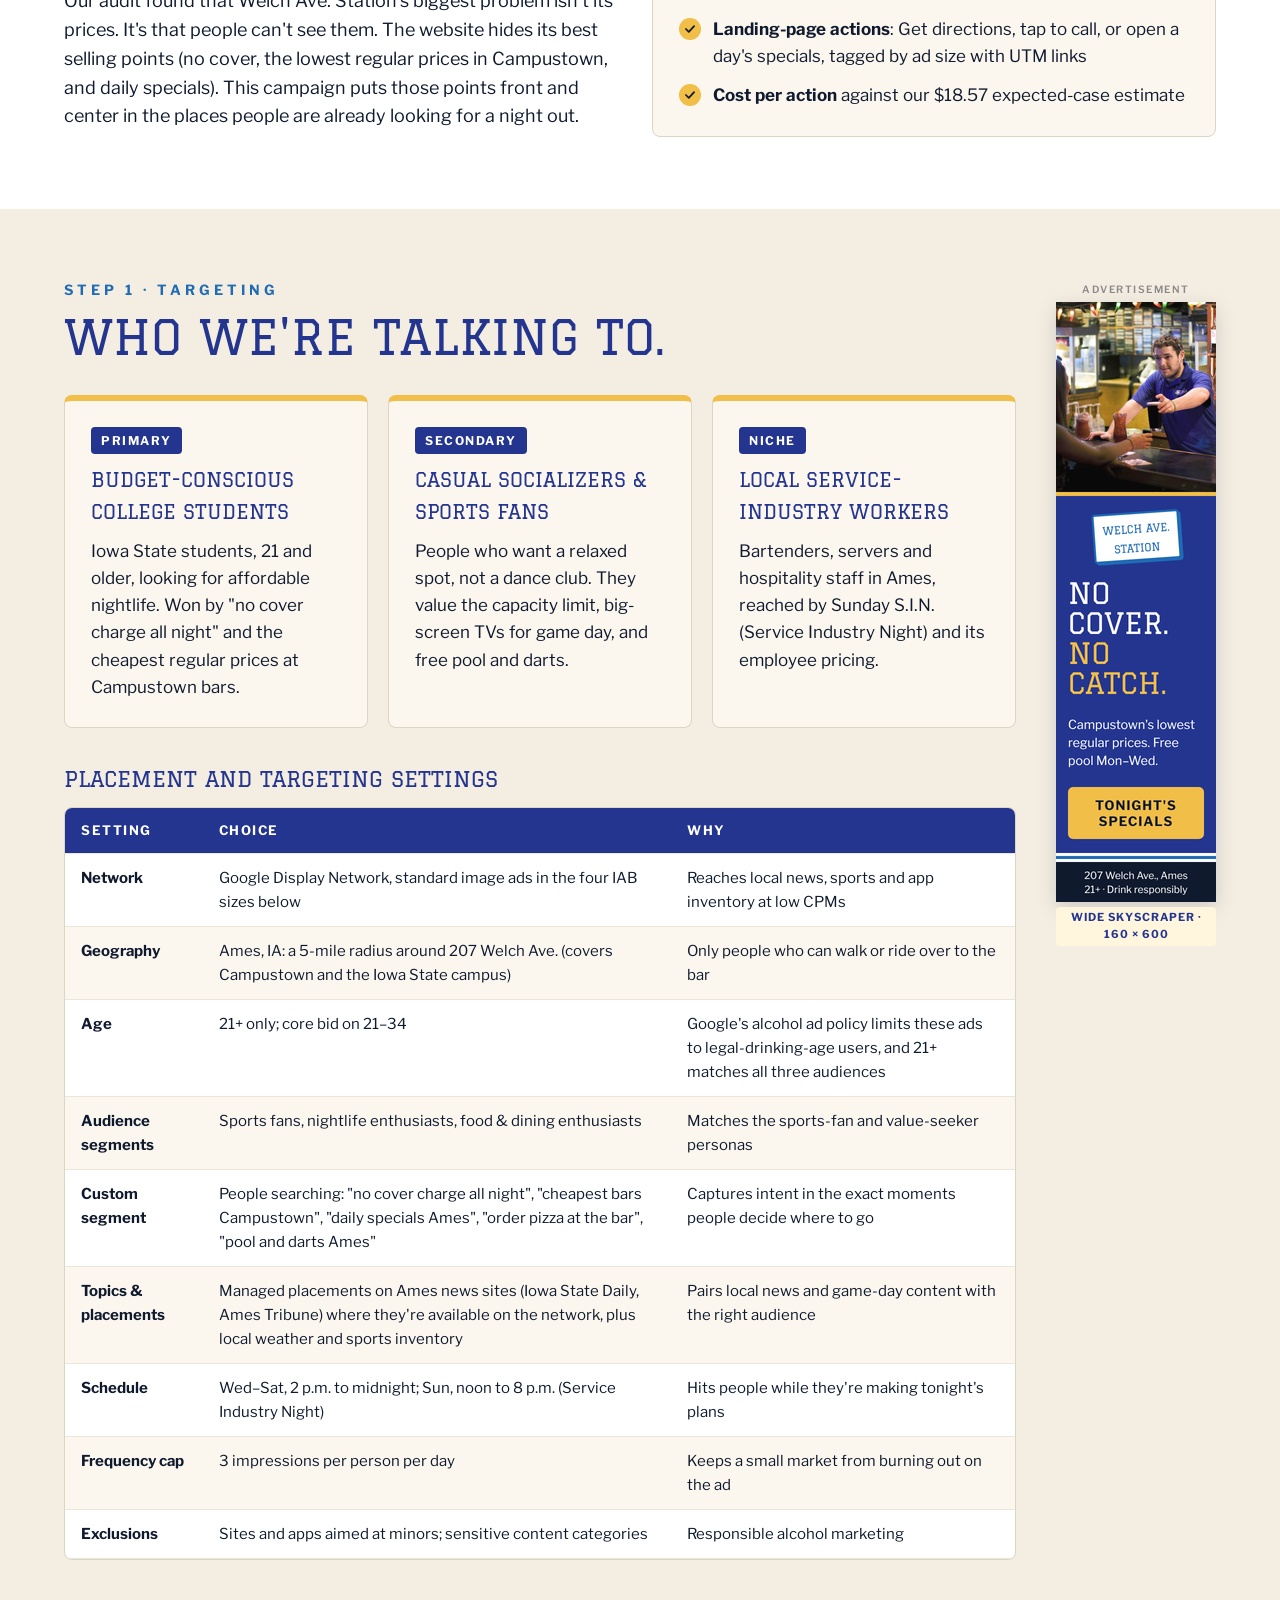
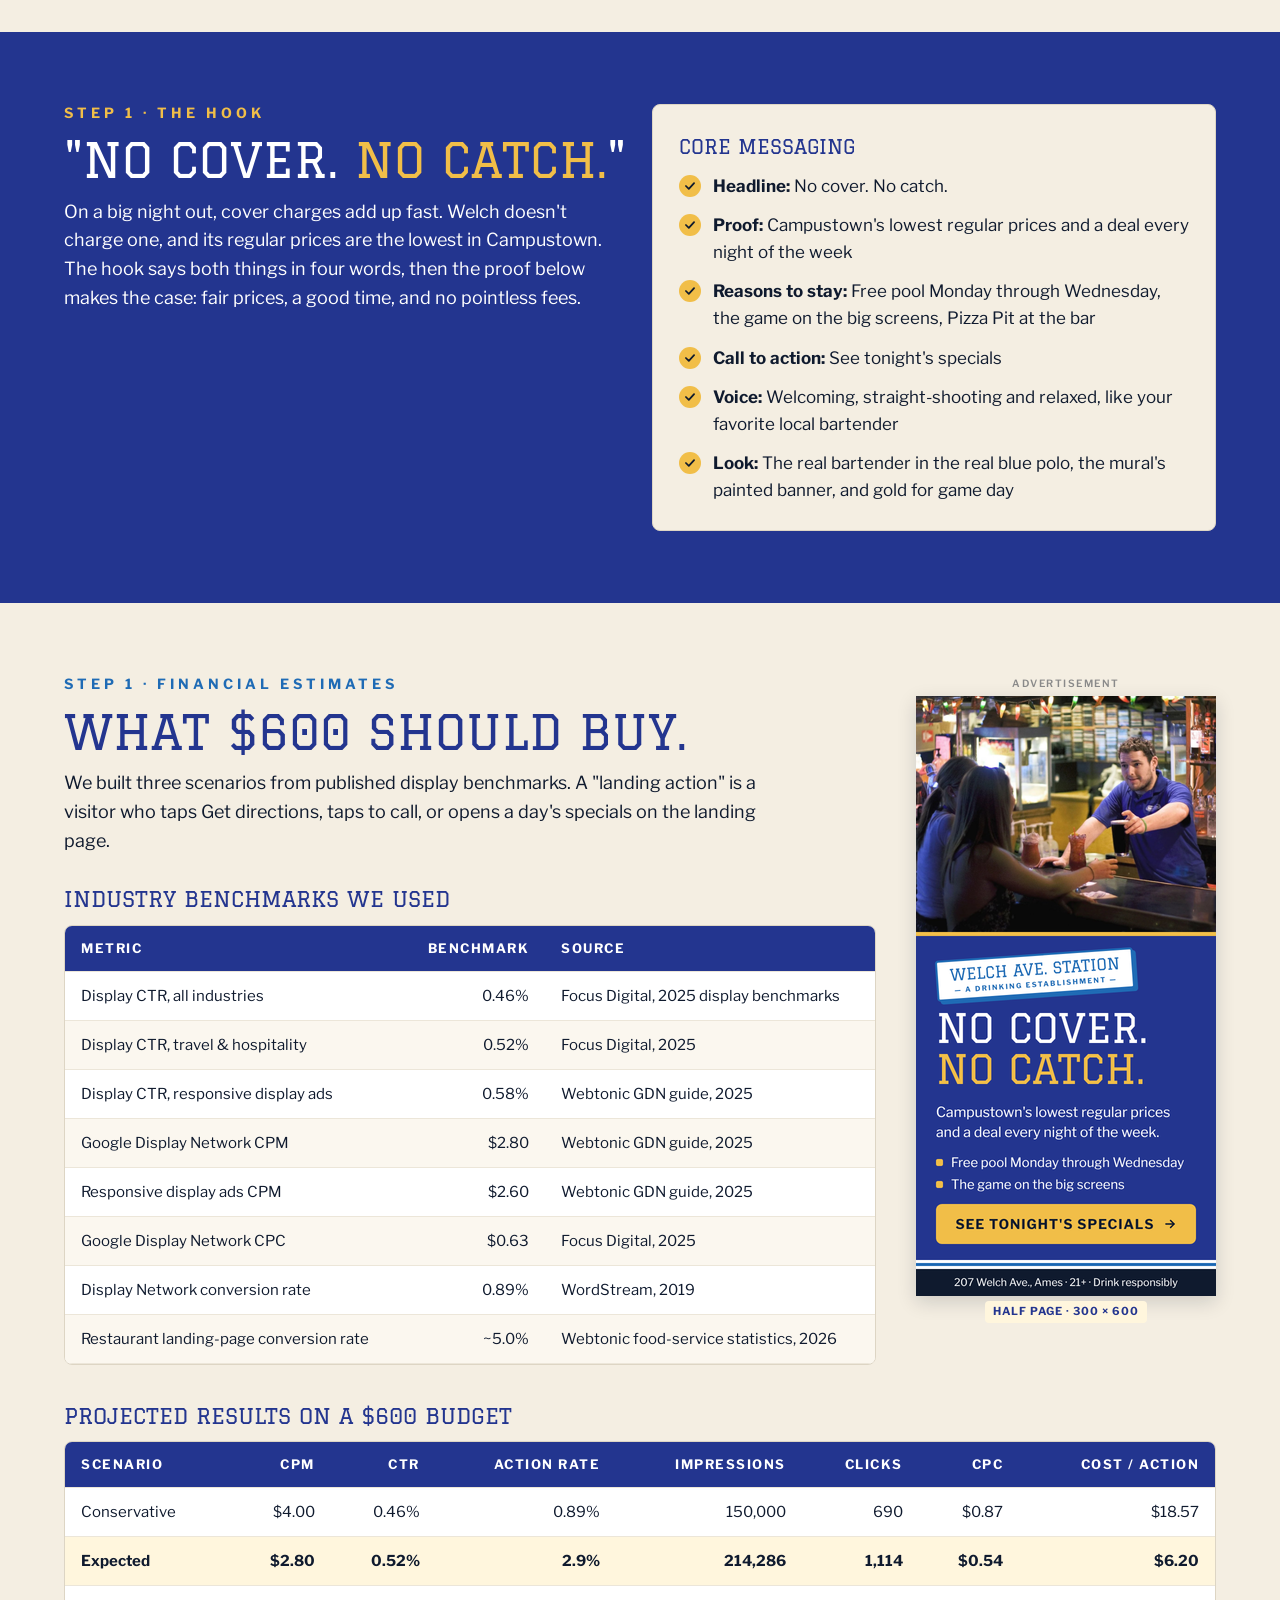
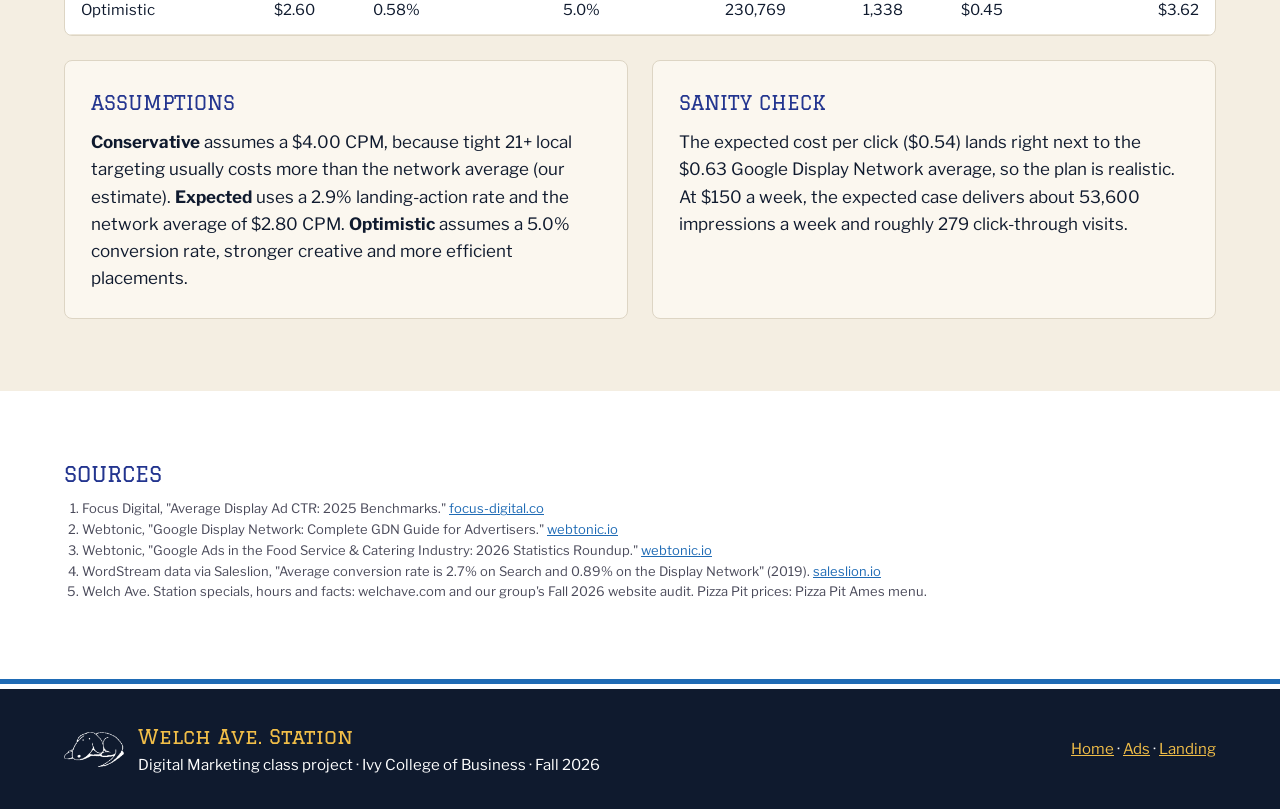
==== commit 362d2ad2: "Remove CTA button and Step 2/3 sections from ads page" ====
--- a/ads.html
+++ b/ads.html
@@ -41,13 +41,12 @@
           <h1 class="display h1">No cover.<br><span class="gold">No catch.</span></h1>
           <p class="lead">A four-week Google Display campaign that builds local awareness of Welch Ave. Station with Iowa State students, sports fans and service-industry workers who are 21 and older.</p>
           <div class="btn-row">
-            <a class="btn btn-gold" href="#ads">See the four ads</a>
             <a class="btn btn-outline" href="landing.html">Open the landing page</a>
           </div>
         </div>
         <div class="art">
           <a href="landing.html?utm_source=google&amp;utm_medium=display&amp;utm_campaign=no_cover_no_catch&amp;utm_content=1200x628">
-            <img src="welch-ad-1200x628.png" srcset="welch-ad-1200x628.png 1x, welch-ad-1200x628@2x.png 2x" alt="Master ad: No cover. No catch. Welch Ave. Station, Campustown's lowest regular prices and a deal every night." width="1200" height="628" style="height: auto">
+            <img src="welch-ad-1200x628.png" srcset="welch-ad-1200x628.png 1x, welch-ad-1200x628@2x.png 2x" alt="Master ad: No cover. No catch. Welch Ave. Station, Campustown's lowest regular prices and the most affordable drinks in town." width="1200" height="628" loading="eager">
           </a>
         </div>
       </div>
@@ -60,7 +59,7 @@
         <div class="ad-slot" id="ad-728x90">
           <span class="ad-label">Advertisement</span>
           <a href="landing.html?utm_source=google&amp;utm_medium=display&amp;utm_campaign=no_cover_no_catch&amp;utm_content=728x90">
-            <img src="welch-ad-728x90.png" srcset="welch-ad-728x90.png 1x, welch-ad-728x90@2x.png 2x" alt="Leaderboard ad: No cover. No catch. Welch Ave. Station, Campustown's lowest regular prices, free pool Monday through Wednesday. See specials." width="728" height="90">
+            <img src="welch-ad-728x90.png" srcset="welch-ad-728x90.png 1x, welch-ad-728x90@2x.png 2x" alt="Leaderboard ad: No cover. No catch. Welch Ave. Station, Campustown's lowest regular prices, free pool and weekly deals." width="728" height="90" loading="lazy">
           </a>
           <span class="ad-size">Leaderboard · 728 × 90</span>
         </div>
@@ -88,7 +87,7 @@
           <div class="ad-slot" id="ad-300x250">
             <span class="ad-label">Advertisement</span>
             <a href="landing.html?utm_source=google&amp;utm_medium=display&amp;utm_campaign=no_cover_no_catch&amp;utm_content=300x250">
-              <img src="welch-ad-300x250.png" srcset="welch-ad-300x250.png 1x, welch-ad-300x250@2x.png 2x" alt="Medium rectangle ad: No cover. No catch. Campustown's lowest regular prices. Free pool Monday through Wednesday. See tonight's specials." width="300" height="250">
+              <img src="welch-ad-300x250.png" srcset="welch-ad-300x250.png 1x, welch-ad-300x250@2x.png 2x" alt="Medium rectangle ad: No cover. No catch. Campustown's lowest regular prices. Free pool Monday through Wednesday." width="300" height="250" loading="lazy">
             </a>
             <span class="ad-size">Medium rectangle · 300 × 250</span>
           </div>
@@ -102,7 +101,7 @@
         <div class="section-head" style="margin: 0">
           <div class="eyebrow">Step 1 · Goal</div>
           <h2 class="display h2" style="color: var(--royal)">Increase local brand awareness.</h2>
-          <p class="lead">Our audit found that Welch Ave. Station's biggest problem isn't its prices. It's that people can't see them. The website hides its best selling points (no cover, the lowest regular prices, game-day specials) behind weak navigation and a poor mobile experience.</p>
+          <p class="lead">Our audit found that Welch Ave. Station's biggest problem isn't its prices. It's that people can't see them. The website hides its best selling points (no cover, the lowest regular prices in Campustown, and daily specials). This campaign puts those points front and center in the places people are already looking for a night out.</p>
         </div>
         <div class="card">
           <h3>How we'll measure it</h3>
@@ -151,8 +150,8 @@
               <tr><td><strong>Geography</strong></td><td>Ames, IA: a 5-mile radius around 207 Welch Ave. (covers Campustown and the Iowa State campus)</td><td>Only people who can walk or ride over to the bar</td></tr>
               <tr><td><strong>Age</strong></td><td>21+ only; core bid on 21–34</td><td>Google's alcohol ad policy limits these ads to legal-drinking-age users, and 21+ matches all three audiences</td></tr>
               <tr><td><strong>Audience segments</strong></td><td>Sports fans, nightlife enthusiasts, food &amp; dining enthusiasts</td><td>Matches the sports-fan and value-seeker personas</td></tr>
-              <tr><td><strong>Custom segment</strong></td><td>People searching: "no cover charge all night", "cheapest bars Campustown", "daily specials Ames", "order pizza at the bar", "pool and darts Ames"</td><td>Targets people already looking for affordable night-out options</td></tr>
-              <tr><td><strong>Topics &amp; placements</strong></td><td>Managed placements on Ames news sites (Iowa State Daily, Ames Tribune) where they're available on the network, plus local weather and sports apps</td><td>Fits the local, interest-based, low-cost strategy</td></tr>
+              <tr><td><strong>Custom segment</strong></td><td>People searching: "no cover charge all night", "cheapest bars Campustown", "daily specials Ames", "order pizza at the bar", "pool and darts Ames"</td><td>Captures intent in the exact moments people decide where to go</td></tr>
+              <tr><td><strong>Topics &amp; placements</strong></td><td>Managed placements on Ames news sites (Iowa State Daily, Ames Tribune) where they're available on the network, plus local weather and sports inventory</td><td>Pairs local news and game-day content with the right audience</td></tr>
               <tr><td><strong>Schedule</strong></td><td>Wed–Sat, 2 p.m. to midnight; Sun, noon to 8 p.m. (Service Industry Night)</td><td>Hits people while they're making tonight's plans</td></tr>
               <tr><td><strong>Frequency cap</strong></td><td>3 impressions per person per day</td><td>Keeps a small market from burning out on the ad</td></tr>
               <tr><td><strong>Exclusions</strong></td><td>Sites and apps aimed at minors; sensitive content categories</td><td>Responsible alcohol marketing</td></tr>
@@ -164,7 +163,7 @@
           <div class="ad-slot" id="ad-160x600">
             <span class="ad-label">Advertisement</span>
             <a href="landing.html?utm_source=google&amp;utm_medium=display&amp;utm_campaign=no_cover_no_catch&amp;utm_content=160x600">
-              <img src="welch-ad-160x600.png" srcset="welch-ad-160x600.png 1x, welch-ad-160x600@2x.png 2x" alt="Wide skyscraper ad: No cover. No catch. Welch Ave. Station. Campustown's lowest regular prices. Tonight's specials." width="160" height="600">
+              <img src="welch-ad-160x600.png" srcset="welch-ad-160x600.png 1x, welch-ad-160x600@2x.png 2x" alt="Wide skyscraper ad: No cover. No catch. Welch Ave. Station. Campustown's lowest regular prices and game-day energy." width="160" height="600" loading="lazy">
             </a>
             <span class="ad-size">Wide skyscraper · 160 × 600</span>
           </div>
@@ -178,7 +177,7 @@
         <div class="section-head" style="margin: 0">
           <div class="eyebrow">Step 1 · The hook</div>
           <h2 class="display h2">"No cover. <span class="gold">No catch.</span>"</h2>
-          <p class="lead">On a big night out, cover charges add up fast. Welch doesn't charge one, and its regular prices are the lowest in Campustown. The hook says both things in four words, then the landing page delivers the proof.</p>
+          <p class="lead">On a big night out, cover charges add up fast. Welch doesn't charge one, and its regular prices are the lowest in Campustown. The hook says both things in four words, then the proof below makes the case: fair prices, a good time, and no pointless fees.</p>
         </div>
         <div class="card">
           <h3>Core messaging</h3>
@@ -227,7 +226,7 @@
           <div class="ad-slot" id="ad-300x600">
             <span class="ad-label">Advertisement</span>
             <a href="landing.html?utm_source=google&amp;utm_medium=display&amp;utm_campaign=no_cover_no_catch&amp;utm_content=300x600">
-              <img src="welch-ad-300x600.png" srcset="welch-ad-300x600.png 1x, welch-ad-300x600@2x.png 2x" alt="Half page ad: No cover. No catch. Welch Ave. Station. Campustown's lowest regular prices and a deal every night. Free pool Monday through Wednesday. See tonight's specials." width="300" height="600">
+              <img src="welch-ad-300x600.png" srcset="welch-ad-300x600.png 1x, welch-ad-300x600@2x.png 2x" alt="Half page ad: No cover. No catch. Welch Ave. Station. Campustown's lowest regular prices and a deal every night." width="300" height="600" loading="lazy">
             </a>
             <span class="ad-size">Half page · 300 × 600</span>
           </div>
@@ -238,84 +237,24 @@
         <div class="table-wrap">
           <table>
             <thead>
-              <tr><th scope="col">Scenario</th><th scope="col" class="num">CPM</th><th scope="col" class="num">CTR</th><th scope="col" class="num">Action rate</th><th scope="col" class="num">Impressions</th><th scope="col" class="num">Clicks</th><th scope="col" class="num">CPC</th><th scope="col" class="num">Actions</th><th scope="col" class="num">Cost per action</th></tr>
+              <tr><th scope="col">Scenario</th><th scope="col" class="num">CPM</th><th scope="col" class="num">CTR</th><th scope="col" class="num">Action rate</th><th scope="col" class="num">Impressions</th><th scope="col" class="num">Clicks</th><th scope="col" class="num">CPC</th><th scope="col" class="num">Cost / action</th></tr>
             </thead>
             <tbody>
-              <tr><td>Conservative</td><td class="num">$4.00</td><td class="num">0.46%</td><td class="num">0.89%</td><td class="num">150,000</td><td class="num">690</td><td class="num">$0.87</td><td class="num">6</td><td class="num">$97.70</td></tr>
-              <tr class="highlight"><td>Expected</td><td class="num">$2.80</td><td class="num">0.52%</td><td class="num">2.9%</td><td class="num">214,286</td><td class="num">1,114</td><td class="num">$0.54</td><td class="num">32</td><td class="num">$18.57</td></tr>
-              <tr><td>Optimistic</td><td class="num">$2.60</td><td class="num">0.58%</td><td class="num">5.0%</td><td class="num">230,769</td><td class="num">1,338</td><td class="num">$0.45</td><td class="num">67</td><td class="num">$8.97</td></tr>
+              <tr><td>Conservative</td><td class="num">$4.00</td><td class="num">0.46%</td><td class="num">0.89%</td><td class="num">150,000</td><td class="num">690</td><td class="num">$0.87</td><td class="num">$18.57</td></tr>
+              <tr class="highlight"><td>Expected</td><td class="num">$2.80</td><td class="num">0.52%</td><td class="num">2.9%</td><td class="num">214,286</td><td class="num">1,114</td><td class="num">$0.54</td><td class="num">$6.20</td></tr>
+              <tr><td>Optimistic</td><td class="num">$2.60</td><td class="num">0.58%</td><td class="num">5.0%</td><td class="num">230,769</td><td class="num">1,338</td><td class="num">$0.45</td><td class="num">$3.62</td></tr>
             </tbody>
           </table>
         </div>
         <div class="grid-2" style="margin-top: 24px">
           <div class="card">
             <h3>Assumptions</h3>
-            <p><strong>Conservative</strong> assumes a $4.00 CPM, because tight 21+ local targeting usually costs more than the network average (our estimate). <strong>Expected</strong> uses a 2.9% landing-page action rate, the midpoint of the 0.89% display and ~5% restaurant conversion benchmarks, and a $2.80 CPM, which is realistic for a strong local display buy. <strong>Optimistic</strong> assumes more efficient placement and a conversion rate near competitor restaurant benchmarks. Formulas: impressions = budget ÷ CPM × 1,000; clicks = impressions × CTR; actions = clicks × action rate; cost per action = budget ÷ actions.</p>
+            <p><strong>Conservative</strong> assumes a $4.00 CPM, because tight 21+ local targeting usually costs more than the network average (our estimate). <strong>Expected</strong> uses a 2.9% landing-action rate and the network average of $2.80 CPM. <strong>Optimistic</strong> assumes a 5.0% conversion rate, stronger creative and more efficient placements.</p>
           </div>
           <div class="card">
             <h3>Sanity check</h3>
-            <p>The expected cost per click ($0.54) lands right next to the $0.63 Google Display Network average, so the plan is realistic. At $150 a week, the expected case delivers about 53,600 impressions and 278 clicks per week, enough to build local awareness without overspending.</p>
-          </div>
-        </div>
-      </div>
-    </section>
-
-    <!-- THE ADS: where each size runs on this page -->
-    <section id="ads" class="section bg-white">
-      <div class="container">
-        <div class="section-head">
-          <div class="eyebrow">Step 2 · Ad design</div>
-          <h2 class="display h2" style="color: var(--royal)">One creative, four sizes.</h2>
-          <p class="lead">Our four ads are running on this page, placed the way a website would run them. Look for the "Advertisement" labels, or jump to each one below. Click any ad to follow the same path a real visitor takes, straight to our landing page.</p>
-        </div>
-
-        <ul class="slot-key" aria-label="Where each ad runs on this page">
-          <li><a href="#ad-728x90"><b>Leaderboard · 728 × 90</b> Across the page, under the header</a></li>
-          <li><a href="#ad-300x250"><b>Medium rectangle · 300 × 250</b> Beside "The plan in six numbers"</a></li>
-          <li><a href="#ad-160x600"><b>Wide skyscraper · 160 × 600</b> Side rail next to targeting, stays in view as you scroll</a></li>
-          <li><a href="#ad-300x600"><b>Half page · 300 × 600</b> Beside the financial estimates</a></li>
-        </ul>
-      </div>
-    </section>
-
-    <!-- CONTINUITY -->
-    <section class="section bg-bone">
-      <div class="container">
-        <div class="section-head">
-          <div class="eyebrow">Step 3 · Landing page</div>
-          <h2 class="display h2" style="color: var(--royal)">Click the ad, land in the same place.</h2>
-          <p class="lead">The landing page repeats the ad word for word, so nobody wonders if they clicked the right thing.</p>
-        </div>
-        <ol class="flow">
-          <li>
-            <span class="flow-num">1</span>
-            <div class="flow-media"><img src="welch-ad-300x250.png" alt="The medium rectangle ad as a visitor sees it on a local news site" width="300" height="250" loading="lazy"></div>
-            <h3>See the ad</h3>
-            <p>A 21+ visitor in Ames sees the ad on a local news, weather or sports site.</p>
-          </li>
-          <li>
-            <span class="flow-num">2</span>
-            <div class="flow-media flow-click">
-              <span class="flow-url">…/welchave/<b>landing.html</b>?utm_source=google &amp;utm_medium=display &amp;utm_campaign=no_cover_no_catch &amp;utm_content=<b>300x250</b></span>
-            </div>
-            <h3>Click it</h3>
-            <p>The click opens our landing page. Its UTM tag tells us which ad size sent the visit.</p>
-          </li>
-          <li>
-            <span class="flow-num">3</span>
-            <div class="flow-media"><img src="landing-hero.png" alt="The top of the landing page, with the same headline, photo, banner and gold button as the ad" width="1440" height="760" loading="lazy"></div>
-            <h3>Land in the same place</h3>
-            <p>The same headline, photo and gold button, then tonight's specials, hours and directions.</p>
-          </li>
-        </ol>
-        <ul class="checks" style="margin-top: 28px">
-          <li><span><strong>Same headline:</strong> "No cover. No catch." is the landing page's H1</span></li>
-          <li><span><strong>Same offer and button:</strong> "See tonight's specials" opens today's specials automatically</span></li>
-          <li><span><strong>Same look:</strong> polo-royal blue, the mural's painted banner, gold buttons, the same bartender photo</span></li>
-          <li><span><strong>Fixes from our audit:</strong> mobile-friendly, served over HTTPS on GitHub Pages, a nav bar, the phone and address on every screen</span></li>
-        </ul>
-        <div class="btn-row" style="margin-top: 28px">
-          <a class="btn btn-blue" href="landing.html?utm_source=google&amp;utm_medium=display&amp;utm_campaign=no_cover_no_catch&amp;utm_content=300x250">Try it: open the landing page</a>
+            <p>The expected cost per click ($0.54) lands right next to the $0.63 Google Display Network average, so the plan is realistic. At $150 a week, the expected case delivers about 53,600 impressions a week and roughly 279 click-through visits.</p>
+          </div>
         </div>
       </div>
     </section>
@@ -327,7 +266,7 @@
           <li>Focus Digital, "Average Display Ad CTR: 2025 Benchmarks." <a href="https://focus-digital.co/average-display-ad-ctr-2025-benchmarks/">focus-digital.co</a></li>
           <li>Webtonic, "Google Display Network: Complete GDN Guide for Advertisers." <a href="https://www.webtonic.io/blog/google-display-network">webtonic.io</a></li>
           <li>Webtonic, "Google Ads in the Food Service &amp; Catering Industry: 2026 Statistics Roundup." <a href="https://www.webtonic.io/blog/food-service-catering-google-ads-statistics">webtonic.io</a></li>
-          <li>WordStream data via Saleslion, "Average conversion rate is 2.7% on Search and 0.89% on the Display Network" (2019). <a href="https://saleslion.io/sales-statistics/the-average-conversion-rate-in-adwords-across-all-industries-is-2-7-on-the-search-network-and-0-89-on-the-display-network/">saleslion.io</a></li>
+          <li>WordStream data via Saleslion, "Average conversion rate is 2.7% on Search and 0.89% on the Display Network" (2019). <a href="https://saleslion.io/sales-statistics/the-average-conversion-rate-on-google-display-network/">saleslion.io</a></li>
           <li>Welch Ave. Station specials, hours and facts: welchave.com and our group's Fall 2026 website audit. Pizza Pit prices: Pizza Pit Ames menu.</li>
         </ol>
       </div>
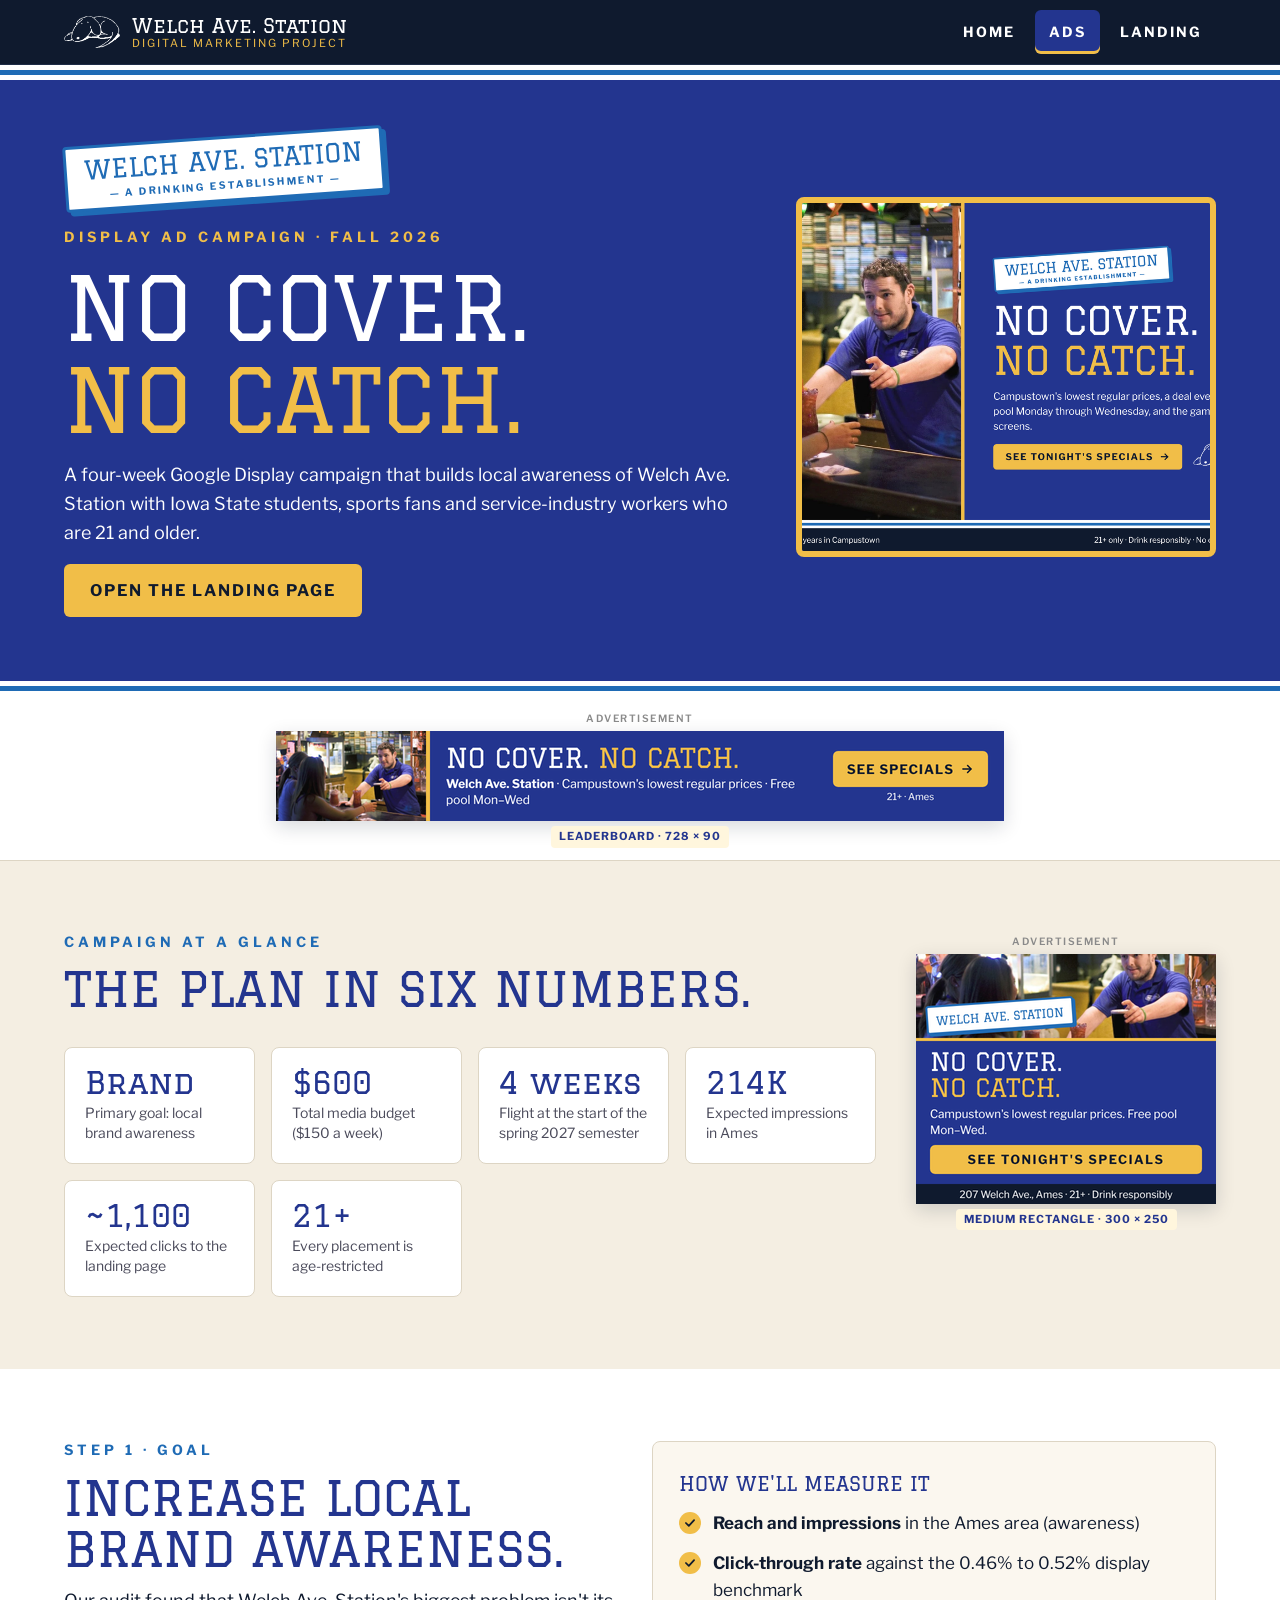
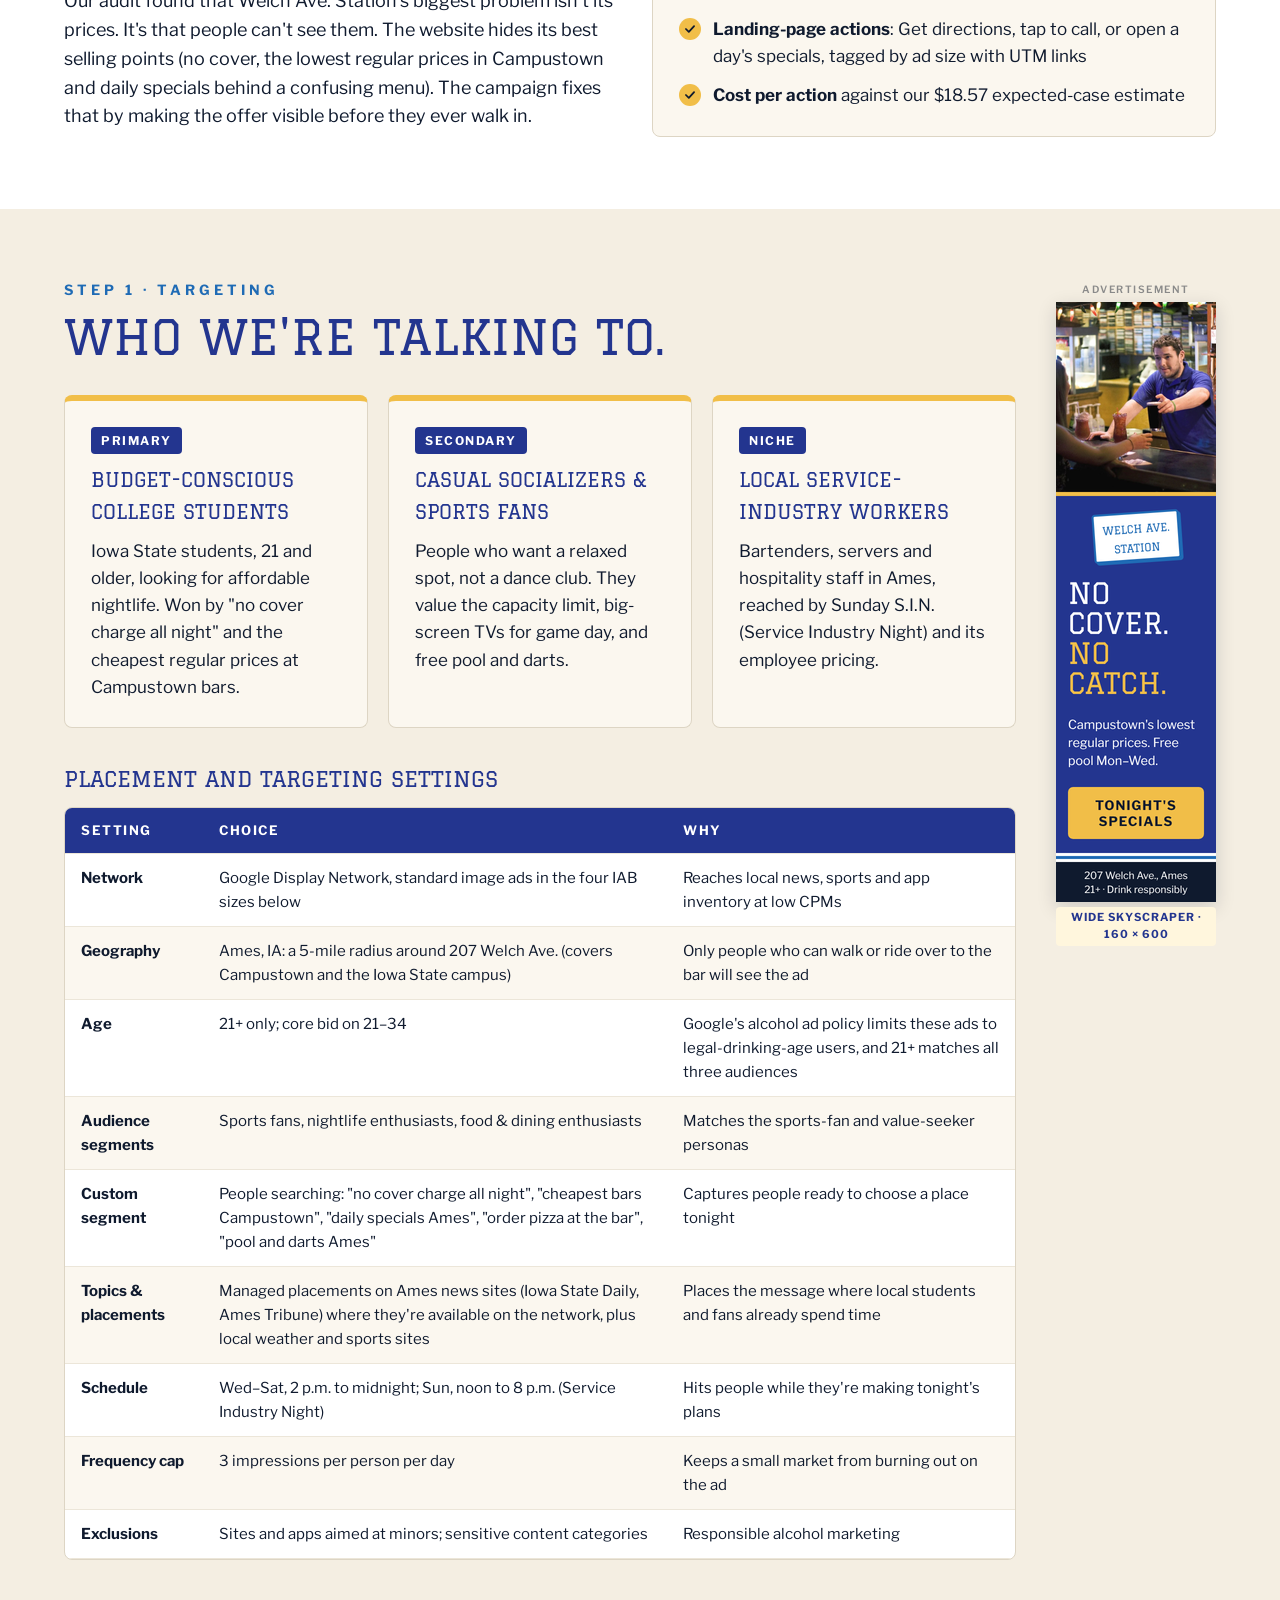
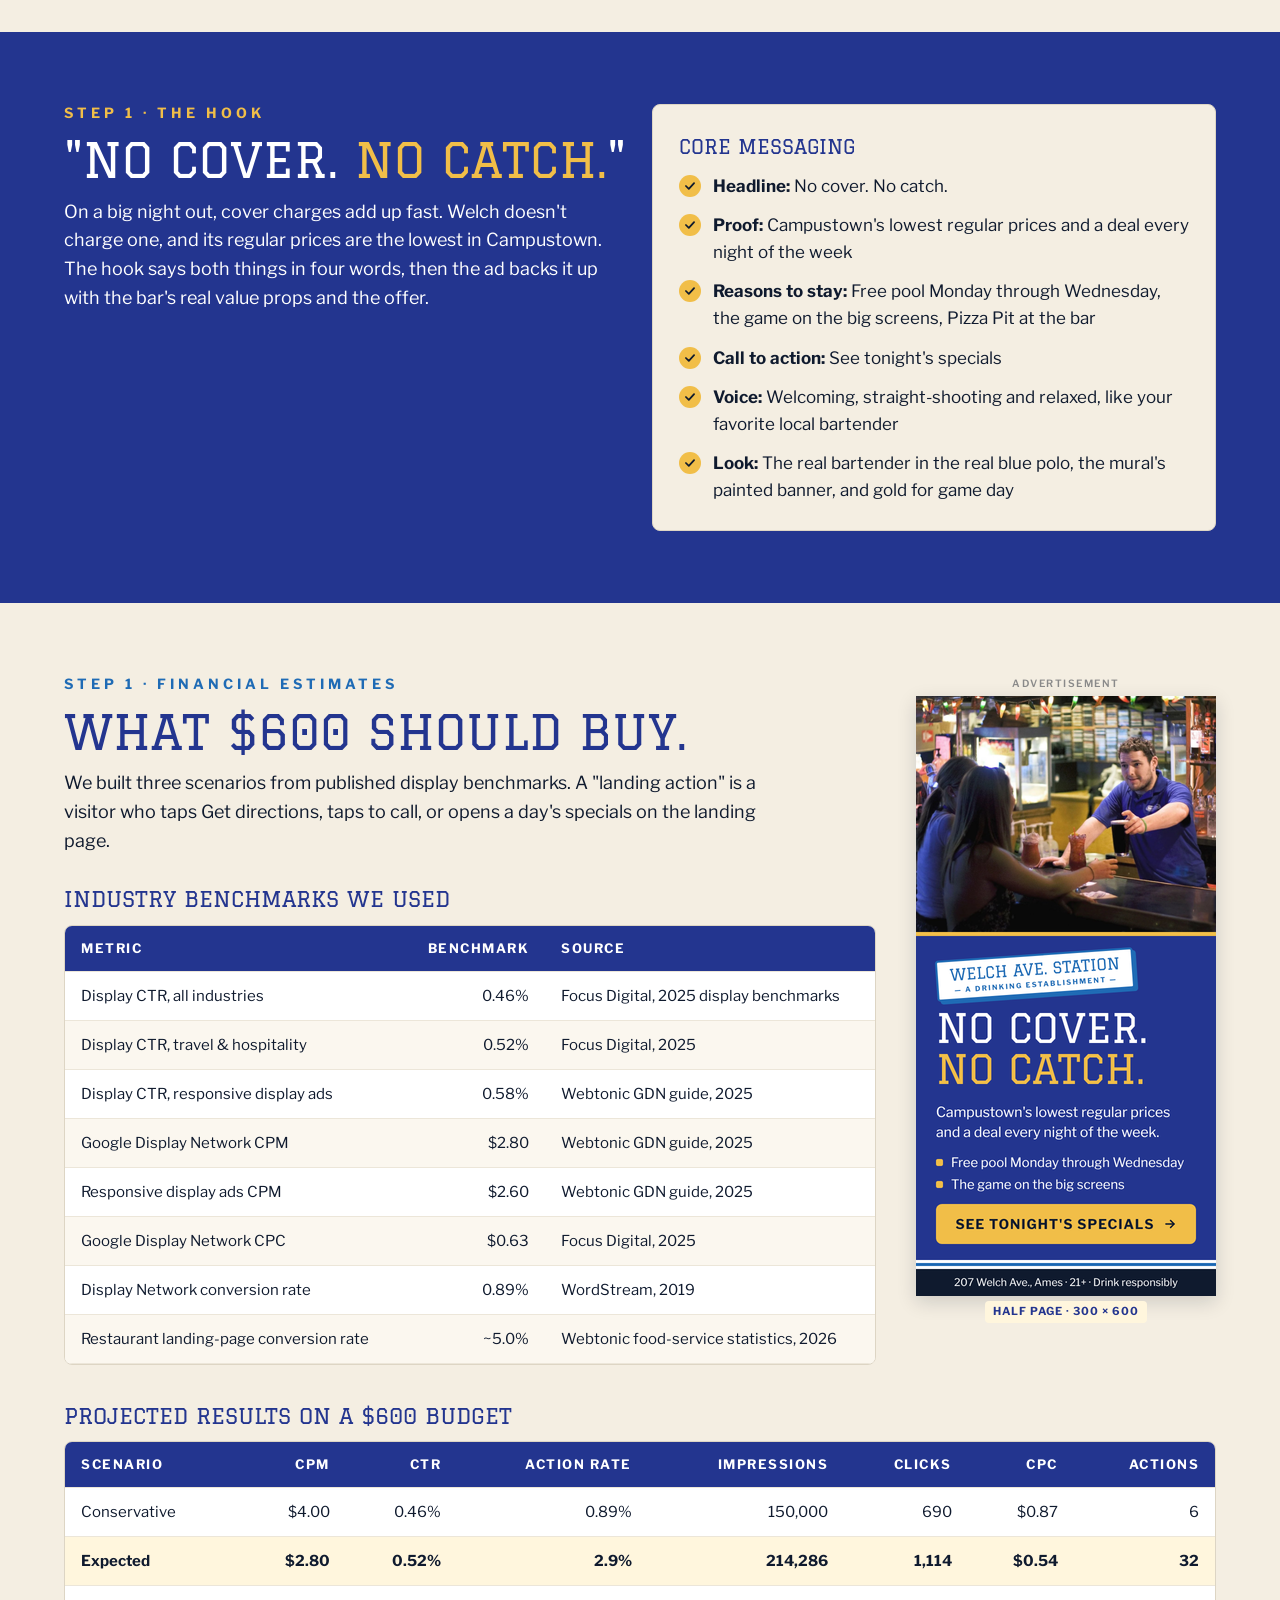
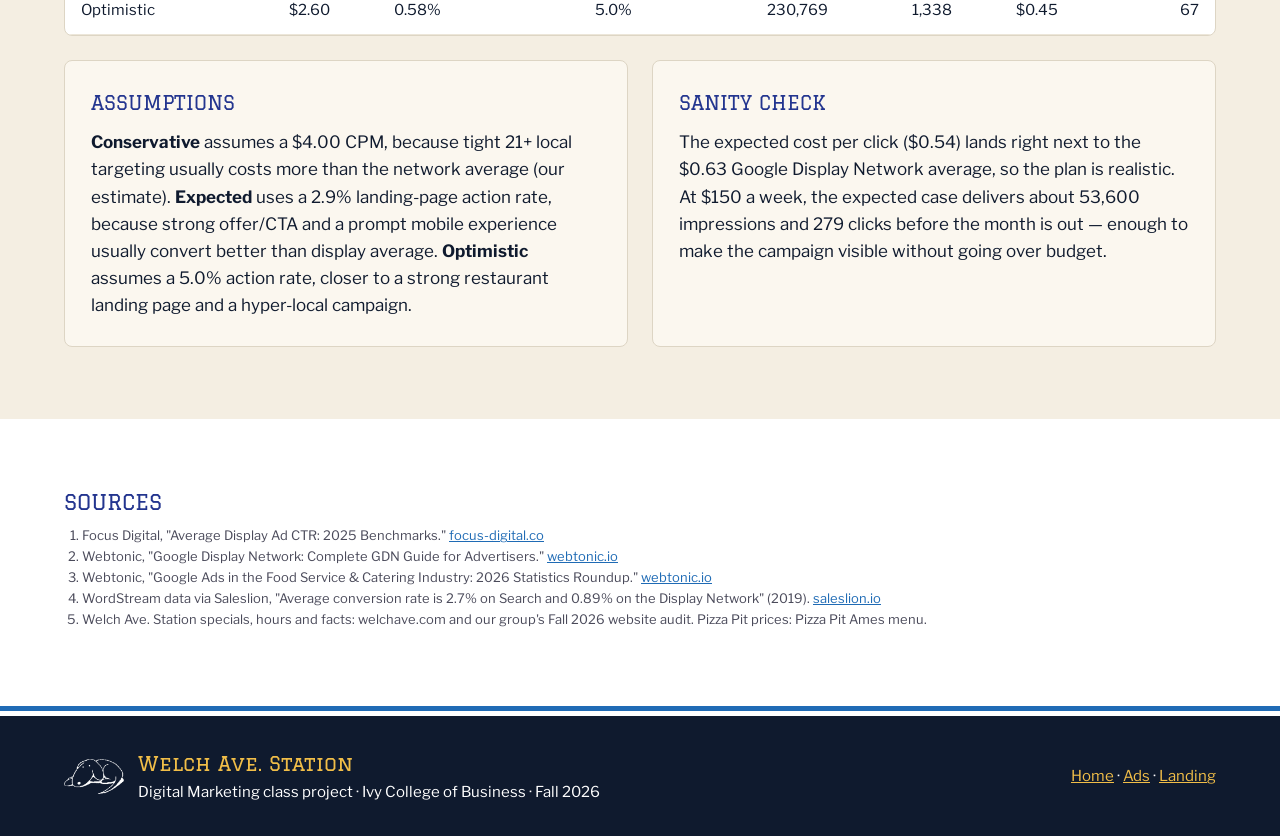
==== commit 305ca7d2: "Update ads page CTA to match the gold home-page button styling" ====
--- a/ads.html
+++ b/ads.html
@@ -41,12 +41,12 @@
           <h1 class="display h1">No cover.<br><span class="gold">No catch.</span></h1>
           <p class="lead">A four-week Google Display campaign that builds local awareness of Welch Ave. Station with Iowa State students, sports fans and service-industry workers who are 21 and older.</p>
           <div class="btn-row">
-            <a class="btn btn-outline" href="landing.html">Open the landing page</a>
+            <a class="btn btn-gold" href="landing.html">Open the landing page</a>
           </div>
         </div>
         <div class="art">
           <a href="landing.html?utm_source=google&amp;utm_medium=display&amp;utm_campaign=no_cover_no_catch&amp;utm_content=1200x628">
-            <img src="welch-ad-1200x628.png" srcset="welch-ad-1200x628.png 1x, welch-ad-1200x628@2x.png 2x" alt="Master ad: No cover. No catch. Welch Ave. Station, Campustown's lowest regular prices and the most affordable drinks in town." width="1200" height="628" loading="eager">
+            <img src="welch-ad-1200x628.png" srcset="welch-ad-1200x628.png 1x, welch-ad-1200x628@2x.png 2x" alt="Master ad: No cover. No catch. Welch Ave. Station, Campustown's lowest regular prices, free pool, sports on the big screens and a deal every night of the week.">
           </a>
         </div>
       </div>
@@ -59,7 +59,7 @@
         <div class="ad-slot" id="ad-728x90">
           <span class="ad-label">Advertisement</span>
           <a href="landing.html?utm_source=google&amp;utm_medium=display&amp;utm_campaign=no_cover_no_catch&amp;utm_content=728x90">
-            <img src="welch-ad-728x90.png" srcset="welch-ad-728x90.png 1x, welch-ad-728x90@2x.png 2x" alt="Leaderboard ad: No cover. No catch. Welch Ave. Station, Campustown's lowest regular prices, free pool and weekly deals." width="728" height="90" loading="lazy">
+            <img src="welch-ad-728x90.png" srcset="welch-ad-728x90.png 1x, welch-ad-728x90@2x.png 2x" alt="Leaderboard ad: No cover. No catch. Welch Ave. Station, Campustown's lowest regular prices, free pool, sports on the big screens and a deal every night of the week.">
           </a>
           <span class="ad-size">Leaderboard · 728 × 90</span>
         </div>
@@ -87,7 +87,7 @@
           <div class="ad-slot" id="ad-300x250">
             <span class="ad-label">Advertisement</span>
             <a href="landing.html?utm_source=google&amp;utm_medium=display&amp;utm_campaign=no_cover_no_catch&amp;utm_content=300x250">
-              <img src="welch-ad-300x250.png" srcset="welch-ad-300x250.png 1x, welch-ad-300x250@2x.png 2x" alt="Medium rectangle ad: No cover. No catch. Campustown's lowest regular prices. Free pool Monday through Wednesday." width="300" height="250" loading="lazy">
+              <img src="welch-ad-300x250.png" srcset="welch-ad-300x250.png 1x, welch-ad-300x250@2x.png 2x" alt="Medium rectangle ad: No cover. No catch. Campustown's lowest regular prices. Free pool Monday–Wednesday, big-screen sports and a daily deal.">
             </a>
             <span class="ad-size">Medium rectangle · 300 × 250</span>
           </div>
@@ -101,7 +101,7 @@
         <div class="section-head" style="margin: 0">
           <div class="eyebrow">Step 1 · Goal</div>
           <h2 class="display h2" style="color: var(--royal)">Increase local brand awareness.</h2>
-          <p class="lead">Our audit found that Welch Ave. Station's biggest problem isn't its prices. It's that people can't see them. The website hides its best selling points (no cover, the lowest regular prices in Campustown, and daily specials). This campaign puts those points front and center in the places people are already looking for a night out.</p>
+          <p class="lead">Our audit found that Welch Ave. Station's biggest problem isn't its prices. It's that people can't see them. The website hides its best selling points (no cover, the lowest regular prices in Campustown and daily specials behind a confusing menu). The campaign fixes that by making the offer visible before they ever walk in.</p>
         </div>
         <div class="card">
           <h3>How we'll measure it</h3>
@@ -147,11 +147,11 @@
             <thead><tr><th scope="col">Setting</th><th scope="col">Choice</th><th scope="col">Why</th></tr></thead>
             <tbody>
               <tr><td><strong>Network</strong></td><td>Google Display Network, standard image ads in the four IAB sizes below</td><td>Reaches local news, sports and app inventory at low CPMs</td></tr>
-              <tr><td><strong>Geography</strong></td><td>Ames, IA: a 5-mile radius around 207 Welch Ave. (covers Campustown and the Iowa State campus)</td><td>Only people who can walk or ride over to the bar</td></tr>
+              <tr><td><strong>Geography</strong></td><td>Ames, IA: a 5-mile radius around 207 Welch Ave. (covers Campustown and the Iowa State campus)</td><td>Only people who can walk or ride over to the bar will see the ad</td></tr>
               <tr><td><strong>Age</strong></td><td>21+ only; core bid on 21–34</td><td>Google's alcohol ad policy limits these ads to legal-drinking-age users, and 21+ matches all three audiences</td></tr>
               <tr><td><strong>Audience segments</strong></td><td>Sports fans, nightlife enthusiasts, food &amp; dining enthusiasts</td><td>Matches the sports-fan and value-seeker personas</td></tr>
-              <tr><td><strong>Custom segment</strong></td><td>People searching: "no cover charge all night", "cheapest bars Campustown", "daily specials Ames", "order pizza at the bar", "pool and darts Ames"</td><td>Captures intent in the exact moments people decide where to go</td></tr>
-              <tr><td><strong>Topics &amp; placements</strong></td><td>Managed placements on Ames news sites (Iowa State Daily, Ames Tribune) where they're available on the network, plus local weather and sports inventory</td><td>Pairs local news and game-day content with the right audience</td></tr>
+              <tr><td><strong>Custom segment</strong></td><td>People searching: "no cover charge all night", "cheapest bars Campustown", "daily specials Ames", "order pizza at the bar", "pool and darts Ames"</td><td>Captures people ready to choose a place tonight</td></tr>
+              <tr><td><strong>Topics &amp; placements</strong></td><td>Managed placements on Ames news sites (Iowa State Daily, Ames Tribune) where they're available on the network, plus local weather and sports sites</td><td>Places the message where local students and fans already spend time</td></tr>
               <tr><td><strong>Schedule</strong></td><td>Wed–Sat, 2 p.m. to midnight; Sun, noon to 8 p.m. (Service Industry Night)</td><td>Hits people while they're making tonight's plans</td></tr>
               <tr><td><strong>Frequency cap</strong></td><td>3 impressions per person per day</td><td>Keeps a small market from burning out on the ad</td></tr>
               <tr><td><strong>Exclusions</strong></td><td>Sites and apps aimed at minors; sensitive content categories</td><td>Responsible alcohol marketing</td></tr>
@@ -163,7 +163,7 @@
           <div class="ad-slot" id="ad-160x600">
             <span class="ad-label">Advertisement</span>
             <a href="landing.html?utm_source=google&amp;utm_medium=display&amp;utm_campaign=no_cover_no_catch&amp;utm_content=160x600">
-              <img src="welch-ad-160x600.png" srcset="welch-ad-160x600.png 1x, welch-ad-160x600@2x.png 2x" alt="Wide skyscraper ad: No cover. No catch. Welch Ave. Station. Campustown's lowest regular prices and game-day energy." width="160" height="600" loading="lazy">
+              <img src="welch-ad-160x600.png" srcset="welch-ad-160x600.png 1x, welch-ad-160x600@2x.png 2x" alt="Wide skyscraper ad: No cover. No catch. Welch Ave. Station. Campustown's lowest regular prices. Free pool. Big screens. Daily specials.">
             </a>
             <span class="ad-size">Wide skyscraper · 160 × 600</span>
           </div>
@@ -177,7 +177,7 @@
         <div class="section-head" style="margin: 0">
           <div class="eyebrow">Step 1 · The hook</div>
           <h2 class="display h2">"No cover. <span class="gold">No catch.</span>"</h2>
-          <p class="lead">On a big night out, cover charges add up fast. Welch doesn't charge one, and its regular prices are the lowest in Campustown. The hook says both things in four words, then the proof below makes the case: fair prices, a good time, and no pointless fees.</p>
+          <p class="lead">On a big night out, cover charges add up fast. Welch doesn't charge one, and its regular prices are the lowest in Campustown. The hook says both things in four words, then the ad backs it up with the bar's real value props and the offer.</p>
         </div>
         <div class="card">
           <h3>Core messaging</h3>
@@ -226,7 +226,7 @@
           <div class="ad-slot" id="ad-300x600">
             <span class="ad-label">Advertisement</span>
             <a href="landing.html?utm_source=google&amp;utm_medium=display&amp;utm_campaign=no_cover_no_catch&amp;utm_content=300x600">
-              <img src="welch-ad-300x600.png" srcset="welch-ad-300x600.png 1x, welch-ad-300x600@2x.png 2x" alt="Half page ad: No cover. No catch. Welch Ave. Station. Campustown's lowest regular prices and a deal every night." width="300" height="600" loading="lazy">
+              <img src="welch-ad-300x600.png" srcset="welch-ad-300x600.png 1x, welch-ad-300x600@2x.png 2x" alt="Half page ad: No cover. No catch. Welch Ave. Station. Campustown's lowest regular prices. Free pool. Big screens. Daily specials.">
             </a>
             <span class="ad-size">Half page · 300 × 600</span>
           </div>
@@ -237,23 +237,23 @@
         <div class="table-wrap">
           <table>
             <thead>
-              <tr><th scope="col">Scenario</th><th scope="col" class="num">CPM</th><th scope="col" class="num">CTR</th><th scope="col" class="num">Action rate</th><th scope="col" class="num">Impressions</th><th scope="col" class="num">Clicks</th><th scope="col" class="num">CPC</th><th scope="col" class="num">Cost / action</th></tr>
+              <tr><th scope="col">Scenario</th><th scope="col" class="num">CPM</th><th scope="col" class="num">CTR</th><th scope="col" class="num">Action rate</th><th scope="col" class="num">Impressions</th><th scope="col" class="num">Clicks</th><th scope="col" class="num">CPC</th><th scope="col" class="num">Actions</th></tr>
             </thead>
             <tbody>
-              <tr><td>Conservative</td><td class="num">$4.00</td><td class="num">0.46%</td><td class="num">0.89%</td><td class="num">150,000</td><td class="num">690</td><td class="num">$0.87</td><td class="num">$18.57</td></tr>
-              <tr class="highlight"><td>Expected</td><td class="num">$2.80</td><td class="num">0.52%</td><td class="num">2.9%</td><td class="num">214,286</td><td class="num">1,114</td><td class="num">$0.54</td><td class="num">$6.20</td></tr>
-              <tr><td>Optimistic</td><td class="num">$2.60</td><td class="num">0.58%</td><td class="num">5.0%</td><td class="num">230,769</td><td class="num">1,338</td><td class="num">$0.45</td><td class="num">$3.62</td></tr>
+              <tr><td>Conservative</td><td class="num">$4.00</td><td class="num">0.46%</td><td class="num">0.89%</td><td class="num">150,000</td><td class="num">690</td><td class="num">$0.87</td><td class="num">6</td></tr>
+              <tr class="highlight"><td>Expected</td><td class="num">$2.80</td><td class="num">0.52%</td><td class="num">2.9%</td><td class="num">214,286</td><td class="num">1,114</td><td class="num">$0.54</td><td class="num">32</td></tr>
+              <tr><td>Optimistic</td><td class="num">$2.60</td><td class="num">0.58%</td><td class="num">5.0%</td><td class="num">230,769</td><td class="num">1,338</td><td class="num">$0.45</td><td class="num">67</td></tr>
             </tbody>
           </table>
         </div>
         <div class="grid-2" style="margin-top: 24px">
           <div class="card">
             <h3>Assumptions</h3>
-            <p><strong>Conservative</strong> assumes a $4.00 CPM, because tight 21+ local targeting usually costs more than the network average (our estimate). <strong>Expected</strong> uses a 2.9% landing-action rate and the network average of $2.80 CPM. <strong>Optimistic</strong> assumes a 5.0% conversion rate, stronger creative and more efficient placements.</p>
+            <p><strong>Conservative</strong> assumes a $4.00 CPM, because tight 21+ local targeting usually costs more than the network average (our estimate). <strong>Expected</strong> uses a 2.9% landing-page action rate, because strong offer/CTA and a prompt mobile experience usually convert better than display average. <strong>Optimistic</strong> assumes a 5.0% action rate, closer to a strong restaurant landing page and a hyper-local campaign.</p>
           </div>
           <div class="card">
             <h3>Sanity check</h3>
-            <p>The expected cost per click ($0.54) lands right next to the $0.63 Google Display Network average, so the plan is realistic. At $150 a week, the expected case delivers about 53,600 impressions a week and roughly 279 click-through visits.</p>
+            <p>The expected cost per click ($0.54) lands right next to the $0.63 Google Display Network average, so the plan is realistic. At $150 a week, the expected case delivers about 53,600 impressions and 279 clicks before the month is out — enough to make the campaign visible without going over budget.</p>
           </div>
         </div>
       </div>
@@ -266,7 +266,7 @@
           <li>Focus Digital, "Average Display Ad CTR: 2025 Benchmarks." <a href="https://focus-digital.co/average-display-ad-ctr-2025-benchmarks/">focus-digital.co</a></li>
           <li>Webtonic, "Google Display Network: Complete GDN Guide for Advertisers." <a href="https://www.webtonic.io/blog/google-display-network">webtonic.io</a></li>
           <li>Webtonic, "Google Ads in the Food Service &amp; Catering Industry: 2026 Statistics Roundup." <a href="https://www.webtonic.io/blog/food-service-catering-google-ads-statistics">webtonic.io</a></li>
-          <li>WordStream data via Saleslion, "Average conversion rate is 2.7% on Search and 0.89% on the Display Network" (2019). <a href="https://saleslion.io/sales-statistics/the-average-conversion-rate-on-google-display-network/">saleslion.io</a></li>
+          <li>WordStream data via Saleslion, "Average conversion rate is 2.7% on Search and 0.89% on the Display Network" (2019). <a href="https://saleslion.io/sales-statistics/the-average-conversion-rate-for-google-ads-in-2019/">saleslion.io</a></li>
           <li>Welch Ave. Station specials, hours and facts: welchave.com and our group's Fall 2026 website audit. Pizza Pit prices: Pizza Pit Ames menu.</li>
         </ol>
       </div>
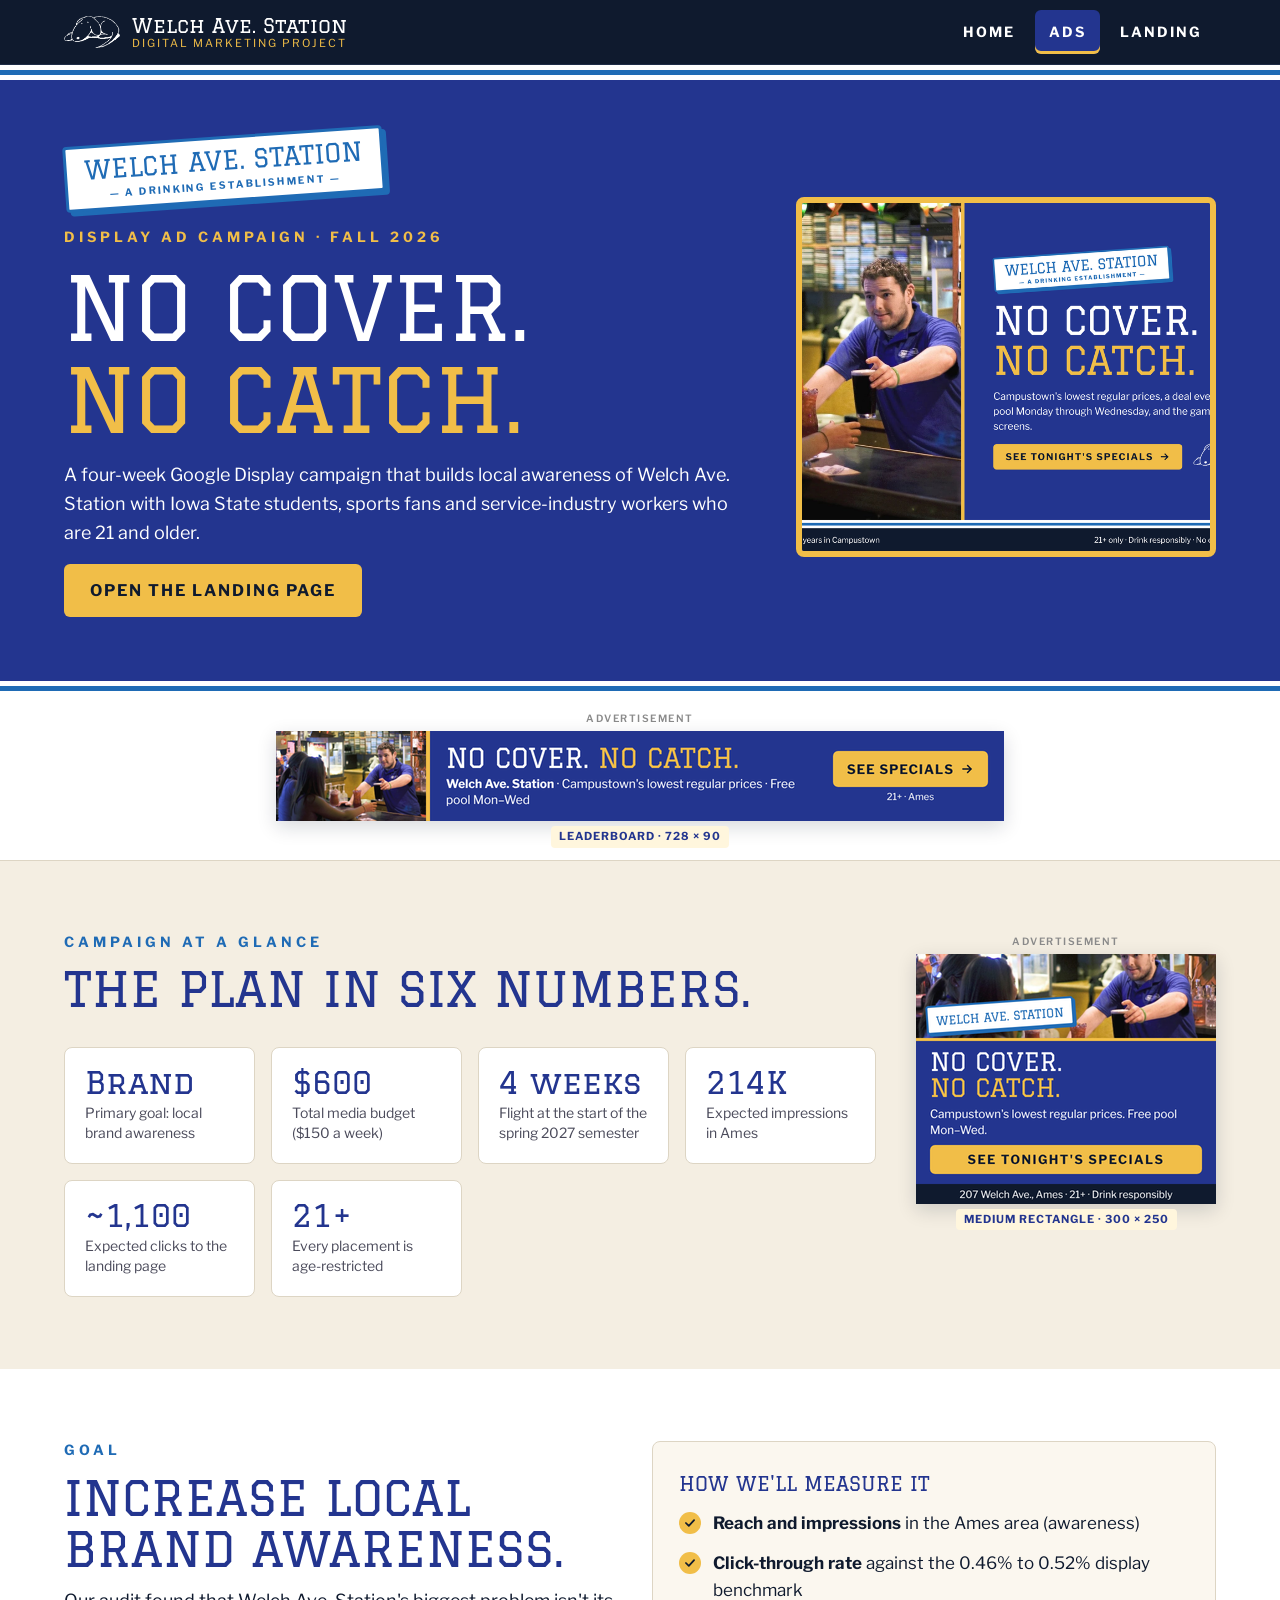
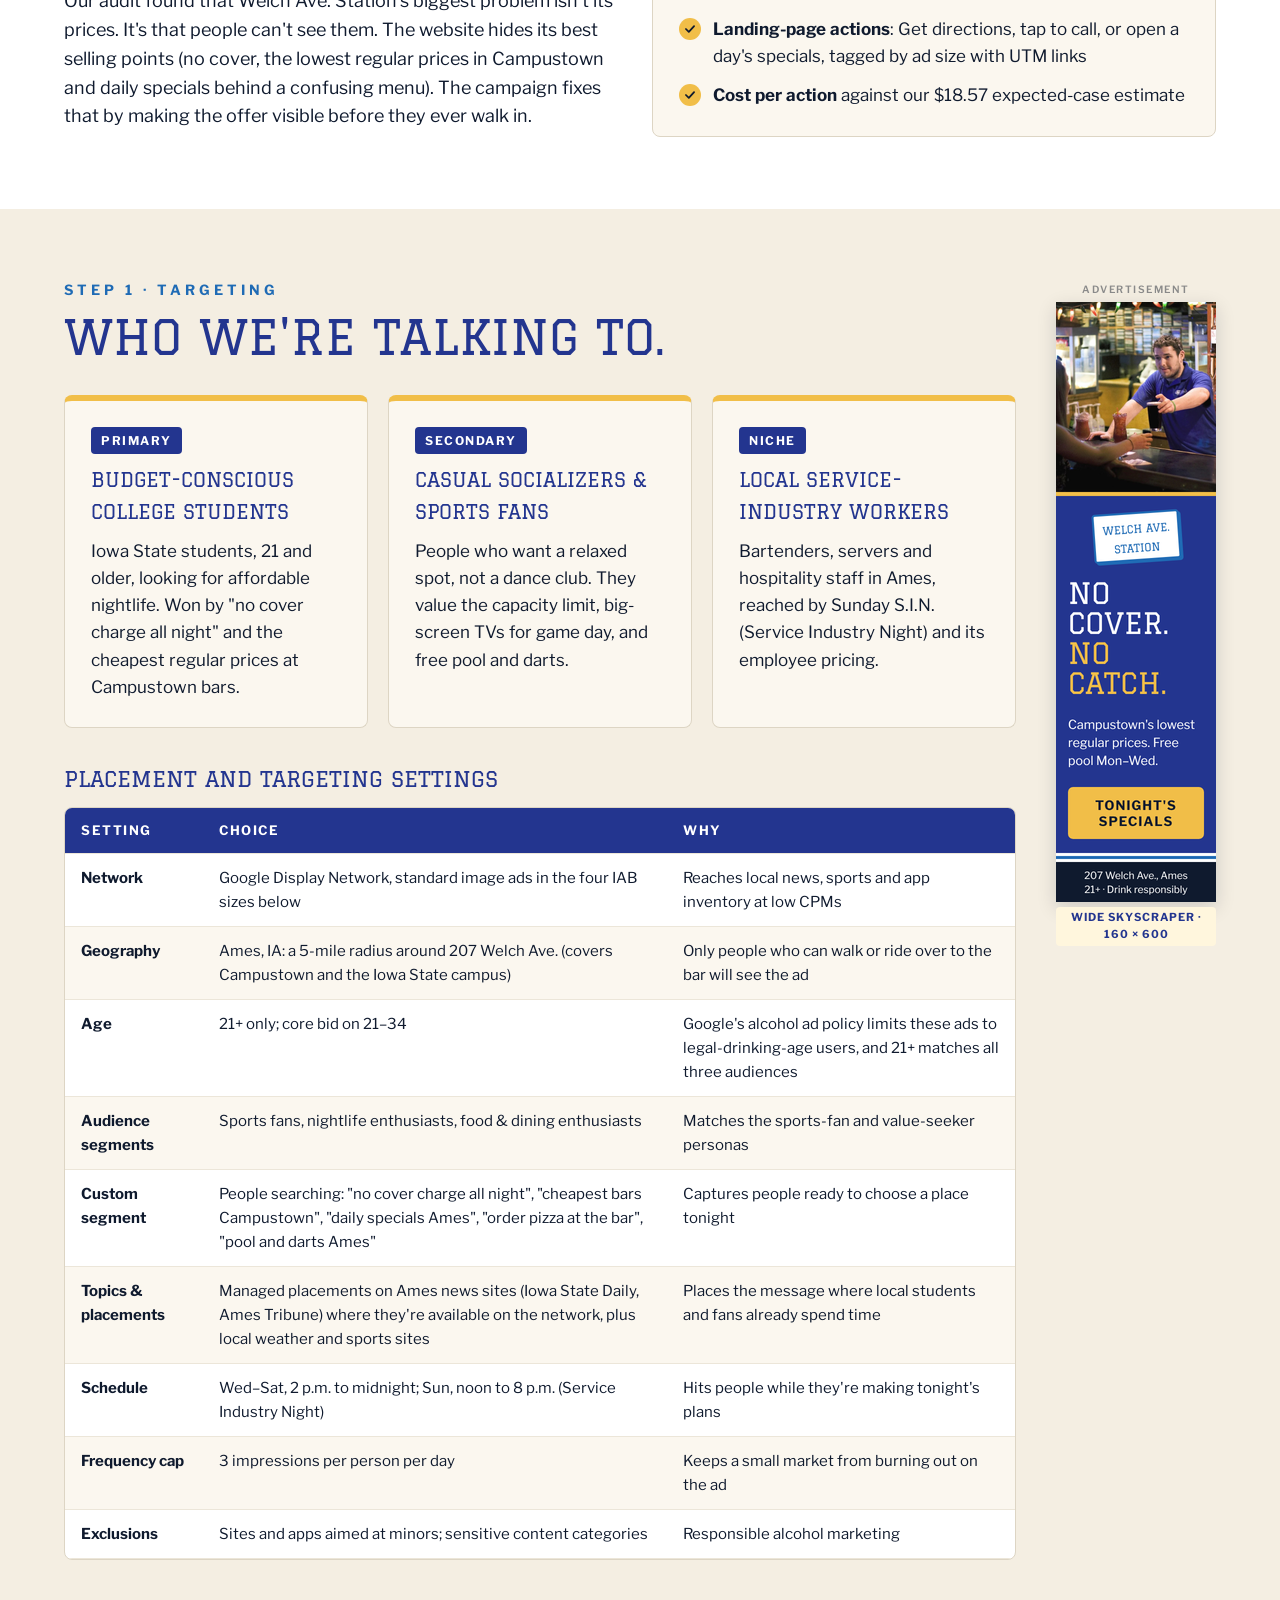
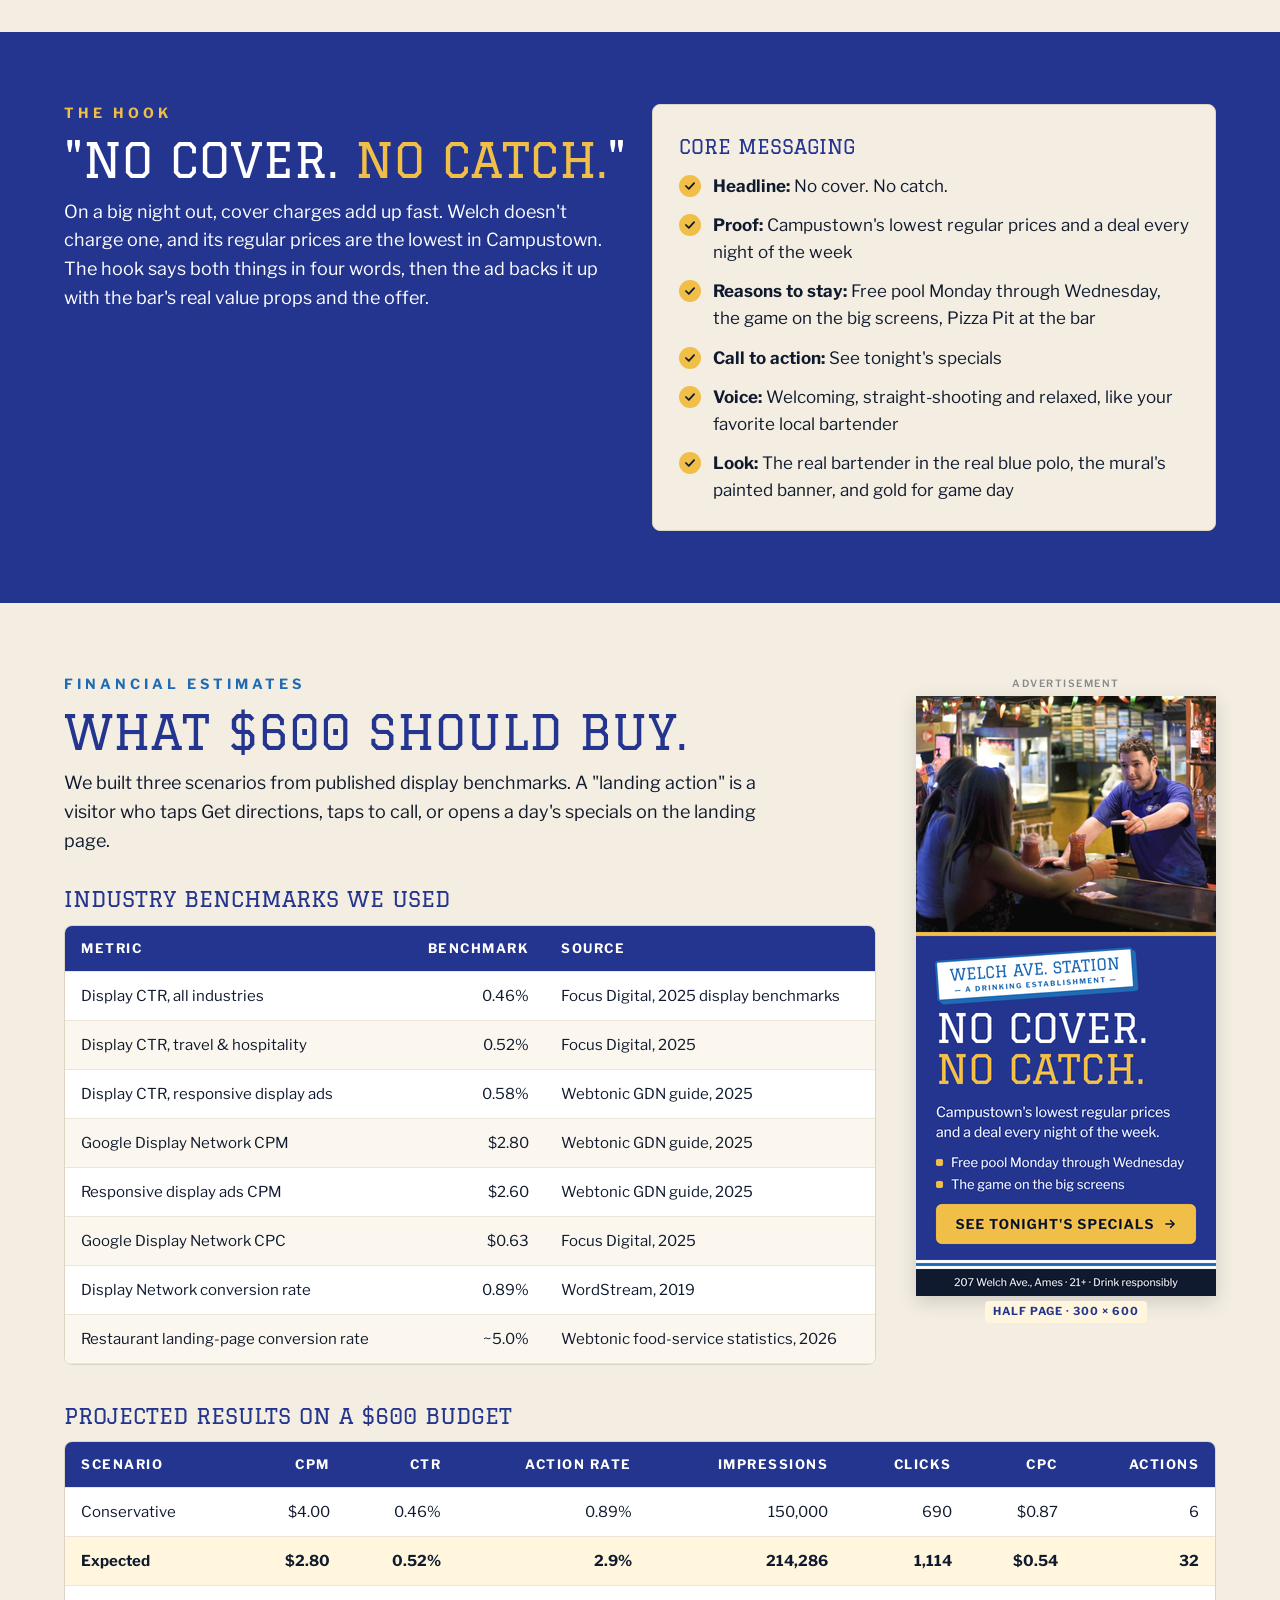
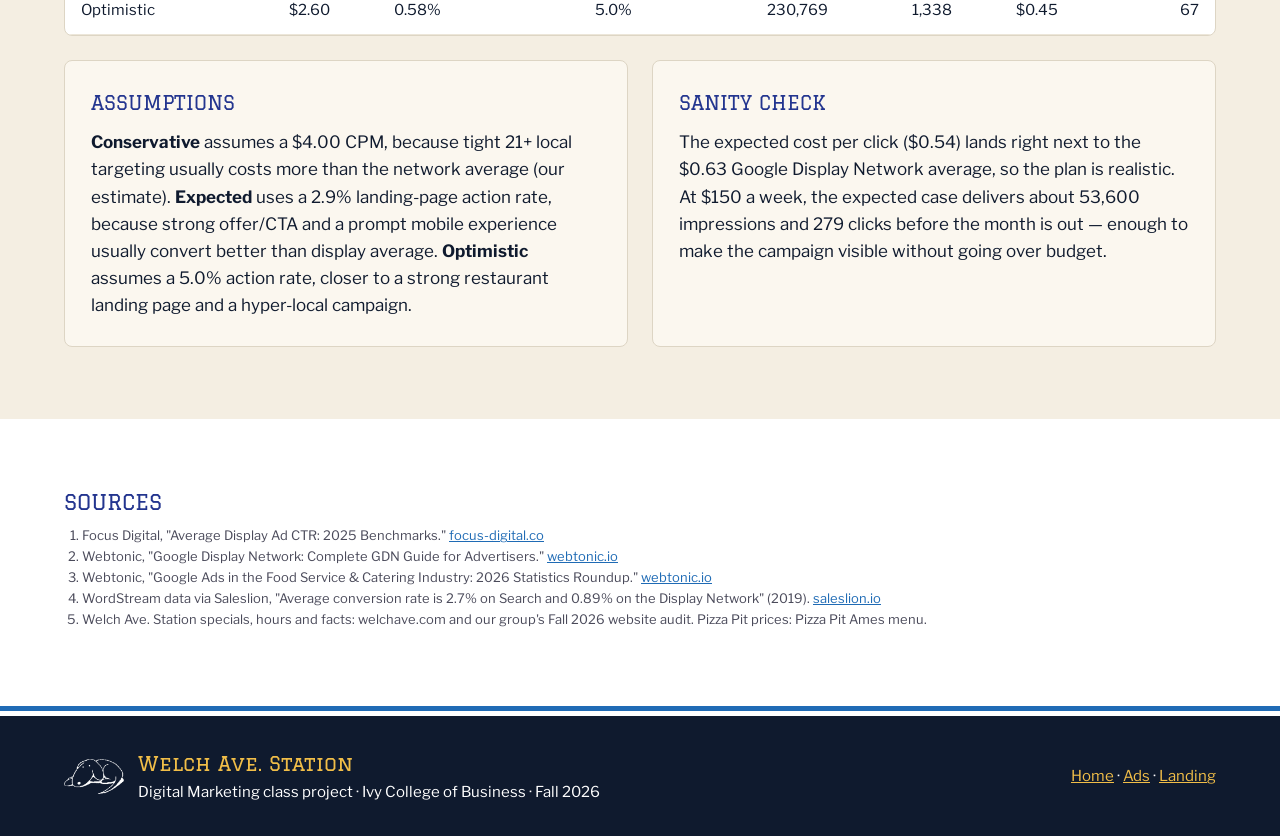
==== commit 30fa064a: "Update section headings in ads.html" ====
--- a/ads.html
+++ b/ads.html
@@ -99,7 +99,7 @@
     <section class="section bg-white">
       <div class="container grid-2">
         <div class="section-head" style="margin: 0">
-          <div class="eyebrow">Step 1 · Goal</div>
+          <div class="eyebrow">Goal</div>
           <h2 class="display h2" style="color: var(--royal)">Increase local brand awareness.</h2>
           <p class="lead">Our audit found that Welch Ave. Station's biggest problem isn't its prices. It's that people can't see them. The website hides its best selling points (no cover, the lowest regular prices in Campustown and daily specials behind a confusing menu). The campaign fixes that by making the offer visible before they ever walk in.</p>
         </div>
@@ -175,7 +175,7 @@
     <section class="section bg-royal on-dark">
       <div class="container grid-2">
         <div class="section-head" style="margin: 0">
-          <div class="eyebrow">Step 1 · The hook</div>
+          <div class="eyebrow">The hook</div>
           <h2 class="display h2">"No cover. <span class="gold">No catch.</span>"</h2>
           <p class="lead">On a big night out, cover charges add up fast. Welch doesn't charge one, and its regular prices are the lowest in Campustown. The hook says both things in four words, then the ad backs it up with the bar's real value props and the offer.</p>
         </div>
@@ -199,7 +199,7 @@
         <div class="with-ad">
         <div>
         <div class="section-head">
-          <div class="eyebrow">Step 1 · Financial estimates</div>
+          <div class="eyebrow">Financial estimates</div>
           <h2 class="display h2" style="color: var(--royal)">What $600 should buy.</h2>
           <p class="lead">We built three scenarios from published display benchmarks. A "landing action" is a visitor who taps Get directions, taps to call, or opens a day's specials on the landing page.</p>
         </div>
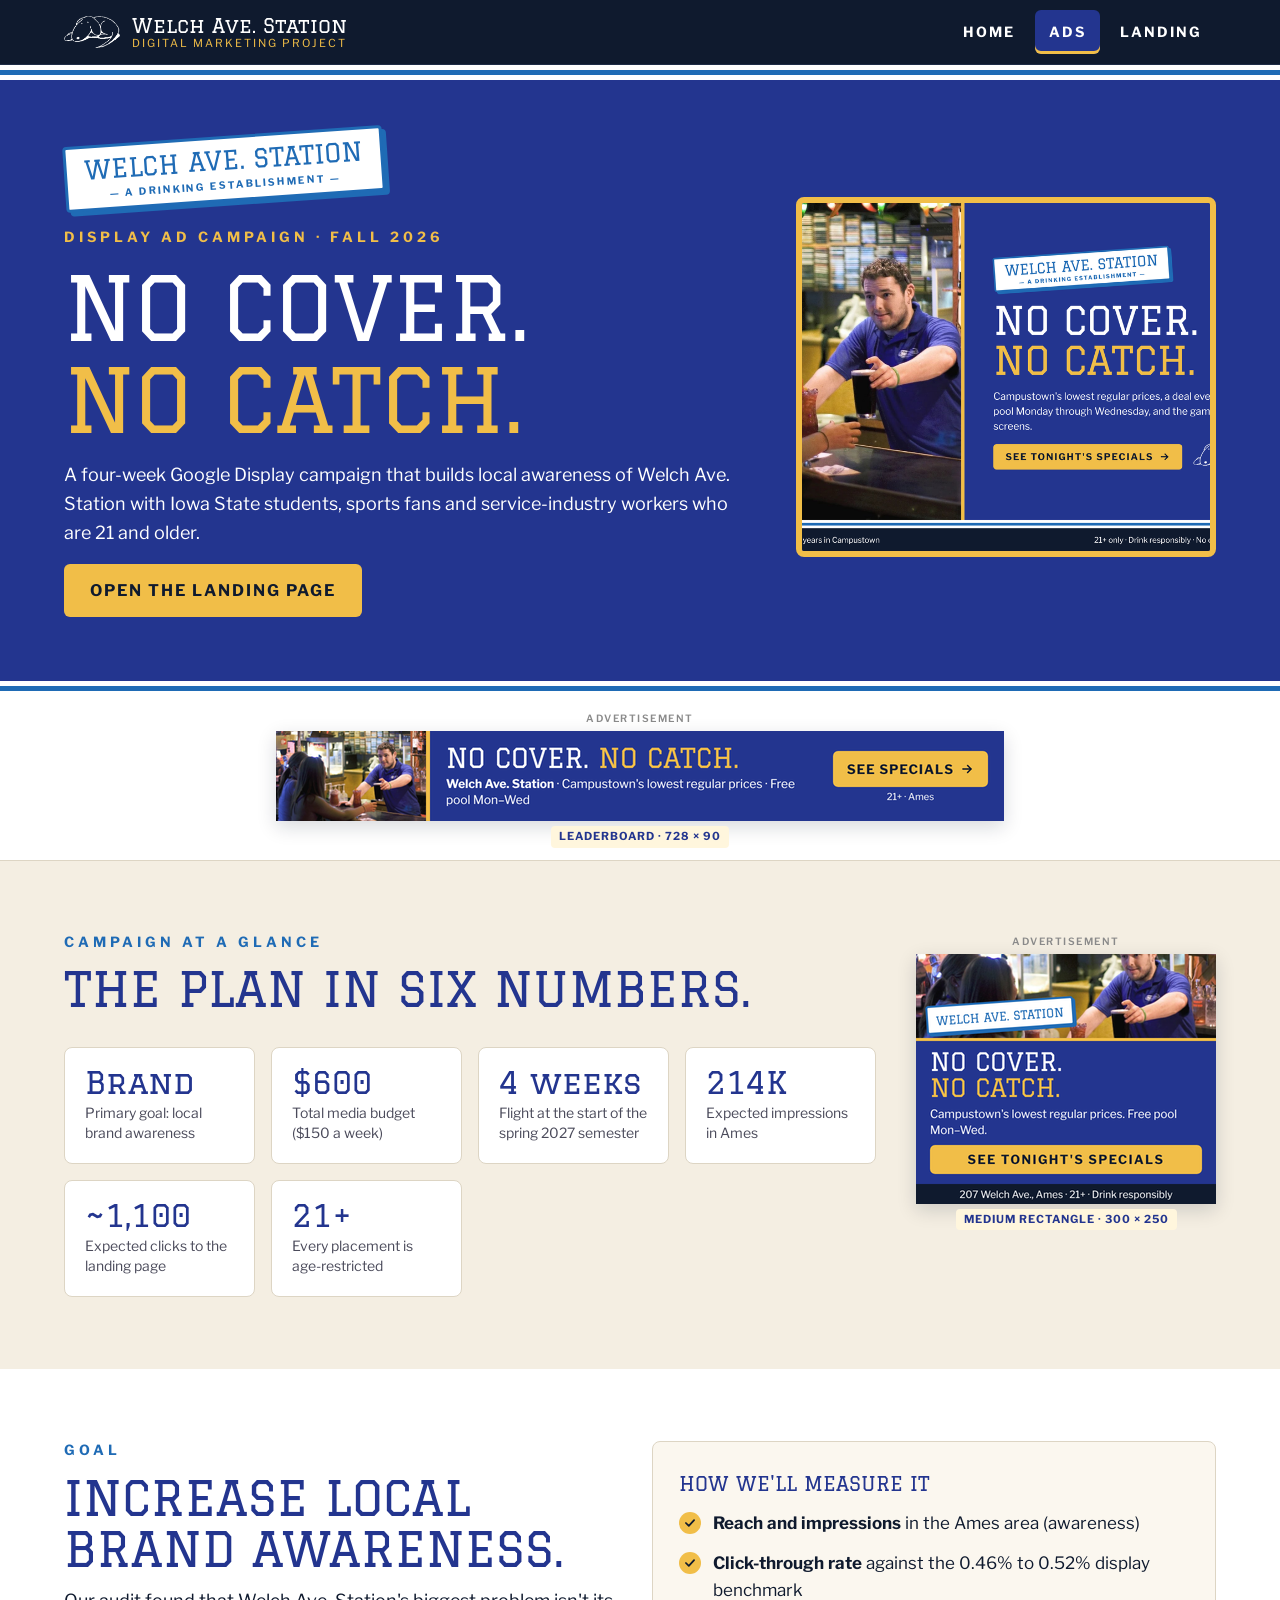
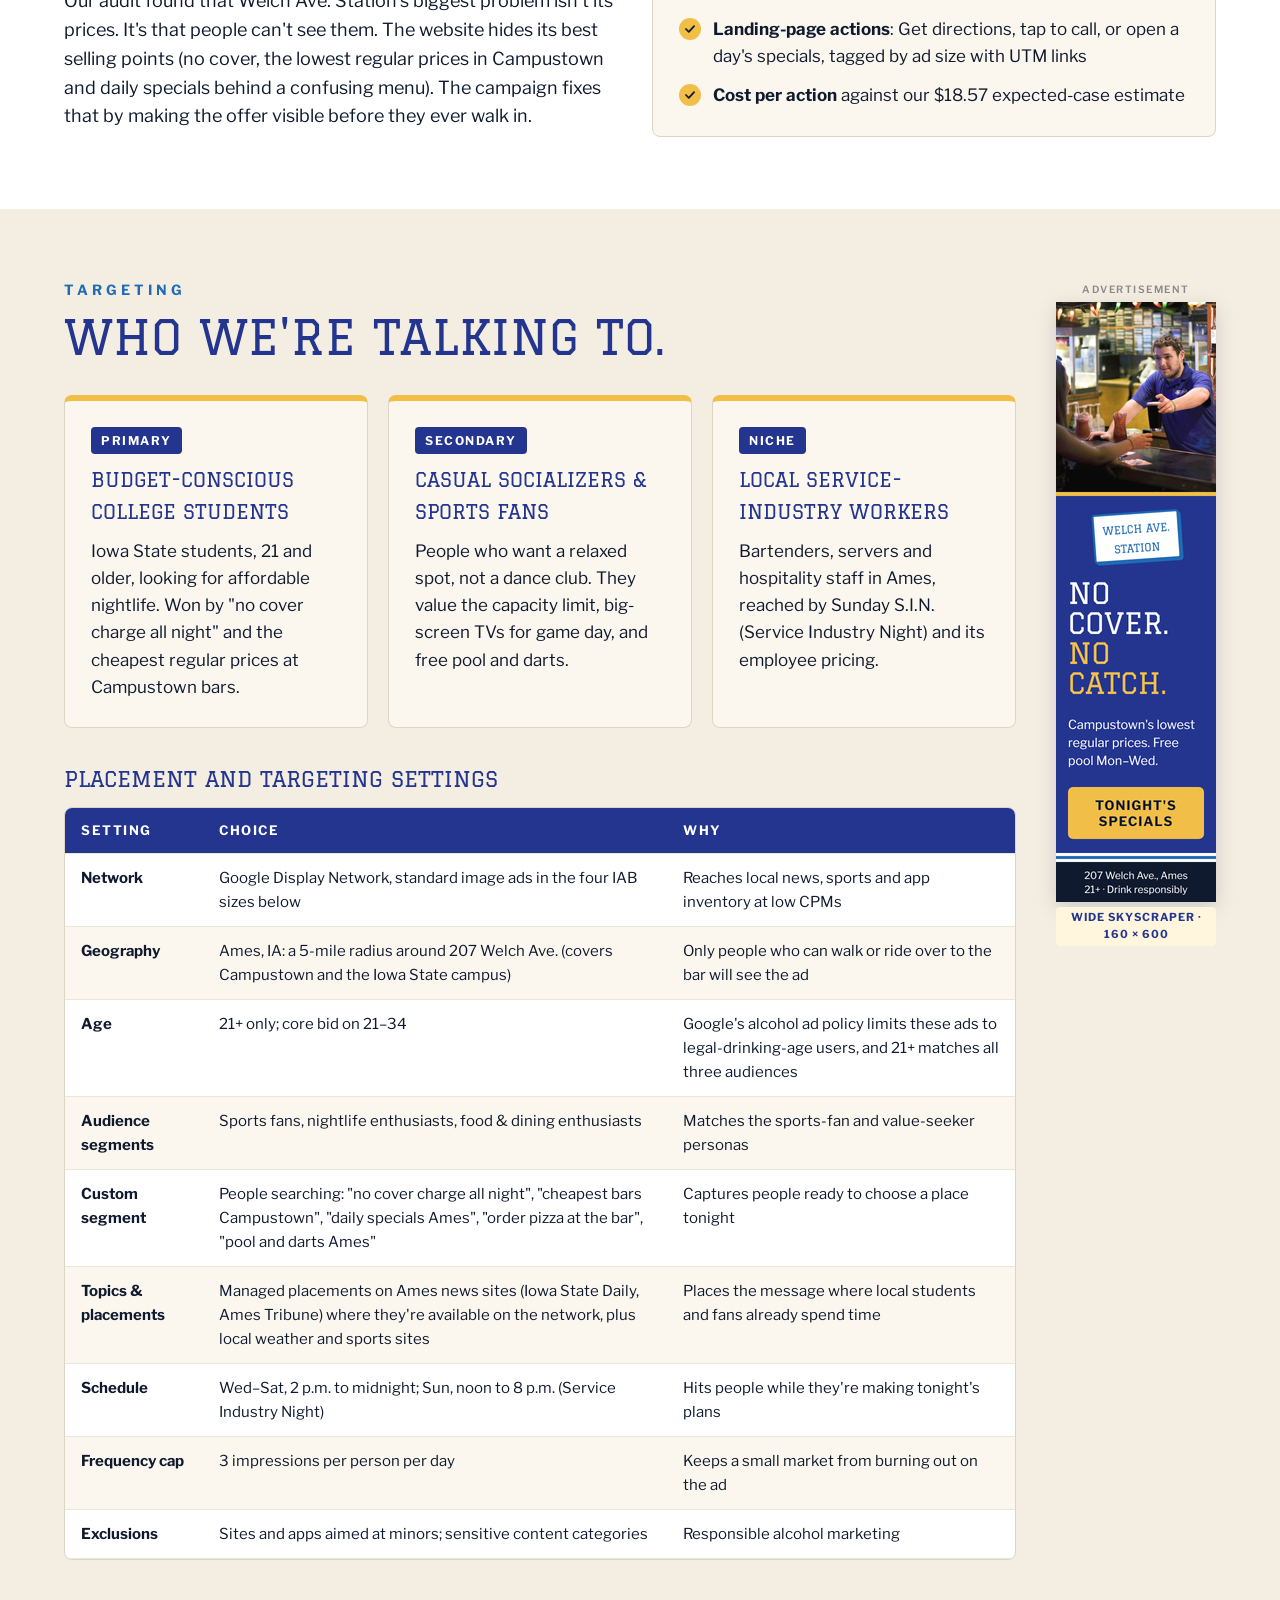
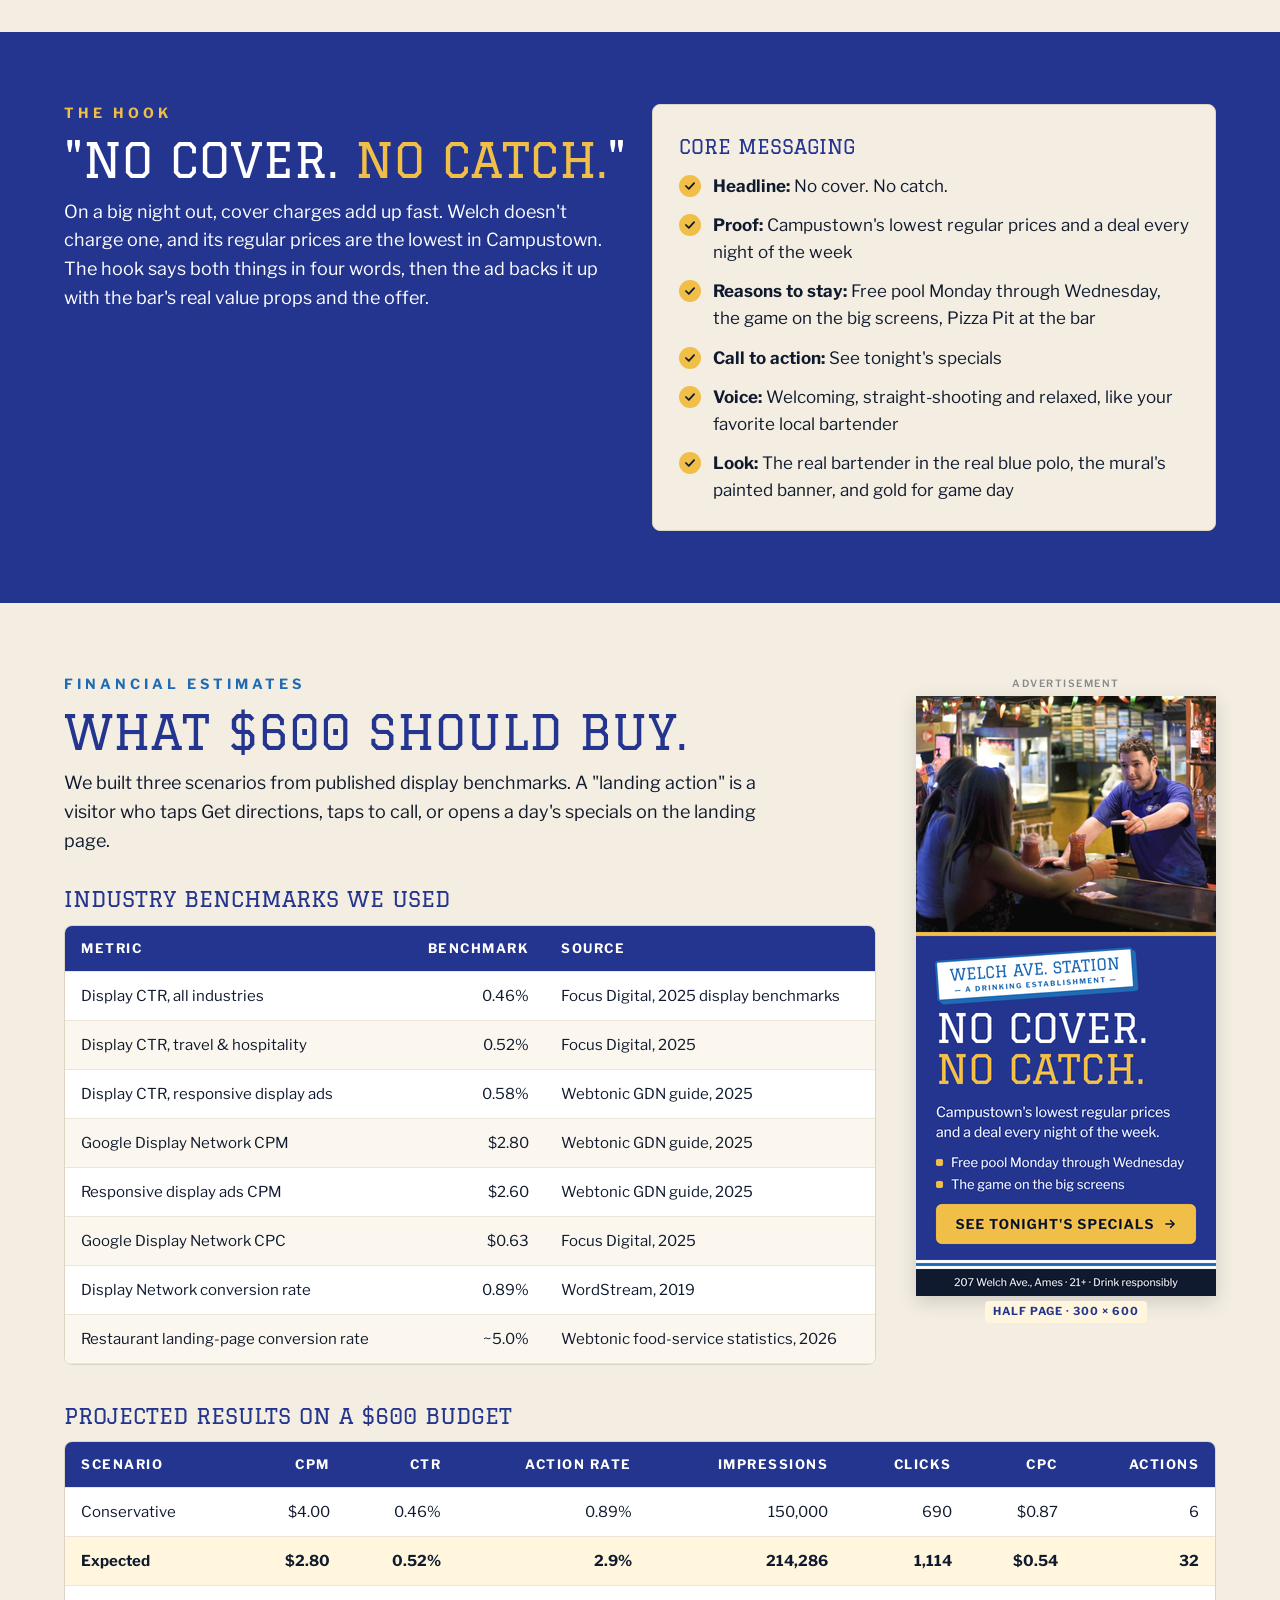
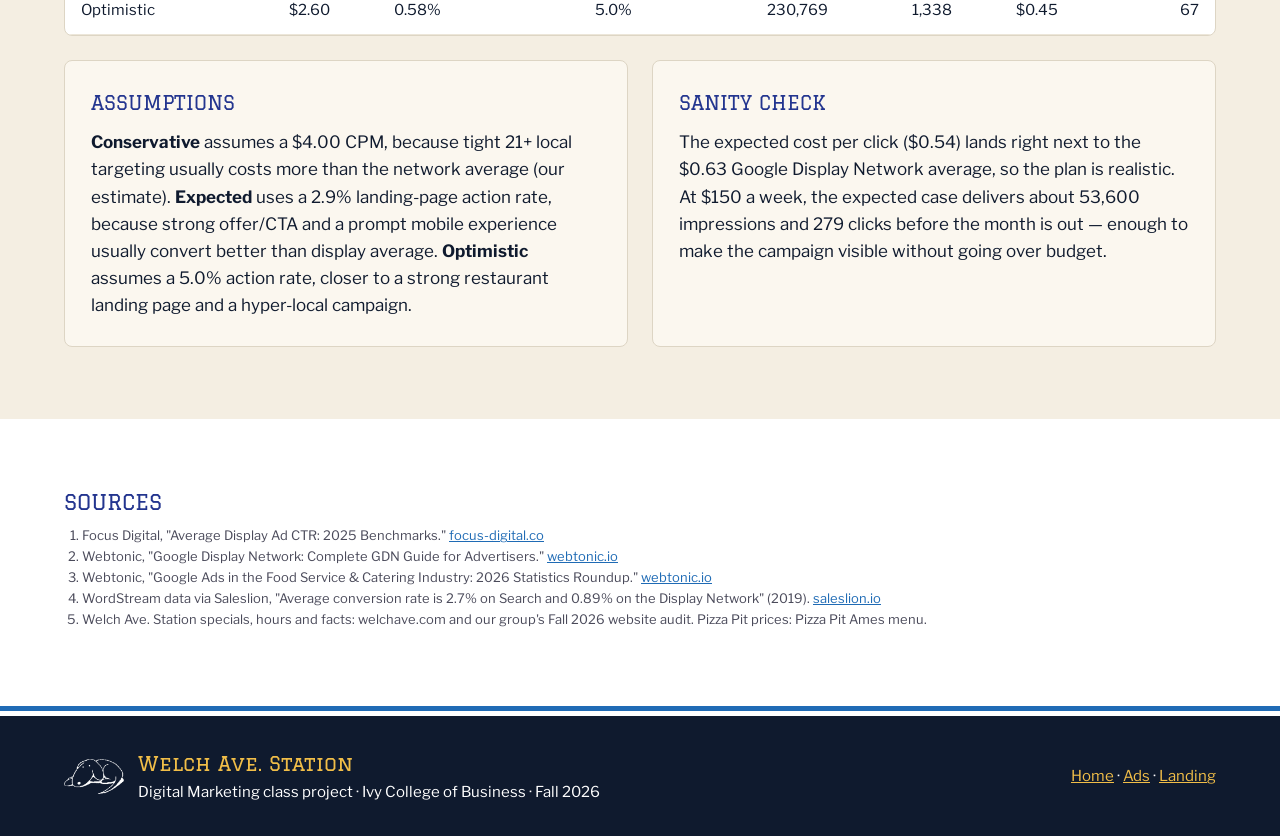
==== commit 6481a5af: "Remove 'Step 1' from targeting section header" ====
--- a/ads.html
+++ b/ads.html
@@ -120,7 +120,7 @@
       <div class="container with-ad with-rail">
         <div>
         <div class="section-head">
-          <div class="eyebrow">Step 1 · Targeting</div>
+          <div class="eyebrow">Targeting</div>
           <h2 class="display h2" style="color: var(--royal)">Who we're talking to.</h2>
         </div>
         <div class="grid">
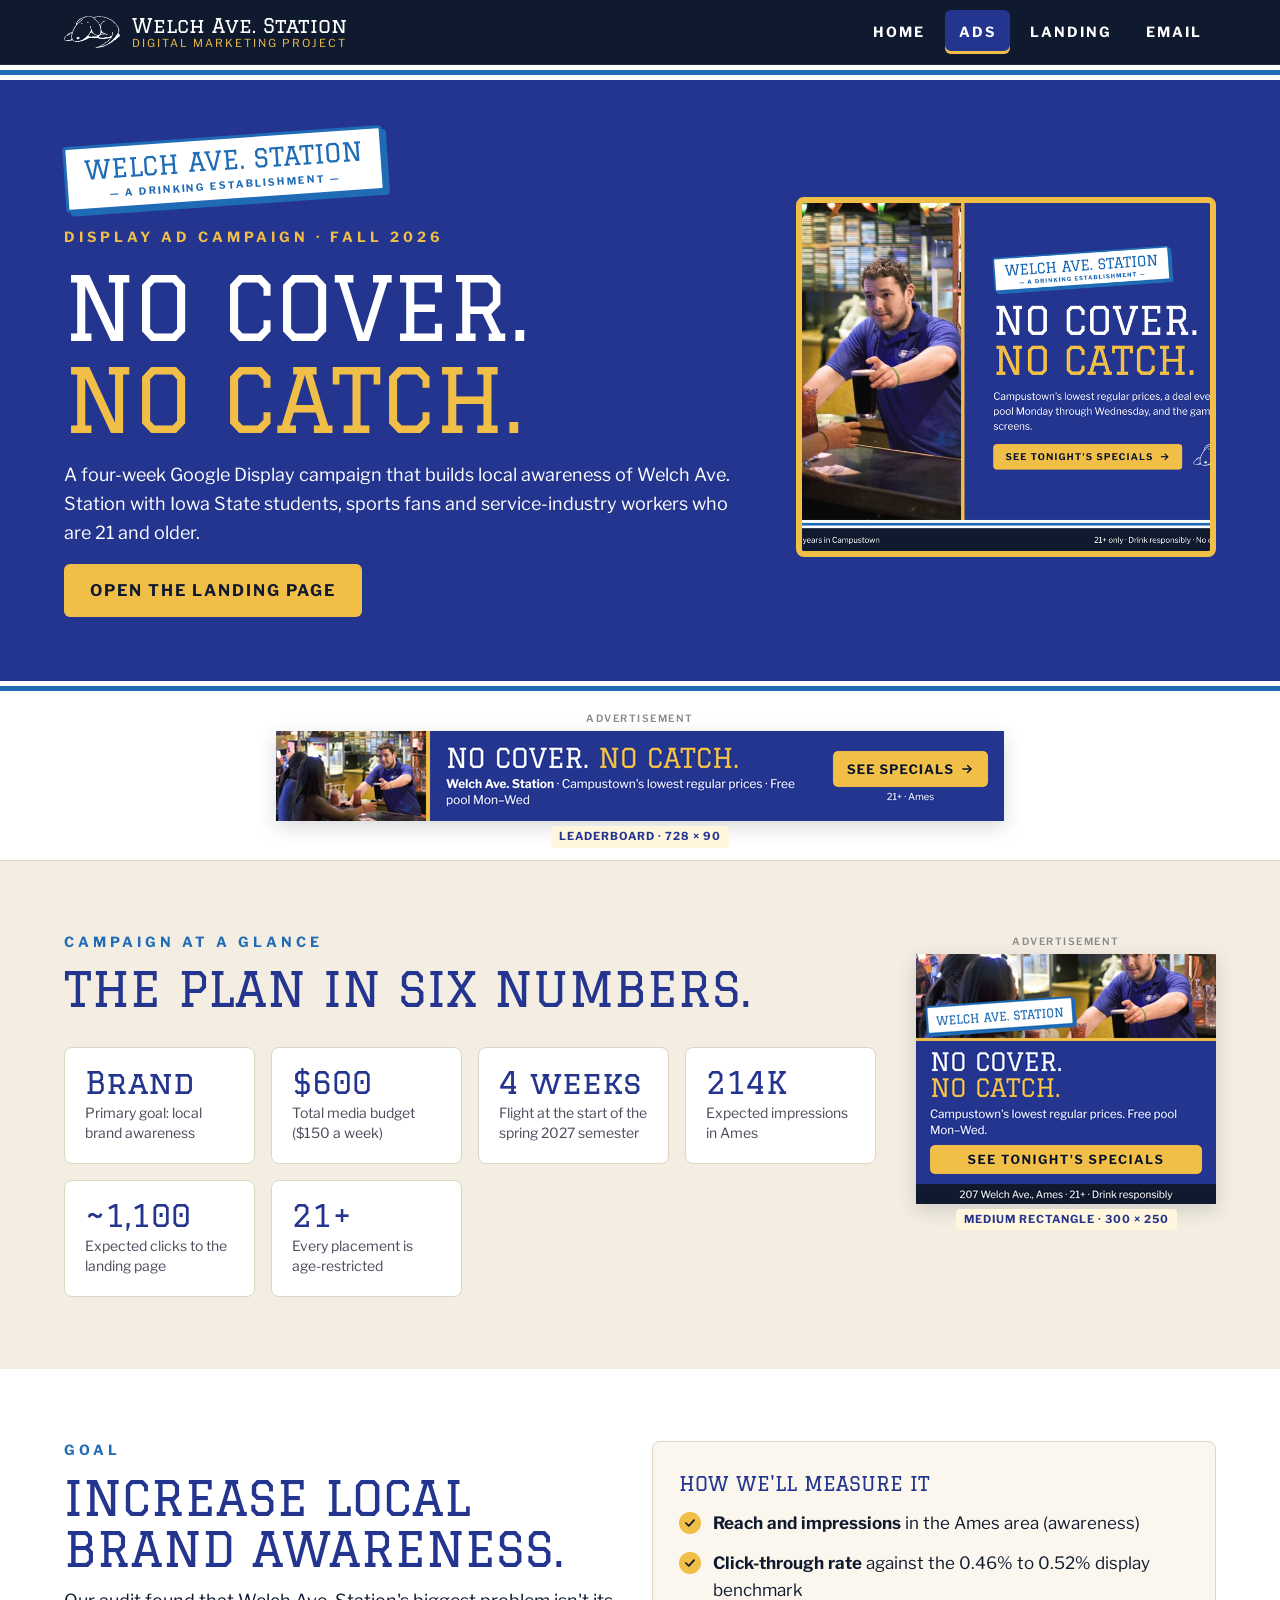
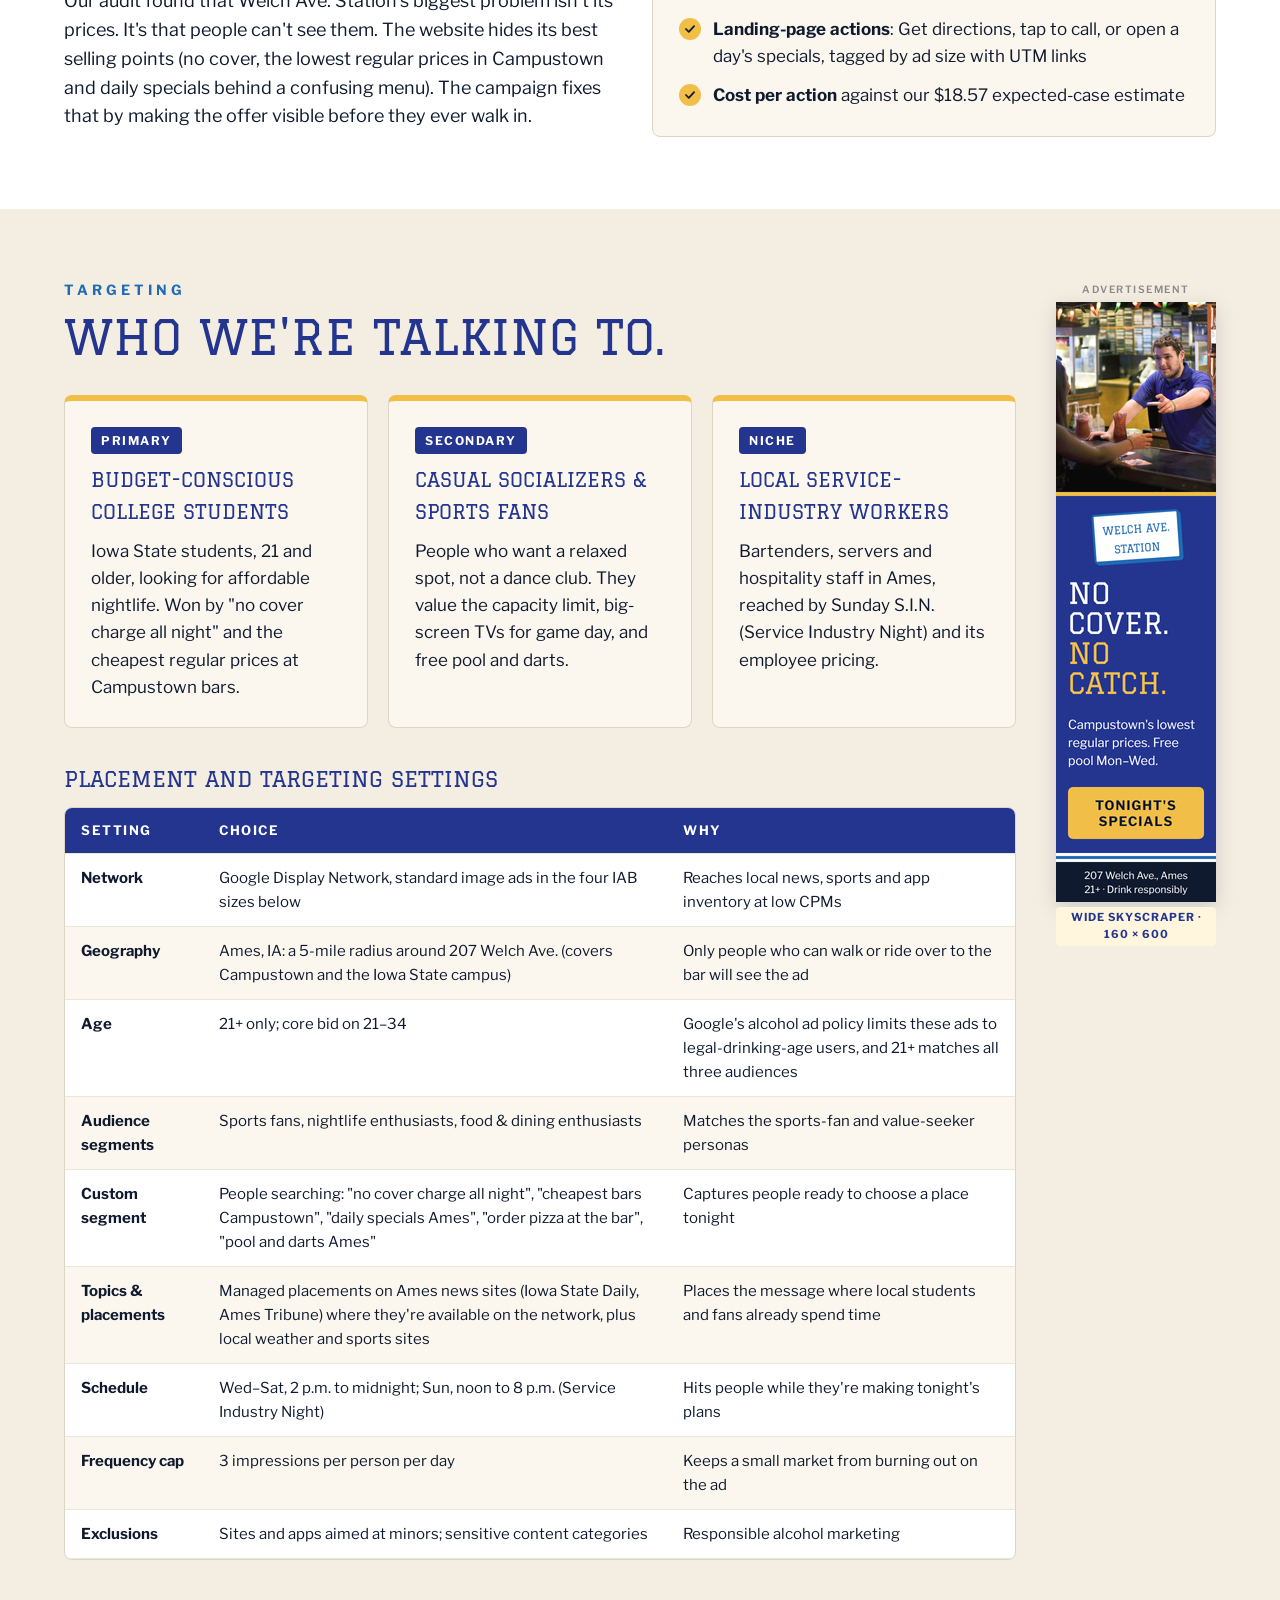
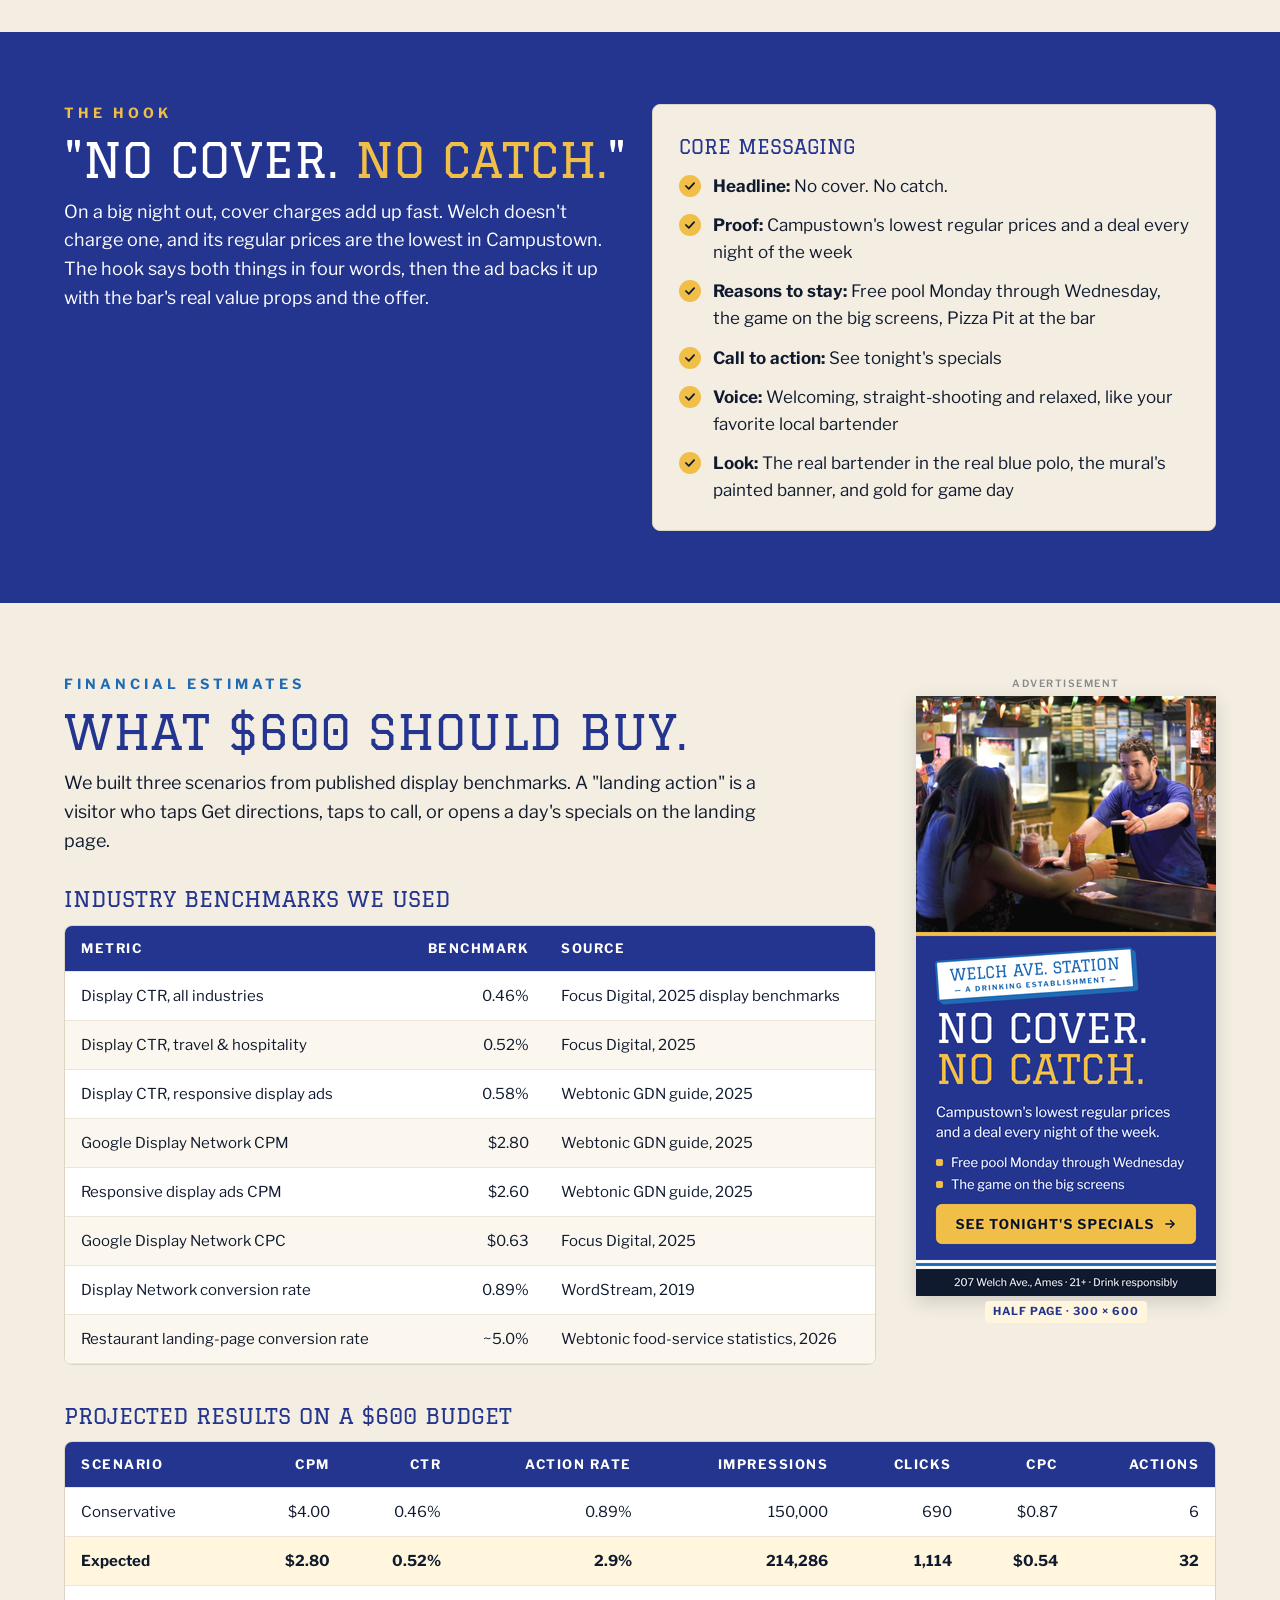
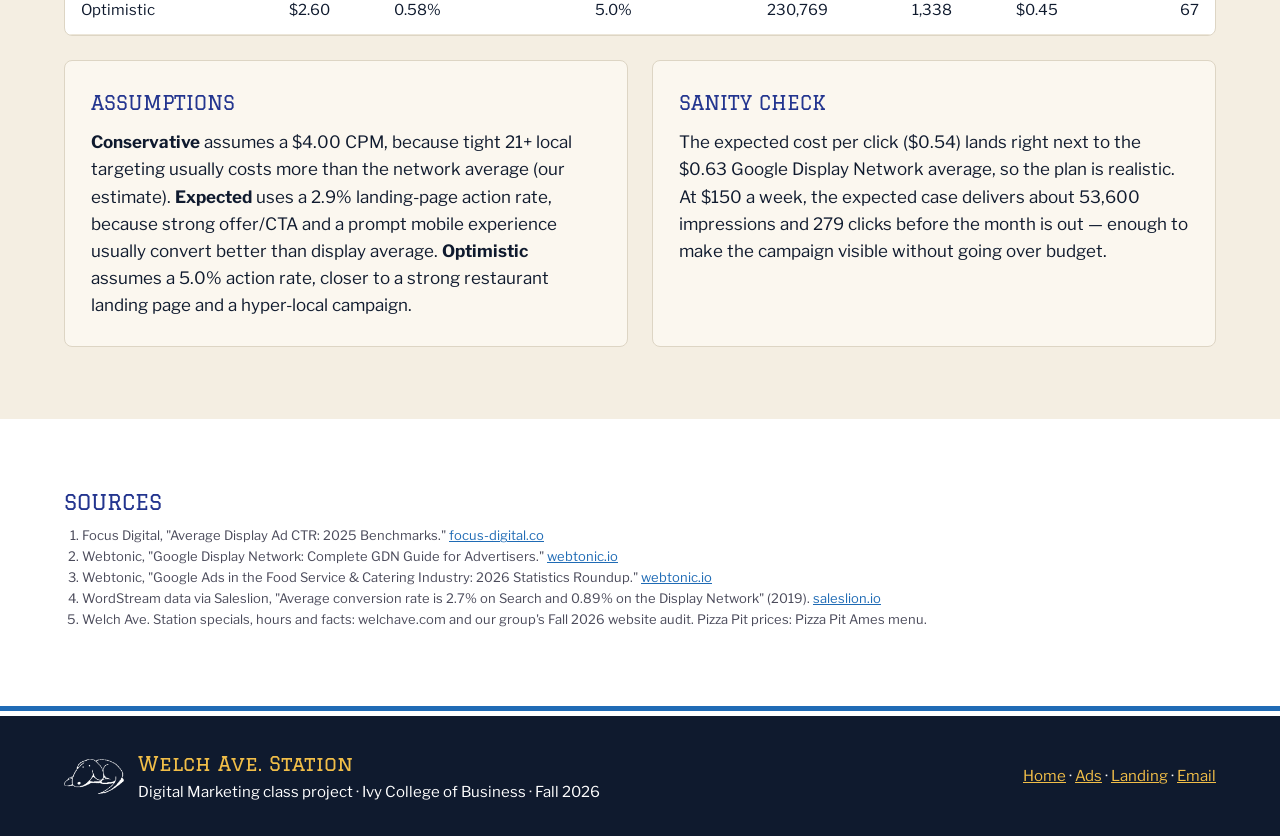
==== commit bffa0b4c: "Add files via upload" ====
--- a/ads.html
+++ b/ads.html
@@ -25,6 +25,7 @@
           <li><a href="index.html">Home</a></li>
           <li><a href="ads.html" aria-current="page">Ads</a></li>
           <li><a href="landing.html">Landing</a></li>
+          <li><a href="email.html">Email</a></li>
         </ul>
       </nav>
     </div>
@@ -280,7 +281,7 @@
         <img src="dog-white.png" alt="" width="60" height="35">
         <div><strong>Welch Ave. Station</strong><br>Digital Marketing class project · Ivy College of Business · Fall 2026</div>
       </div>
-      <div><a href="index.html">Home</a> · <a href="ads.html">Ads</a> · <a href="landing.html">Landing</a></div>
+      <div><a href="index.html">Home</a> · <a href="ads.html">Ads</a> · <a href="landing.html">Landing</a> · <a href="email.html">Email</a></div>
     </div>
   </footer>
 </body>
--- a/style.css
+++ b/style.css
@@ -510,6 +510,172 @@
 .site-footer strong { font-family: var(--font-display); font-weight: 400; font-size: 20px; color: var(--gold); }
 .site-footer a { color: var(--gold); }
 
+/* ==========================================================
+   Email page (email.html)
+   ========================================================== */
+.muted { color: var(--muted); }
+
+/* Step 1: sign-up form above the fold */
+.signup-hero { background: var(--royal); color: var(--white); }
+.signup {
+  display: grid; gap: 20px 56px; align-items: start;
+  grid-template-columns: minmax(0, 1fr) minmax(320px, 440px);
+  grid-template-areas: "copy card" "expect card";
+  padding-top: 48px; padding-bottom: 56px;
+}
+.signup-copy { grid-area: copy; display: flex; flex-direction: column; gap: 14px; }
+.signup-copy .lead { font-size: 19px; }
+.signup-expect { grid-area: expect; }
+.expect-title { font-family: var(--font-display); text-transform: uppercase; font-size: 20px; color: var(--gold); margin-bottom: 12px; }
+.signup-expect .checks { font-size: 17px; }
+.signup-card {
+  grid-area: card; background: var(--paper); color: var(--night);
+  border: 6px solid var(--gold); border-radius: var(--radius); padding: 26px;
+  box-shadow: 0 16px 40px rgba(8, 14, 30, .35);
+}
+.form-title { font-family: var(--font-display); text-transform: uppercase; font-size: 24px; line-height: 1.1; color: var(--royal); margin-bottom: 6px; }
+.form-key { margin: 0 0 16px; font-size: 14px; color: var(--muted); }
+.req, .opt {
+  display: inline-block; margin-left: 6px; padding: 1px 7px; border-radius: 4px; vertical-align: 2px;
+  font-size: 11px; font-weight: 700; letter-spacing: 1px; text-transform: uppercase;
+}
+.req { background: var(--royal); color: var(--white); }
+.opt { background: #E7E0D0; color: #4A4A5A; }
+.form-key .req { margin-left: 0; }
+.hint { display: block; font-size: 13px; font-weight: 400; color: var(--muted); margin-top: 2px; }
+
+.field { margin: 0 0 14px; padding: 0; border: 0; min-width: 0; }
+.field > label, .field > legend { display: block; font-weight: 700; font-size: 15px; margin-bottom: 6px; padding: 0; }
+.field input[type="email"], .field input[type="text"], .field select {
+  width: 100%; min-height: 48px; padding: 10px 12px;
+  font: 16px var(--font-body); color: var(--night); background: var(--white);
+  border: 2px solid #C9BFA9; border-radius: 6px;
+}
+.field input:focus, .field select:focus { outline: 3px solid var(--gold); outline-offset: 1px; border-color: var(--royal); }
+.field input[aria-invalid="true"] { border-color: #B3261E; }
+.field-err { margin: 6px 0 0; font-size: 14px; font-weight: 600; color: #B3261E; }
+.bday { display: grid; grid-template-columns: 1.4fr 1fr; gap: 10px; }
+.check-field { display: grid; grid-template-columns: auto 1fr; gap: 4px 10px; align-items: center; }
+.check-field input { width: 22px; height: 22px; margin: 0; accent-color: var(--royal); }
+.check-field label { font-weight: 700; font-size: 15px; }
+.check-field .field-err { grid-column: 1 / -1; }
+.signup-btn { width: 100%; margin-top: 4px; }
+.privacy-note { margin: 14px 0 0; font-size: 14px; line-height: 1.55; color: #3A3A48; }
+.privacy-note a { font-weight: 700; }
+.demo-note-small { margin: 10px 0 0; font-size: 12px; color: var(--muted); font-style: italic; }
+
+.signup-done { display: flex; flex-direction: column; gap: 10px; }
+.signup-done p { margin: 0; }
+.done-icon {
+  width: 52px; height: 52px; border-radius: 50%; background: var(--royal); color: var(--gold);
+  display: flex; align-items: center; justify-content: center; font-size: 28px; font-weight: 700;
+}
+.btn-outline-dark { background: transparent; color: var(--royal); border-color: var(--royal); align-self: flex-start; }
+.btn-outline-dark:hover { background: rgba(35, 53, 143, .08); color: var(--royal); }
+
+/* Step 2: three customer groups */
+.groups { display: grid; gap: 20px; grid-template-columns: repeat(auto-fit, minmax(300px, 1fr)); align-items: stretch; }
+.group { gap: 14px; }
+.group .tag { margin-bottom: 2px; }
+.group-row { border-top: 1px solid var(--line); padding-top: 12px; display: flex; flex-direction: column; gap: 6px; }
+.group-row h4 { margin: 0; font-size: 13px; font-weight: 700; letter-spacing: 1.5px; text-transform: uppercase; color: var(--mural); }
+.group-row p { margin: 0; font-size: 16px; line-height: 1.55; }
+
+/* Step 3: email facts + mailbox preview */
+.em-facts {
+  margin: 0 0 28px; display: grid; gap: 12px; grid-template-columns: repeat(auto-fit, minmax(190px, 1fr));
+}
+.em-facts > div { background: var(--paper); border: 1px solid var(--line); border-left: 5px solid var(--gold); border-radius: var(--radius); padding: 14px 16px; }
+.em-facts dt { font-size: 12px; font-weight: 700; letter-spacing: 1.5px; text-transform: uppercase; color: var(--mural); }
+.em-facts dd { margin: 4px 0 0; font-size: 15px; line-height: 1.5; }
+
+.mailbox { border: 1px solid #D5D5DA; border-radius: 12px; overflow: hidden; background: #F6F7F9; box-shadow: 0 16px 40px rgba(15, 26, 46, .14); color: #1F1F24; }
+.mb-top { display: flex; align-items: center; gap: 16px; padding: 10px 16px; background: #FFFFFF; border-bottom: 1px solid #E3E3E8; }
+.mb-app { font-weight: 700; font-size: 18px; color: #3B4A6B; min-width: 120px; }
+.mb-search { flex: 1; max-width: 560px; background: #EEF0F4; border-radius: 999px; padding: 8px 16px; font-size: 14px; color: #77777F; }
+.mb-avatar { margin-left: auto; width: 32px; height: 32px; border-radius: 50%; background: #5B6BA8; color: #fff; display: flex; align-items: center; justify-content: center; font-weight: 700; font-size: 14px; }
+.mb-body { display: grid; grid-template-columns: 150px 270px minmax(0, 1fr); min-height: 640px; }
+.mb-folders { list-style: none; margin: 0; padding: 14px 10px; font-size: 14px; color: #4A4A55; }
+.mb-folders li { padding: 7px 12px; border-radius: 0 999px 999px 0; display: flex; justify-content: space-between; }
+.mb-folders li.on { background: #DCE3F5; font-weight: 700; color: #1F2D5C; }
+.mb-list { list-style: none; margin: 0; padding: 0; background: #FFFFFF; border-left: 1px solid #E3E3E8; border-right: 1px solid #E3E3E8; }
+.mb-row { display: grid; grid-template-columns: 1fr auto; gap: 2px 8px; padding: 12px 14px; border-bottom: 1px solid #EEEEF2; font-size: 13px; }
+.mb-row.on { background: #E8EEFC; box-shadow: inset 4px 0 0 var(--royal); }
+.mb-from { font-size: 14px; color: #33333A; }
+.mb-row.unread .mb-from, .mb-row.unread .mb-subj { font-weight: 700; color: #111; }
+.mb-time { font-size: 12px; color: #77777F; }
+.mb-subj, .mb-pre { grid-column: 1 / -1; white-space: nowrap; overflow: hidden; text-overflow: ellipsis; }
+.mb-pre { color: #6B6B74; }
+.mb-read { background: #FFFFFF; min-width: 0; padding: 20px 24px 28px; }
+.mb-head { margin-bottom: 18px; }
+.mb-subject { font-family: var(--font-body); font-size: 22px; font-weight: 600; line-height: 1.3; margin-bottom: 12px; color: #1F1F24; }
+.mb-meta { display: flex; gap: 12px; align-items: center; font-size: 14px; line-height: 1.45; }
+.mb-sender-icon { flex-shrink: 0; width: 40px; height: 40px; border-radius: 50%; background: var(--night); display: flex; align-items: center; justify-content: center; }
+
+/* The email: 600px, branded, text-first */
+.em { max-width: 600px; margin: 0 auto; background: var(--white); border: 1px solid #E3E3E8; font-size: 16px; line-height: 1.6; color: var(--night); }
+.em-brandbar { display: flex; align-items: center; justify-content: center; gap: 12px; padding: 14px 20px; background: var(--night); }
+.em-brandbar span { font-family: var(--font-display); font-size: 20px; color: var(--white); }
+.em-hero { width: 100%; height: 230px; object-fit: cover; object-position: 70% 40%; border-bottom: 5px solid var(--gold); }
+.em-body { padding: 26px 30px 8px; }
+.em-body p { margin: 0 0 14px; }
+.em-headline { margin: 0 0 18px; font-family: var(--font-display); font-weight: 400; text-transform: uppercase; font-size: 30px; line-height: 1.08; color: var(--royal); }
+.em-headline span { color: #B8860B; }
+.em-week { width: 100%; border-collapse: collapse; margin: 4px 0 10px; font-size: 15px; }
+.em-week th, .em-week td { padding: 8px 10px; border-bottom: 1px solid #ECE6D9; vertical-align: top; text-align: left; }
+.em-week th { width: 52px; font-weight: 700; color: var(--royal); text-transform: uppercase; letter-spacing: 1px; font-size: 13px; padding-top: 10px; }
+.em-week tr:nth-child(even) td, .em-week tr:nth-child(even) th { background: #FBF7EF; }
+.em-small { font-size: 13px; color: var(--muted); }
+.em-cta { text-align: center; margin: 22px 0 22px !important; }
+.em-btn {
+  display: inline-block; padding: 14px 28px; border-radius: 6px; background: var(--gold); color: var(--night);
+  font-weight: 700; font-size: 16px; letter-spacing: 1.5px; text-transform: uppercase; text-decoration: none;
+}
+.em-btn:hover { background: #F5CB66; color: var(--night); }
+.em-footer { background: var(--night); color: #C9D3E6; text-align: center; padding: 24px 28px 22px; font-size: 13px; line-height: 1.6; }
+.em-footer p { margin: 0 0 10px; }
+.em-footer a { color: var(--gold); }
+.em-foot-brand { display: flex; align-items: center; justify-content: center; gap: 12px; margin-bottom: 12px; text-align: left; }
+.em-foot-brand strong { display: block; font-family: var(--font-display); font-weight: 400; font-size: 20px; color: var(--white); line-height: 1.1; }
+.em-foot-brand span { font-size: 12px; letter-spacing: 2px; text-transform: uppercase; color: var(--gold); }
+.em-social { display: flex; justify-content: center; gap: 10px; margin-bottom: 12px; }
+.em-social a { width: 34px; height: 34px; border-radius: 50%; background: var(--mural); color: var(--white); display: flex; align-items: center; justify-content: center; }
+.em-social a:hover { background: var(--royal); }
+.em-why { color: #9AA6BF; }
+.em-links { font-size: 14px; font-weight: 700; }
+.em-links span { margin: 0 6px; color: #6F7C99; }
+.em-copy { color: #6F7C99; margin-bottom: 0 !important; }
+
+/* Privacy policy + unsubscribe pop-ups (open with :target, no JavaScript) */
+.overlay { position: fixed; inset: 0; z-index: 200; display: none; align-items: center; justify-content: center; padding: 16px; background: rgba(15, 26, 46, .65); }
+.overlay:target { display: flex; }
+.overlay-box { width: 100%; max-width: 520px; max-height: calc(100vh - 32px); overflow-y: auto; background: var(--paper); color: var(--night); border-top: 6px solid var(--gold); border-radius: var(--radius); padding: 26px; display: flex; flex-direction: column; gap: 12px; }
+.overlay-box p { margin: 0; }
+.overlay-box .btn { align-self: flex-start; }
+.exit-survey { border: 1px solid var(--line); border-radius: 8px; padding: 12px 14px; margin: 0; }
+.exit-survey legend { font-weight: 700; font-size: 15px; padding: 0 4px; }
+.exit-survey label { display: flex; gap: 10px; align-items: center; padding: 4px 0; font-size: 15px; }
+.exit-survey input { width: 18px; height: 18px; accent-color: var(--royal); }
+
+@media (max-width: 1100px) {
+  .mb-body { grid-template-columns: 250px minmax(0, 1fr); }
+  .mb-folders { display: none; }
+}
+@media (max-width: 860px) {
+  .signup { grid-template-columns: minmax(0, 1fr); grid-template-areas: "copy" "card" "expect"; padding-top: 32px; }
+  .mb-body { grid-template-columns: minmax(0, 1fr); min-height: 0; }
+  .mb-list { display: none; }
+  .mb-search { display: none; }
+  .mb-read { padding: 16px 12px 20px; }
+}
+@media (max-width: 520px) {
+  .signup-card { padding: 20px 16px; }
+  .em-body { padding: 22px 18px 6px; }
+  .em-hero { height: 170px; }
+  .em-headline { font-size: 25px; }
+  .em-week th, .em-week td { padding: 7px 6px; }
+}
+
 /* ---------- Small screens ---------- */
 @media (max-width: 640px) {
   body { font-size: 16px; }
